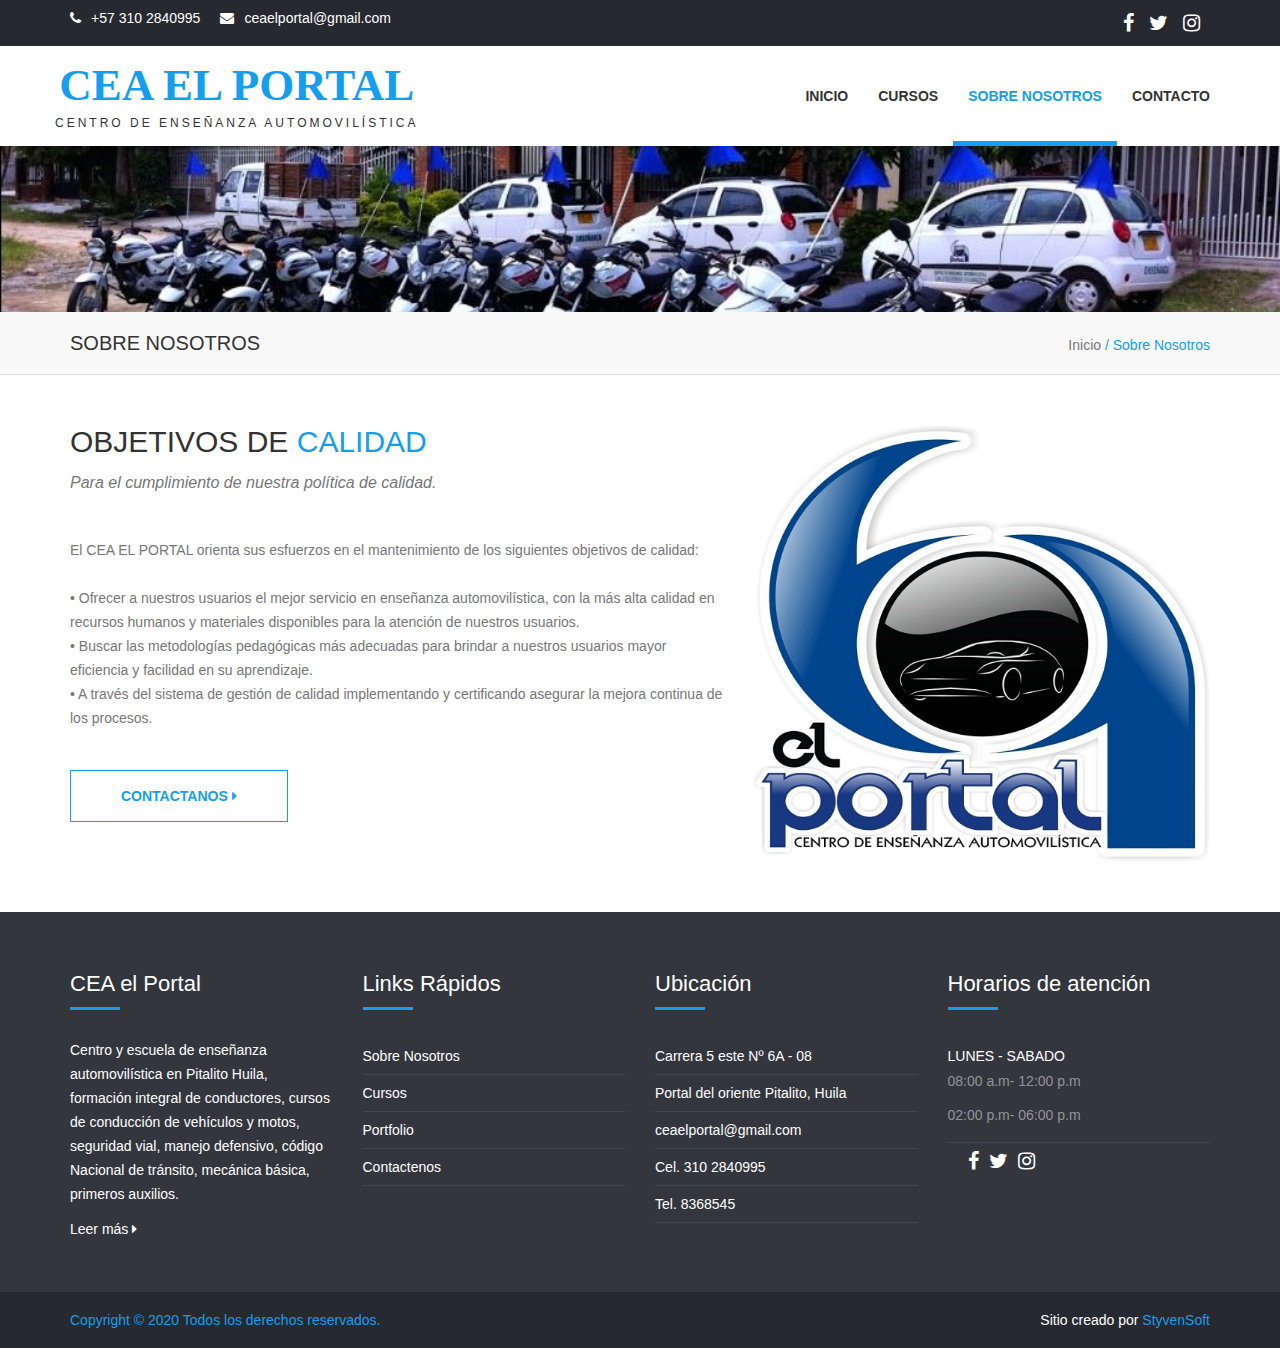
==== about/index.html @ 77159f19 "Create page about" ====
<!DOCTYPE html>
<html lang="es">
<head>
    <meta charset="UTF-8">
    <meta http-equiv="X-UA-Compatible" content="IE=edge">
    <meta name="viewport" content="width=device-width, initial-scale=1.0">

    <meta name="description" content="">
    <meta name="keywords" content="">
    <meta name="author" content="">
    <meta name="robots" content="index, follow">
    <meta property="og:locate" content="">
    <meta property="og:type" content="website">
    <meta property="og:title" content="">
    <meta property="og:description" content="">
    <meta property="og:url" content="">
    <meta property="og:site_name" content="">
    <meta property="og:image" content="">
    <link rel="shortcut icon" href="">

    <title>CEA EL PORTAL | Sobre Nosotros</title>
    <meta content="width=device-width, initial-scale=1, maximum-scale=1, user-scalable=no" name="viewport">
    <link rel="stylesheet" href="https://cdnjs.cloudflare.com/ajax/libs/font-awesome/4.5.0/css/font-awesome.min.css">
    <link rel="stylesheet" href="../css/main.css">
    <link rel="stylesheet" href="../css/skin.css">

</head>

<body id="wrapper">

    <section id="top-header">
        <div class="container">
            <div class="row">
                <div class="col-md-7 col-sm-7 col-xs-7 top-header-links">
                    <ul class="contact_links">
                        <li><i class="fa fa-phone"></i><a href="tel:3102840995">+57 310 2840995</a></li>
                        <li><i class="fa fa-envelope"></i><a href="mailto:ceaelportal@gmail.com">ceaelportal@gmail.com</a></li>
                    </ul>
                </div>
                <div class="col-md-5 col-sm-5 col-xs-5 social">
                    <ul class="social_links">
                        <li><a href="https://www.facebook.com/ceaelportal/" target="_blank"><i class="fa fa-facebook"></i></a></li>
                        <li><a href="https://twitter.com/ceaelportal" target="_blank"><i class="fa fa-twitter"></i></a></li>
                        <li><a href="https://www.instagram.com/ceaelportal/" target="_blank"><i class="fa fa-instagram"></i></a></li>
                    </ul>
                </div>
            </div>
        </div>
        </div>

    </section>

    <header>
        <nav class="navbar navbar-inverse">
            <div class="container">
                <div class="row">
                    <div class="navbar-header">
                        <button type="button" class="navbar-toggle collapsed" data-toggle="collapse" data-target="#navbar" aria-expanded="false" aria-controls="navbar">
				<span class="sr-only">Toggle navigation</span>
				<span class="icon-bar"></span>
				<span class="icon-bar"></span>
				<span class="icon-bar"></span>
			  </button>
                        <a class="navbar-brand" href="#">
                            <h1>Cea El portal</h1><span>Centro De Enseñanza Automovilística</span>
                        </a>
                    </div>
                    <div id="navbar" class="collapse navbar-collapse navbar-right">
                        <ul class="nav navbar-nav">
                            <li><a href="../">Inicio</a></li>
                            <li><a href="about.html">Cursos</a></li>
                            <li class="active"><a href="#">Sobre Nosotros</a></li>
                            <li><a href="contact.html">Contacto</a></li>
                        </ul>
                    </div>
                    <!--/.nav-collapse -->
                </div>
            </div>
        </nav>
    </header>
    <!--/.nav-ends -->

    <section id="top_banner">
        <div class="banner">
            <div class="inner text-center">
                
            </div>
        </div>
        <div class="page_info">
            <div class="container">
                <div class="row">
                    <div class="col-md-8 col-sm-8 col-xs-6">
                        <h4>Sobre Nosotros</h4>
                    </div>
                    <div class="col-md-4 col-sm-4 col-xs-6" style="text-align:right;">Inicio<span class="sep"> 	/ </span><span class="current"> Sobre Nosotros</span></div>
                </div>
            </div>
        </div>

        </div>
    </section>


    <section id="about-page-section-3">
        <div class="container">
            <div class="row">
                <div class="col-xs-12 col-sm-6 col-md-6 col-lg-7 text-align">
                    <div class="section-heading">
                        <h2>Objetivos de <span>calidad</span></h2>
                        <p class="subheading">Para el cumplimiento de nuestra política de calidad.</p>
                    </div>
                    <p>
                        El CEA EL PORTAL orienta sus esfuerzos en el mantenimiento de los siguientes objetivos de calidad:<br><br>

                            •	Ofrecer a nuestros usuarios el mejor servicio en enseñanza automovilística, con la más alta calidad en recursos humanos y materiales disponibles para la atención de nuestros usuarios.<br>
                            •	Buscar las metodologías pedagógicas más adecuadas para brindar a nuestros usuarios mayor eficiencia y facilidad en su aprendizaje. <br>
                            •	A través del sistema de gestión de calidad implementando y certificando asegurar la mejora continua de los procesos.<br>


                    </p>
                    <button type="button" class="btn btn-primary slide">Contactanos <i class="fa fa-caret-right"></i></button>
                </div>
                <div class="col-xs-12 col-sm-6 col-md-6 col-lg-5">
                    <img height="" width="auto" src="../img/portal.jpg" class="attachment-full img-responsive" alt="">
                </div>
            </div>
        </div>
    </section>


    <section id="footer">
        <div class="container">
            <div class="row">
                <div class="col-md-3 col-sm-3 col-xs-12 block">
                    <div class="footer-block">
                        <h4>CEA el Portal</h4>
                        <hr/>
                        <p>Centro y escuela de enseñanza automovilística en Pitalito Huila, formación integral de conductores, cursos de conducción de vehículos y motos, seguridad vial, manejo defensivo, código Nacional de tránsito, mecánica básica, primeros auxilios.</p>
                        <a href="#" class="learnmore">Leer más <i class="fa fa-caret-right"></i></a>
                    </div>
                </div>

                <div class="col-md-3 col-sm-3 col-xs-12 block">
                    <div class="footer-block">
                        <h4>Links Rápidos</h4>
                        <hr/>
                        <ul class="footer-links">
                            <li><a href="#">Sobre Nosotros</a></li>
                            <li><a href="#">Cursos</a></li>
                            <li><a href="#">Portfolio</a></li>
                            <li><a href="#">Contactenos</a></li>
                        </ul>
                    </div>
                </div>

                <div class="col-md-3 col-sm-3 col-xs-12 block">
                    <div class="footer-block">
                        <h4>Ubicación</h4>
                        <hr/>
                        <ul class="footer-links">
                            <li>Carrera 5 este Nº 6A - 08 </li>
                            <li>Portal del oriente Pitalito, Huila</li>
                            <li>ceaelportal@gmail.com</li>
                            <li>Cel. 310 2840995</li>
                            <li>Tel. 8368545</li>
                        </ul>
                    </div>
                </div>

                <div class="col-md-3 col-sm-3 col-xs-12 block">
                    <div class="footer-block">
                        <h4>Horarios de atención</h4>
                        <hr/>
                        <ul class="footer-links">
                            <li>
                                <a href="#" class="post">LUNES - SABADO</a>
                                <p class="post-date">08:00 a.m- 12:00 p.m</p>
                                <p class="post-date">02:00 p.m- 06:00 p.m</p>
                            </li>
                            
                        </ul>
                        <div class="col-md-5 col-sm-5 col-xs-5 social">
                            <ul class="social_links">
                                <li><a href="https://www.facebook.com/ceaelportal/" target="_blank"><i class="fa fa-facebook"></i></a></li>
                                <li><a href="https://twitter.com/ceaelportal" target="_blank"><i class="fa fa-twitter"></i></a></li>
                                <li><a href="https://www.instagram.com/ceaelportal/" target="_blank"><i class="fa fa-instagram"></i></a></li>
                            </ul>
                        </div>
                    </div>
                </div>
            </div>
        </div>


    </section>

    <section id="bottom-footer">
        <div class="container">
            <div class="row">
                <div class="col-md-6 col-sm-6 col-xs-12 btm-footer-links">
                    <span>Copyright © 2020 Todos los derechos reservados.</span>
                </div>
                <div class="col-md-6 col-sm-6 col-xs-12 copyright">
                   Sitio creado por <a href="#">StyvenSoft</a>
                </div>
            </div>
        </div>
    </section>

    <script src="https://cdnjs.cloudflare.com/ajax/libs/jquery/3.2.1/jquery.min.js"></script>
    <script src="https://stackpath.bootstrapcdn.com/bootstrap/3.3.1/js/bootstrap.min.js"></script>

    <script src="../js/index.js"></script>
</body>
</html>
---- css/skin.css ----
/******************* CYAN THEME *******************/
body.cyan span {
	color: #1abac8;
}
body.cyan .btn-primary {
	padding: 15px 50px;
	border-radius: 0px;
	font-weight: bold;
	text-transform: uppercase;
	color: #1abac8;
	background-color: #fff;
	border-color: #1abac8;
	background: none;
}
body.cyan .btn-primary:focus, body.cyan .btn-primary.focus {
	color: #1abac8;
	background-color: #e6e6e6;
	border-color: #0b5157;
}
body.cyan .btn-primary:hover {
	color: #1abac8;
	background-color: #e6e6e6;
	border-color: #138892;
}
body.cyan .btn-primary:active, body.cyan .btn-primary.active, .open > body.cyan .btn-primary.dropdown-toggle {
	color: #1abac8;
	background-color: #e6e6e6;
	border-color: #138892;
}
body.cyan .btn-primary:active:hover, body.cyan .btn-primary:active:focus, body.cyan .btn-primary:active.focus, body.cyan .btn-primary.active:hover, body.cyan .btn-primary.active:focus, body.cyan .btn-primary.active.focus, .open > body.cyan .btn-primary.dropdown-toggle:hover, .open > body.cyan .btn-primary.dropdown-toggle:focus, .open > body.cyan .btn-primary.dropdown-toggle.focus {
	color: #1abac8;
	background-color: #d4d4d4;
	border-color: #0b5157;
}
body.cyan .btn-primary:active, body.cyan .btn-primary.active, .open > body.cyan .btn-primary.dropdown-toggle {
	background-image: none;
}
body.cyan .btn-primary.disabled:hover, body.cyan .btn-primary.disabled:focus, body.cyan .btn-primary.disabled.focus, body.cyan .btn-primary[disabled]:hover, body.cyan .btn-primary[disabled]:focus, body.cyan .btn-primary[disabled].focus, fieldset[disabled] body.cyan .btn-primary:hover, fieldset[disabled] body.cyan .btn-primary:focus, fieldset[disabled] body.cyan .btn-primary.focus {
	background-color: #fff;
	border-color: #1abac8;
}
body.cyan .btn-primary .badge {
	color: #fff;
	background-color: #1abac8;
}
body.cyan .btn-primary:hover, body.cyan .btn-primary:focus, body.cyan .btn-primary:active {
	color: #fff;
	background-color: #1abac8;
	border-color: #1abac8;
	transition: 0.25s;
}
body.cyan .btn-primary:hover:focus, body.cyan .btn-primary:hover.focus, body.cyan .btn-primary:focus:focus, body.cyan .btn-primary:focus.focus, body.cyan .btn-primary:active:focus, body.cyan .btn-primary:active.focus {
	color: #fff;
	background-color: #14909b;
	border-color: #0b5157;
}
body.cyan .btn-primary:hover:hover, body.cyan .btn-primary:focus:hover, body.cyan .btn-primary:active:hover {
	color: #fff;
	background-color: #14909b;
	border-color: #138892;
}
body.cyan .btn-primary:hover:active, body.cyan .btn-primary:hover.active, .open > body.cyan .btn-primary:hover.dropdown-toggle, body.cyan .btn-primary:focus:active, body.cyan .btn-primary:focus.active, .open > body.cyan .btn-primary:focus.dropdown-toggle, body.cyan .btn-primary:active:active, body.cyan .btn-primary:active.active, .open > body.cyan .btn-primary:active.dropdown-toggle {
	color: #fff;
	background-color: #14909b;
	border-color: #138892;
}
body.cyan .btn-primary:hover:active:hover, body.cyan .btn-primary:hover:active:focus, body.cyan .btn-primary:hover:active.focus, body.cyan .btn-primary:hover.active:hover, body.cyan .btn-primary:hover.active:focus, body.cyan .btn-primary:hover.active.focus, .open > body.cyan .btn-primary:hover.dropdown-toggle:hover, .open > body.cyan .btn-primary:hover.dropdown-toggle:focus, .open > body.cyan .btn-primary:hover.dropdown-toggle.focus, body.cyan .btn-primary:focus:active:hover, body.cyan .btn-primary:focus:active:focus, body.cyan .btn-primary:focus:active.focus, body.cyan .btn-primary:focus.active:hover, body.cyan .btn-primary:focus.active:focus, body.cyan .btn-primary:focus.active.focus, .open > body.cyan .btn-primary:focus.dropdown-toggle:hover, .open > body.cyan .btn-primary:focus.dropdown-toggle:focus, .open > body.cyan .btn-primary:focus.dropdown-toggle.focus, body.cyan .btn-primary:active:active:hover, body.cyan .btn-primary:active:active:focus, body.cyan .btn-primary:active:active.focus, body.cyan .btn-primary:active.active:hover, body.cyan .btn-primary:active.active:focus, body.cyan .btn-primary:active.active.focus, .open > body.cyan .btn-primary:active.dropdown-toggle:hover, .open > body.cyan .btn-primary:active.dropdown-toggle:focus, .open > body.cyan .btn-primary:active.dropdown-toggle.focus {
	color: #fff;
	background-color: #10737b;
	border-color: #0b5157;
}
body.cyan .btn-primary:hover:active, body.cyan .btn-primary:hover.active, .open > body.cyan .btn-primary:hover.dropdown-toggle, body.cyan .btn-primary:focus:active, body.cyan .btn-primary:focus.active, .open > body.cyan .btn-primary:focus.dropdown-toggle, body.cyan .btn-primary:active:active, body.cyan .btn-primary:active.active, .open > body.cyan .btn-primary:active.dropdown-toggle {
	background-image: none;
}
body.cyan .btn-primary:hover.disabled:hover, body.cyan .btn-primary:hover.disabled:focus, body.cyan .btn-primary:hover.disabled.focus, body.cyan .btn-primary:hover[disabled]:hover, body.cyan .btn-primary:hover[disabled]:focus, body.cyan .btn-primary:hover[disabled].focus, fieldset[disabled] body.cyan .btn-primary:hover:hover, fieldset[disabled] body.cyan .btn-primary:hover:focus, fieldset[disabled] body.cyan .btn-primary:hover.focus, body.cyan .btn-primary:focus.disabled:hover, body.cyan .btn-primary:focus.disabled:focus, body.cyan .btn-primary:focus.disabled.focus, body.cyan .btn-primary:focus[disabled]:hover, body.cyan .btn-primary:focus[disabled]:focus, body.cyan .btn-primary:focus[disabled].focus, fieldset[disabled] body.cyan .btn-primary:focus:hover, fieldset[disabled] body.cyan .btn-primary:focus:focus, fieldset[disabled] body.cyan .btn-primary:focus.focus, body.cyan .btn-primary:active.disabled:hover, body.cyan .btn-primary:active.disabled:focus, body.cyan .btn-primary:active.disabled.focus, body.cyan .btn-primary:active[disabled]:hover, body.cyan .btn-primary:active[disabled]:focus, body.cyan .btn-primary:active[disabled].focus, fieldset[disabled] body.cyan .btn-primary:active:hover, fieldset[disabled] body.cyan .btn-primary:active:focus, fieldset[disabled] body.cyan .btn-primary:active.focus {
	background-color: #1abac8;
	border-color: #1abac8;
}
body.cyan .btn-primary:hover .badge, body.cyan .btn-primary:focus .badge, body.cyan .btn-primary:active .badge {
	color: #1abac8;
	background-color: #fff;
}
body.cyan .btn-primary:hover:hover, body.cyan .btn-primary:hover:focus, body.cyan .btn-primary:hover.focus, body.cyan .btn-primary:focus:hover, body.cyan .btn-primary:focus:focus, body.cyan .btn-primary:focus.focus, body.cyan .btn-primary:active:hover, body.cyan .btn-primary:active:focus, body.cyan .btn-primary:active.focus {
	color: #fff;
	text-decoration: none;
}
body.cyan .btn-primary:hover i, body.cyan .btn-primary:focus i, body.cyan .btn-primary:active i {
	color: #fff;
}
body.cyan .btn-default {
	padding: 15px 50px;
	border-radius: 0px;
	font-weight: bold;
	text-transform: uppercase;
	color: #fff;
	background-color: #1abac8;
	border-color: #1abac8;
}
body.cyan .btn-default:focus, body.cyan .btn-default.focus {
	color: #fff;
	background-color: #14909b;
	border-color: #0b5157;
}
body.cyan .btn-default:hover {
	color: #fff;
	background-color: #14909b;
	border-color: #138892;
}
body.cyan .btn-default:active, body.cyan .btn-default.active, .open > body.cyan .btn-default.dropdown-toggle {
	color: #fff;
	background-color: #14909b;
	border-color: #138892;
}
body.cyan .btn-default:active:hover, body.cyan .btn-default:active:focus, body.cyan .btn-default:active.focus, body.cyan .btn-default.active:hover, body.cyan .btn-default.active:focus, body.cyan .btn-default.active.focus, .open > body.cyan .btn-default.dropdown-toggle:hover, .open > body.cyan .btn-default.dropdown-toggle:focus, .open > body.cyan .btn-default.dropdown-toggle.focus {
	color: #fff;
	background-color: #10737b;
	border-color: #0b5157;
}
body.cyan .btn-default:active, body.cyan .btn-default.active, .open > body.cyan .btn-default.dropdown-toggle {
	background-image: none;
}
body.cyan .btn-default.disabled:hover, body.cyan .btn-default.disabled:focus, body.cyan .btn-default.disabled.focus, body.cyan .btn-default[disabled]:hover, body.cyan .btn-default[disabled]:focus, body.cyan .btn-default[disabled].focus, fieldset[disabled] body.cyan .btn-default:hover, fieldset[disabled] body.cyan .btn-default:focus, fieldset[disabled] body.cyan .btn-default.focus {
	background-color: #1abac8;
	border-color: #1abac8;
}
body.cyan .btn-default .badge {
	color: #1abac8;
	background-color: #fff;
}
body.cyan .btn-default i {
	color: #fff;
}
body.cyan .btn-default:hover {
	color: #fff;
	background-color: #1abac8;
	border-color: #1abac8;
	transition: 0.25s;
}
body.cyan .btn-default:hover:focus, body.cyan .btn-default:hover.focus {
	color: #fff;
	background-color: #14909b;
	border-color: #0b5157;
}
body.cyan .btn-default:hover:hover {
	color: #fff;
	background-color: #14909b;
	border-color: #138892;
}
body.cyan .btn-default:hover:active, body.cyan .btn-default:hover.active, .open > body.cyan .btn-default:hover.dropdown-toggle {
	color: #fff;
	background-color: #14909b;
	border-color: #138892;
}
body.cyan .btn-default:hover:active:hover, body.cyan .btn-default:hover:active:focus, body.cyan .btn-default:hover:active.focus, body.cyan .btn-default:hover.active:hover, body.cyan .btn-default:hover.active:focus, body.cyan .btn-default:hover.active.focus, .open > body.cyan .btn-default:hover.dropdown-toggle:hover, .open > body.cyan .btn-default:hover.dropdown-toggle:focus, .open > body.cyan .btn-default:hover.dropdown-toggle.focus {
	color: #fff;
	background-color: #10737b;
	border-color: #0b5157;
}
body.cyan .btn-default:hover:active, body.cyan .btn-default:hover.active, .open > body.cyan .btn-default:hover.dropdown-toggle {
	background-image: none;
}
body.cyan .btn-default:hover.disabled:hover, body.cyan .btn-default:hover.disabled:focus, body.cyan .btn-default:hover.disabled.focus, body.cyan .btn-default:hover[disabled]:hover, body.cyan .btn-default:hover[disabled]:focus, body.cyan .btn-default:hover[disabled].focus, fieldset[disabled] body.cyan .btn-default:hover:hover, fieldset[disabled] body.cyan .btn-default:hover:focus, fieldset[disabled] body.cyan .btn-default:hover.focus {
	background-color: #1abac8;
	border-color: #1abac8;
}
body.cyan .btn-default:hover .badge {
	color: #1abac8;
	background-color: #fff;
}
body.cyan .btn-default:hover:hover, body.cyan .btn-default:hover:focus, body.cyan .btn-default:hover.focus {
	color: #777777;
	text-decoration: none;
}
body.cyan .btn-default:hover i {
	color: #777777;
}
body.cyan .fillbtn:hover, body.cyan .fillbtn:focus {
	box-shadow: inset 0 0 0 2em #1abac8;
}
body.cyan .slide:hover, body.cyan .slide:focus {
	box-shadow: inset 15.5em 0 0 0 #1abac8;
}
body.cyan .btn-primary:focus, body.cyan .btn-primary.focus {
	color: #fff;
	background-color: #1abac8;
	border-color: #1abac8;
}
body.cyan #top-header ul.contact_links a:hover {
	color: #1abac8;
}
body.cyan #top-header ul.social_links i:hover {
	color: #1abac8;
}
body.cyan .navbar-brand h1 {
	color: #1abac8 !important;
}
body.cyan .navbar-brand span {
	color: #333333 !important;
}
body.cyan .navbar-inverse .navbar-toggle:hover, body.cyan .navbar-inverse .navbar-toggle:focus {
	background-color: #fff;
}
body.cyan .navbar-inverse .navbar-toggle {
	border-color: #1abac8;
}
body.cyan .navbar-inverse .navbar-toggle .icon-bar {
	background-color: #1abac8;
}
body.cyan i {
	color: #1abac8;
}
body.cyan .btn-default:hover {
	color: #fff;
	background-color: #1abac8;
	border-color: #1abac8;
}
body.cyan .btn-default:hover:focus, body.cyan .btn-default:hover.focus {
	color: #fff;
	background-color: #14909b;
	border-color: #0b5157;
}
body.cyan .btn-default:hover:hover {
	color: #fff;
	background-color: #14909b;
	border-color: #138892;
}
body.cyan .btn-default:hover:active, body.cyan .btn-default:hover.active, .open > body.cyan .btn-default:hover.dropdown-toggle {
	color: #fff;
	background-color: #14909b;
	border-color: #138892;
}
body.cyan .btn-default:hover:active:hover, body.cyan .btn-default:hover:active:focus, body.cyan .btn-default:hover:active.focus, body.cyan .btn-default:hover.active:hover, body.cyan .btn-default:hover.active:focus, body.cyan .btn-default:hover.active.focus, .open > body.cyan .btn-default:hover.dropdown-toggle:hover, .open > body.cyan .btn-default:hover.dropdown-toggle:focus, .open > body.cyan .btn-default:hover.dropdown-toggle.focus {
	color: #fff;
	background-color: #10737b;
	border-color: #0b5157;
}
body.cyan .btn-default:hover:active, body.cyan .btn-default:hover.active, .open > body.cyan .btn-default:hover.dropdown-toggle {
	background-image: none;
}
body.cyan .btn-default:hover.disabled:hover, body.cyan .btn-default:hover.disabled:focus, body.cyan .btn-default:hover.disabled.focus, body.cyan .btn-default:hover[disabled]:hover, body.cyan .btn-default:hover[disabled]:focus, body.cyan .btn-default:hover[disabled].focus, fieldset[disabled] body.cyan .btn-default:hover:hover, fieldset[disabled] body.cyan .btn-default:hover:focus, fieldset[disabled] body.cyan .btn-default:hover.focus {
	background-color: #1abac8;
	border-color: #1abac8;
}
body.cyan .btn-default:hover .badge {
	color: #1abac8;
	background-color: #fff;
}
body.cyan .btn-default:hover:hover, body.cyan .btn-default:hover:focus, body.cyan .btn-default:hover.focus {
	color: #777777;
	background-color: #1abac8;
	text-decoration: none;
}
body.cyan .btn-primary:hover, body.cyan .btn-primary:focus, body.cyan .btn-primary:active {
	color: #fff;
	background-color: #1abac8;
	border-color: #1abac8;
}
body.cyan .btn-primary:hover:focus, body.cyan .btn-primary:hover.focus, body.cyan .btn-primary:focus:focus, body.cyan .btn-primary:focus.focus, body.cyan .btn-primary:active:focus, body.cyan .btn-primary:active.focus {
	color: #fff;
	background-color: #14909b;
	border-color: #0b5157;
}
body.cyan .btn-primary:hover:hover, body.cyan .btn-primary:focus:hover, body.cyan .btn-primary:active:hover {
	color: #fff;
	background-color: #14909b;
	border-color: #138892;
}
body.cyan .btn-primary:hover:active, body.cyan .btn-primary:hover.active, .open > body.cyan .btn-primary:hover.dropdown-toggle, body.cyan .btn-primary:focus:active, body.cyan .btn-primary:focus.active, .open > body.cyan .btn-primary:focus.dropdown-toggle, body.cyan .btn-primary:active:active, body.cyan .btn-primary:active.active, .open > body.cyan .btn-primary:active.dropdown-toggle {
	color: #fff;
	background-color: #14909b;
	border-color: #138892;
}
body.cyan .btn-primary:hover:active:hover, body.cyan .btn-primary:hover:active:focus, body.cyan .btn-primary:hover:active.focus, body.cyan .btn-primary:hover.active:hover, body.cyan .btn-primary:hover.active:focus, body.cyan .btn-primary:hover.active.focus, .open > body.cyan .btn-primary:hover.dropdown-toggle:hover, .open > body.cyan .btn-primary:hover.dropdown-toggle:focus, .open > body.cyan .btn-primary:hover.dropdown-toggle.focus, body.cyan .btn-primary:focus:active:hover, body.cyan .btn-primary:focus:active:focus, body.cyan .btn-primary:focus:active.focus, body.cyan .btn-primary:focus.active:hover, body.cyan .btn-primary:focus.active:focus, body.cyan .btn-primary:focus.active.focus, .open > body.cyan .btn-primary:focus.dropdown-toggle:hover, .open > body.cyan .btn-primary:focus.dropdown-toggle:focus, .open > body.cyan .btn-primary:focus.dropdown-toggle.focus, body.cyan .btn-primary:active:active:hover, body.cyan .btn-primary:active:active:focus, body.cyan .btn-primary:active:active.focus, body.cyan .btn-primary:active.active:hover, body.cyan .btn-primary:active.active:focus, body.cyan .btn-primary:active.active.focus, .open > body.cyan .btn-primary:active.dropdown-toggle:hover, .open > body.cyan .btn-primary:active.dropdown-toggle:focus, .open > body.cyan .btn-primary:active.dropdown-toggle.focus {
	color: #fff;
	background-color: #10737b;
	border-color: #0b5157;
}
body.cyan .btn-primary:hover:active, body.cyan .btn-primary:hover.active, .open > body.cyan .btn-primary:hover.dropdown-toggle, body.cyan .btn-primary:focus:active, body.cyan .btn-primary:focus.active, .open > body.cyan .btn-primary:focus.dropdown-toggle, body.cyan .btn-primary:active:active, body.cyan .btn-primary:active.active, .open > body.cyan .btn-primary:active.dropdown-toggle {
	background-image: none;
}
body.cyan .btn-primary:hover.disabled:hover, body.cyan .btn-primary:hover.disabled:focus, body.cyan .btn-primary:hover.disabled.focus, body.cyan .btn-primary:hover[disabled]:hover, body.cyan .btn-primary:hover[disabled]:focus, body.cyan .btn-primary:hover[disabled].focus, fieldset[disabled] body.cyan .btn-primary:hover:hover, fieldset[disabled] body.cyan .btn-primary:hover:focus, fieldset[disabled] body.cyan .btn-primary:hover.focus, body.cyan .btn-primary:focus.disabled:hover, body.cyan .btn-primary:focus.disabled:focus, body.cyan .btn-primary:focus.disabled.focus, body.cyan .btn-primary:focus[disabled]:hover, body.cyan .btn-primary:focus[disabled]:focus, body.cyan .btn-primary:focus[disabled].focus, fieldset[disabled] body.cyan .btn-primary:focus:hover, fieldset[disabled] body.cyan .btn-primary:focus:focus, fieldset[disabled] body.cyan .btn-primary:focus.focus, body.cyan .btn-primary:active.disabled:hover, body.cyan .btn-primary:active.disabled:focus, body.cyan .btn-primary:active.disabled.focus, body.cyan .btn-primary:active[disabled]:hover, body.cyan .btn-primary:active[disabled]:focus, body.cyan .btn-primary:active[disabled].focus, fieldset[disabled] body.cyan .btn-primary:active:hover, fieldset[disabled] body.cyan .btn-primary:active:focus, fieldset[disabled] body.cyan .btn-primary:active.focus {
	background-color: #1abac8;
	border-color: #1abac8;
}
body.cyan .btn-primary:hover .badge, body.cyan .btn-primary:focus .badge, body.cyan .btn-primary:active .badge {
	color: #1abac8;
	background-color: #fff;
}
body.cyan .btn-primary:hover:hover, body.cyan .btn-primary:hover:focus, body.cyan .btn-primary:hover.focus, body.cyan .btn-primary:focus:hover, body.cyan .btn-primary:focus:focus, body.cyan .btn-primary:focus.focus, body.cyan .btn-primary:active:hover, body.cyan .btn-primary:active:focus, body.cyan .btn-primary:active.focus {
	color: #fff;
	background-color: #1abac8;
	border-color: #1abac8;
	text-decoration: none;
}
body.cyan .section-heading span {
	color: #1abac8;
}
body.cyan .navbar-inverse .navbar-nav > li > a:hover, body.cyan .navbar-inverse .navbar-nav > li > a:focus {
	color: #1abac8;
	background-color: transparent;
	border-bottom-width: 5px;
	border-bottom-style: solid;
	border-bottom-color: #1abac8;
}
body.cyan .navbar-inverse .navbar-nav > .active > a, body.cyan .navbar-inverse .navbar-nav > .active > a:hover, body.cyan .navbar-inverse .navbar-nav > .active > a:focus {
	color: #1abac8;
	background-color: transparent;
	border-bottom-width: 5px;
	border-bottom-style: solid;
	border-bottom-color: #1abac8;
}
body.cyan #myCarousel .carousel-indicators .active {
	background-color: #1abac8;
	border-color: #1abac8;
}
body.cyan #features a.readmore {
	color: #1abac8;
	font-weight: bold;
	text-transform: uppercase;
}
body.cyan #process .process-block:hover .process-icon {
	background-color: #1abac8;
}
body.cyan #process .process-block:hover .process-icon-holder {
	border-color: #1abac8;
}
body.cyan #process .process-block:hover .process-border {
	border: 20px solid rgba(26, 186, 200, 0.2);
}
body.cyan #testimonial .user-info {
	display: inline-block;
}
body.cyan #testimonial .user-info p {
	color: #1abac8;
}
body.cyan #footer a:hover {
	color: #1abac8;
}
body.cyan #footer a:hover i {
	color: #1abac8;
}
body.cyan #footer .footer-block hr {
	background-color: #1abac8;
	width: 50px;
	height: 3px;
	border-top: 1px solid #34363e;
	margin-top: 0px;
	display: inline-block;
}
body.cyan #bottom-footer .copyright a {
	color: #1abac8;
}
body.cyan #bottom-footer .copyright a:hover {
	text-decoration: underline;
}
body.cyan #bottom-footer a:hover {
	color: #1abac8;
}
body.cyan #panel .open {
	background-color: #1abac8;
	display: block;
	width: 42px;
	border-radius: 0 3px 3px 0;
	height: 42px;
	float: right;
	font-size: 22px;
	top: 60px;
	right: -42px;
	z-index: 1000;
	position: absolute;
}
body.cyan #skills .progress.color .progress-bar {
	border-color: #1abac8;
}
body.cyan #skills .progress.color .progress-value {
	color: #fff;
	background-color: #1abac8;
}
body.cyan #skills .progress.progress-bar-1 .progress-left .progress-bar {
	animation: loading-2 1.5s linear forwards 1.8s;
}
body.cyan #skills .progress.progress-bar-2 .progress-left .progress-bar {
	animation: loading-3 1s linear forwards 1.8s;
}
body.cyan #skills .progress.progress-bar-3 .progress-left .progress-bar {
	animation: loading-4 0.4s linear forwards 1.8s;
}
body.cyan #skills .progress.progress-bar-4 .progress-left .progress-bar {
	animation: loading-5 1.2s linear forwards 1.8s;
}
body.cyan #team-member .qodef-circle-animate {
	background-color: #1abac8;
}
body.cyan #portfolio .portfolio-hover {
	background-color: #1abac8;
}
body.cyan #contact-page .submit-button {
	background: #1abac8;
}
body.cyan #faq .icon-circle {
	background: #1abac8;
}
body.cyan #faq .panel-title a:hover, body.cyan #faq .panel-title a:active {
	color: #1abac8;
}
body.cyan #features-page .iconbox-style.icon-color i.boxicon {
	color: #1abac8;
}
body.cyan #features-page .right-background {
	background-color: #1abac8;
}
body.cyan #features-page .right-background:before {
	right: -999em;
	background: #1abac8;
	content: '';
	display: block;
	position: absolute;
	width: 999em;
	top: 0;
	bottom: 0;
}
body.cyan #features-page .flip .icon-color.card .back {
	background: #1abac8;
}
body.cyan #features-page .divider5 {
	border-bottom-color: #1abac8;
}
body.cyan #features-page .feature-section-3-left {
	color: #1abac8;
}
body.cyan #features-page .feature-section-3-left h1 {
	color: #1abac8;
}
body.cyan #features-page .feature-section-3-right {
	background-color: #1abac8;
}
body.cyan #features-page .pricing-plan-2 {
	background-color: #1abac8;
}
body.cyan #features-page hr {
	background-color: #1abac8;
}
body.cyan #features-page .right-section {
	background-color: #1abac8;
}
body.cyan #login-reg .form-box .btn {
	background-color: #1abac8;
}
/******************* BLUE THEME *******************/
body.blue span {
	color: #159eee;
}
body.blue .btn-primary {
	padding: 15px 50px;
	border-radius: 0px;
	font-weight: bold;
	text-transform: uppercase;
	color: #159eee;
	background-color: #fff;
	border-color: #159eee;
	background: none;
}
body.blue .btn-primary:focus, body.blue .btn-primary.focus {
	color: #159eee;
	background-color: #e6e6e6;
	border-color: #09517b;
}
body.blue .btn-primary:hover {
	color: #159eee;
	background-color: #e6e6e6;
	border-color: #0d79b8;
}
body.blue .btn-primary:active, body.blue .btn-primary.active, .open > body.blue .btn-primary.dropdown-toggle {
	color: #159eee;
	background-color: #e6e6e6;
	border-color: #0d79b8;
}
body.blue .btn-primary:active:hover, body.blue .btn-primary:active:focus, body.blue .btn-primary:active.focus, body.blue .btn-primary.active:hover, body.blue .btn-primary.active:focus, body.blue .btn-primary.active.focus, .open > body.blue .btn-primary.dropdown-toggle:hover, .open > body.blue .btn-primary.dropdown-toggle:focus, .open > body.blue .btn-primary.dropdown-toggle.focus {
	color: #159eee;
	background-color: #d4d4d4;
	border-color: #09517b;
}
body.blue .btn-primary:active, body.blue .btn-primary.active, .open > body.blue .btn-primary.dropdown-toggle {
	background-image: none;
}
body.blue .btn-primary.disabled:hover, body.blue .btn-primary.disabled:focus, body.blue .btn-primary.disabled.focus, body.blue .btn-primary[disabled]:hover, body.blue .btn-primary[disabled]:focus, body.blue .btn-primary[disabled].focus, fieldset[disabled] body.blue .btn-primary:hover, fieldset[disabled] body.blue .btn-primary:focus, fieldset[disabled] body.blue .btn-primary.focus {
	background-color: #fff;
	border-color: #159eee;
}
body.blue .btn-primary .badge {
	color: #fff;
	background-color: #159eee;
}
body.blue .btn-primary:hover, body.blue .btn-primary:focus, body.blue .btn-primary:active {
	color: #fff;
	background-color: #159eee;
	border-color: #159eee;
	transition: 0.25s;
}
body.blue .btn-primary:hover:focus, body.blue .btn-primary:hover.focus, body.blue .btn-primary:focus:focus, body.blue .btn-primary:focus.focus, body.blue .btn-primary:active:focus, body.blue .btn-primary:active.focus {
	color: #fff;
	background-color: #0e80c2;
	border-color: #09517b;
}
body.blue .btn-primary:hover:hover, body.blue .btn-primary:focus:hover, body.blue .btn-primary:active:hover {
	color: #fff;
	background-color: #0e80c2;
	border-color: #0d79b8;
}
body.blue .btn-primary:hover:active, body.blue .btn-primary:hover.active, .open > body.blue .btn-primary:hover.dropdown-toggle, body.blue .btn-primary:focus:active, body.blue .btn-primary:focus.active, .open > body.blue .btn-primary:focus.dropdown-toggle, body.blue .btn-primary:active:active, body.blue .btn-primary:active.active, .open > body.blue .btn-primary:active.dropdown-toggle {
	color: #fff;
	background-color: #0e80c2;
	border-color: #0d79b8;
}
body.blue .btn-primary:hover:active:hover, body.blue .btn-primary:hover:active:focus, body.blue .btn-primary:hover:active.focus, body.blue .btn-primary:hover.active:hover, body.blue .btn-primary:hover.active:focus, body.blue .btn-primary:hover.active.focus, .open > body.blue .btn-primary:hover.dropdown-toggle:hover, .open > body.blue .btn-primary:hover.dropdown-toggle:focus, .open > body.blue .btn-primary:hover.dropdown-toggle.focus, body.blue .btn-primary:focus:active:hover, body.blue .btn-primary:focus:active:focus, body.blue .btn-primary:focus:active.focus, body.blue .btn-primary:focus.active:hover, body.blue .btn-primary:focus.active:focus, body.blue .btn-primary:focus.active.focus, .open > body.blue .btn-primary:focus.dropdown-toggle:hover, .open > body.blue .btn-primary:focus.dropdown-toggle:focus, .open > body.blue .btn-primary:focus.dropdown-toggle.focus, body.blue .btn-primary:active:active:hover, body.blue .btn-primary:active:active:focus, body.blue .btn-primary:active:active.focus, body.blue .btn-primary:active.active:hover, body.blue .btn-primary:active.active:focus, body.blue .btn-primary:active.active.focus, .open > body.blue .btn-primary:active.dropdown-toggle:hover, .open > body.blue .btn-primary:active.dropdown-toggle:focus, .open > body.blue .btn-primary:active.dropdown-toggle.focus {
	color: #fff;
	background-color: #0c6aa1;
	border-color: #09517b;
}
body.blue .btn-primary:hover:active, body.blue .btn-primary:hover.active, .open > body.blue .btn-primary:hover.dropdown-toggle, body.blue .btn-primary:focus:active, body.blue .btn-primary:focus.active, .open > body.blue .btn-primary:focus.dropdown-toggle, body.blue .btn-primary:active:active, body.blue .btn-primary:active.active, .open > body.blue .btn-primary:active.dropdown-toggle {
	background-image: none;
}
body.blue .btn-primary:hover.disabled:hover, body.blue .btn-primary:hover.disabled:focus, body.blue .btn-primary:hover.disabled.focus, body.blue .btn-primary:hover[disabled]:hover, body.blue .btn-primary:hover[disabled]:focus, body.blue .btn-primary:hover[disabled].focus, fieldset[disabled] body.blue .btn-primary:hover:hover, fieldset[disabled] body.blue .btn-primary:hover:focus, fieldset[disabled] body.blue .btn-primary:hover.focus, body.blue .btn-primary:focus.disabled:hover, body.blue .btn-primary:focus.disabled:focus, body.blue .btn-primary:focus.disabled.focus, body.blue .btn-primary:focus[disabled]:hover, body.blue .btn-primary:focus[disabled]:focus, body.blue .btn-primary:focus[disabled].focus, fieldset[disabled] body.blue .btn-primary:focus:hover, fieldset[disabled] body.blue .btn-primary:focus:focus, fieldset[disabled] body.blue .btn-primary:focus.focus, body.blue .btn-primary:active.disabled:hover, body.blue .btn-primary:active.disabled:focus, body.blue .btn-primary:active.disabled.focus, body.blue .btn-primary:active[disabled]:hover, body.blue .btn-primary:active[disabled]:focus, body.blue .btn-primary:active[disabled].focus, fieldset[disabled] body.blue .btn-primary:active:hover, fieldset[disabled] body.blue .btn-primary:active:focus, fieldset[disabled] body.blue .btn-primary:active.focus {
	background-color: #159eee;
	border-color: #159eee;
}
body.blue .btn-primary:hover .badge, body.blue .btn-primary:focus .badge, body.blue .btn-primary:active .badge {
	color: #159eee;
	background-color: #fff;
}
body.blue .btn-primary:hover:hover, body.blue .btn-primary:hover:focus, body.blue .btn-primary:hover.focus, body.blue .btn-primary:focus:hover, body.blue .btn-primary:focus:focus, body.blue .btn-primary:focus.focus, body.blue .btn-primary:active:hover, body.blue .btn-primary:active:focus, body.blue .btn-primary:active.focus {
	color: #fff;
	text-decoration: none;
}
body.blue .btn-primary:hover i, body.blue .btn-primary:focus i, body.blue .btn-primary:active i {
	color: #fff;
}
body.blue .btn-default {
	padding: 15px 50px;
	border-radius: 0px;
	font-weight: bold;
	text-transform: uppercase;
	color: #fff;
	background-color: #159eee;
	border-color: #159eee;
}
body.blue .btn-default:focus, body.blue .btn-default.focus {
	color: #fff;
	background-color: #0e80c2;
	border-color: #09517b;
}
body.blue .btn-default:hover {
	color: #fff;
	background-color: #0e80c2;
	border-color: #0d79b8;
}
body.blue .btn-default:active, body.blue .btn-default.active, .open > body.blue .btn-default.dropdown-toggle {
	color: #fff;
	background-color: #0e80c2;
	border-color: #0d79b8;
}
body.blue .btn-default:active:hover, body.blue .btn-default:active:focus, body.blue .btn-default:active.focus, body.blue .btn-default.active:hover, body.blue .btn-default.active:focus, body.blue .btn-default.active.focus, .open > body.blue .btn-default.dropdown-toggle:hover, .open > body.blue .btn-default.dropdown-toggle:focus, .open > body.blue .btn-default.dropdown-toggle.focus {
	color: #fff;
	background-color: #0c6aa1;
	border-color: #09517b;
}
body.blue .btn-default:active, body.blue .btn-default.active, .open > body.blue .btn-default.dropdown-toggle {
	background-image: none;
}
body.blue .btn-default.disabled:hover, body.blue .btn-default.disabled:focus, body.blue .btn-default.disabled.focus, body.blue .btn-default[disabled]:hover, body.blue .btn-default[disabled]:focus, body.blue .btn-default[disabled].focus, fieldset[disabled] body.blue .btn-default:hover, fieldset[disabled] body.blue .btn-default:focus, fieldset[disabled] body.blue .btn-default.focus {
	background-color: #159eee;
	border-color: #159eee;
}
body.blue .btn-default .badge {
	color: #159eee;
	background-color: #fff;
}
body.blue .btn-default i {
	color: #fff;
}
body.blue .btn-default:hover {
	color: #fff;
	background-color: #159eee;
	border-color: #159eee;
	transition: 0.25s;
}
body.blue .btn-default:hover:focus, body.blue .btn-default:hover.focus {
	color: #fff;
	background-color: #0e80c2;
	border-color: #09517b;
}
body.blue .btn-default:hover:hover {
	color: #fff;
	background-color: #0e80c2;
	border-color: #0d79b8;
}
body.blue .btn-default:hover:active, body.blue .btn-default:hover.active, .open > body.blue .btn-default:hover.dropdown-toggle {
	color: #fff;
	background-color: #0e80c2;
	border-color: #0d79b8;
}
body.blue .btn-default:hover:active:hover, body.blue .btn-default:hover:active:focus, body.blue .btn-default:hover:active.focus, body.blue .btn-default:hover.active:hover, body.blue .btn-default:hover.active:focus, body.blue .btn-default:hover.active.focus, .open > body.blue .btn-default:hover.dropdown-toggle:hover, .open > body.blue .btn-default:hover.dropdown-toggle:focus, .open > body.blue .btn-default:hover.dropdown-toggle.focus {
	color: #fff;
	background-color: #0c6aa1;
	border-color: #09517b;
}
body.blue .btn-default:hover:active, body.blue .btn-default:hover.active, .open > body.blue .btn-default:hover.dropdown-toggle {
	background-image: none;
}
body.blue .btn-default:hover.disabled:hover, body.blue .btn-default:hover.disabled:focus, body.blue .btn-default:hover.disabled.focus, body.blue .btn-default:hover[disabled]:hover, body.blue .btn-default:hover[disabled]:focus, body.blue .btn-default:hover[disabled].focus, fieldset[disabled] body.blue .btn-default:hover:hover, fieldset[disabled] body.blue .btn-default:hover:focus, fieldset[disabled] body.blue .btn-default:hover.focus {
	background-color: #159eee;
	border-color: #159eee;
}
body.blue .btn-default:hover .badge {
	color: #159eee;
	background-color: #fff;
}
body.blue .btn-default:hover:hover, body.blue .btn-default:hover:focus, body.blue .btn-default:hover.focus {
	color: #fff;
	text-decoration: none;
}
body.blue .btn-default:hover i {
	color: #777777;
}
body.blue .slide:hover, body.blue .slide:focus {
	box-shadow: inset 15.5em 0 0 0 #159eee;
}
body.blue .btn-primary:focus, body.blue .btn-primary.focus, body.blue .btn-primary:visited, body.blue .btn-primary.visited {
	color: #fff;
	background-color: #159eee;
	border-color: #159eee;
}
body.blue #top-header ul.contact_links a:hover {
	color: #159eee;
}
body.blue #top-header ul.social_links i:hover {
	color: #159eee;
}
body.blue .navbar-brand h1 {
	color: #159eee !important;
}
body.blue .navbar-brand span {
	color: #333333 !important;
}
body.blue .navbar-inverse .navbar-toggle:hover, body.blue .navbar-inverse .navbar-toggle:focus {
	background-color: #fff;
}
body.blue .navbar-inverse .navbar-toggle {
	border-color: #159eee;
}
body.blue .navbar-inverse .navbar-toggle .icon-bar {
	background-color: #159eee;
}
body.blue i {
	color: #159eee;
}
body.blue .btn-default:hover {
	color: #fff;
	background-color: #159eee;
	border-color: #159eee;
}
body.blue .btn-default:hover:focus, body.blue .btn-default:hover.focus {
	color: #fff;
	background-color: #0e80c2;
	border-color: #09517b;
}
body.blue .btn-default:hover:hover {
	color: #fff;
	background-color: #0e80c2;
	border-color: #0d79b8;
}
body.blue .btn-default:hover:active, body.blue .btn-default:hover.active, .open > body.blue .btn-default:hover.dropdown-toggle {
	color: #fff;
	background-color: #0e80c2;
	border-color: #0d79b8;
}
body.blue .btn-default:hover:active:hover, body.blue .btn-default:hover:active:focus, body.blue .btn-default:hover:active.focus, body.blue .btn-default:hover.active:hover, body.blue .btn-default:hover.active:focus, body.blue .btn-default:hover.active.focus, .open > body.blue .btn-default:hover.dropdown-toggle:hover, .open > body.blue .btn-default:hover.dropdown-toggle:focus, .open > body.blue .btn-default:hover.dropdown-toggle.focus {
	color: #fff;
	background-color: #0c6aa1;
	border-color: #09517b;
}
body.blue .btn-default:hover:active, body.blue .btn-default:hover.active, .open > body.blue .btn-default:hover.dropdown-toggle {
	background-image: none;
}
body.blue .btn-default:hover.disabled:hover, body.blue .btn-default:hover.disabled:focus, body.blue .btn-default:hover.disabled.focus, body.blue .btn-default:hover[disabled]:hover, body.blue .btn-default:hover[disabled]:focus, body.blue .btn-default:hover[disabled].focus, fieldset[disabled] body.blue .btn-default:hover:hover, fieldset[disabled] body.blue .btn-default:hover:focus, fieldset[disabled] body.blue .btn-default:hover.focus {
	background-color: #159eee;
	border-color: #159eee;
}
body.blue .btn-default:hover .badge {
	color: #159eee;
	background-color: #fff;
}
body.blue .btn-default:hover:hover, body.blue .btn-default:hover:focus, body.blue .btn-default:hover.focus {
	color: #777777;
	background-color: #159eee;
	text-decoration: none;
}
body.blue .btn-primary:hover, body.blue .btn-primary:focus, body.blue .btn-primary:active {
	color: #fff;
	background-color: #159eee;
	border-color: #159eee;
}
body.blue .btn-primary:hover:focus, body.blue .btn-primary:hover.focus, body.blue .btn-primary:focus:focus, body.blue .btn-primary:focus.focus, body.blue .btn-primary:active:focus, body.blue .btn-primary:active.focus {
	color: #fff;
	background-color: #0e80c2;
	border-color: #09517b;
}
body.blue .btn-primary:hover:hover, body.blue .btn-primary:focus:hover, body.blue .btn-primary:active:hover {
	color: #fff;
	background-color: #0e80c2;
	border-color: #0d79b8;
}
body.blue .btn-primary:hover:active, body.blue .btn-primary:hover.active, .open > body.blue .btn-primary:hover.dropdown-toggle, body.blue .btn-primary:focus:active, body.blue .btn-primary:focus.active, .open > body.blue .btn-primary:focus.dropdown-toggle, body.blue .btn-primary:active:active, body.blue .btn-primary:active.active, .open > body.blue .btn-primary:active.dropdown-toggle {
	color: #fff;
	background-color: #0e80c2;
	border-color: #0d79b8;
}
body.blue .btn-primary:hover:active:hover, body.blue .btn-primary:hover:active:focus, body.blue .btn-primary:hover:active.focus, body.blue .btn-primary:hover.active:hover, body.blue .btn-primary:hover.active:focus, body.blue .btn-primary:hover.active.focus, .open > body.blue .btn-primary:hover.dropdown-toggle:hover, .open > body.blue .btn-primary:hover.dropdown-toggle:focus, .open > body.blue .btn-primary:hover.dropdown-toggle.focus, body.blue .btn-primary:focus:active:hover, body.blue .btn-primary:focus:active:focus, body.blue .btn-primary:focus:active.focus, body.blue .btn-primary:focus.active:hover, body.blue .btn-primary:focus.active:focus, body.blue .btn-primary:focus.active.focus, .open > body.blue .btn-primary:focus.dropdown-toggle:hover, .open > body.blue .btn-primary:focus.dropdown-toggle:focus, .open > body.blue .btn-primary:focus.dropdown-toggle.focus, body.blue .btn-primary:active:active:hover, body.blue .btn-primary:active:active:focus, body.blue .btn-primary:active:active.focus, body.blue .btn-primary:active.active:hover, body.blue .btn-primary:active.active:focus, body.blue .btn-primary:active.active.focus, .open > body.blue .btn-primary:active.dropdown-toggle:hover, .open > body.blue .btn-primary:active.dropdown-toggle:focus, .open > body.blue .btn-primary:active.dropdown-toggle.focus {
	color: #fff;
	background-color: #0c6aa1;
	border-color: #09517b;
}
body.blue .btn-primary:hover:active, body.blue .btn-primary:hover.active, .open > body.blue .btn-primary:hover.dropdown-toggle, body.blue .btn-primary:focus:active, body.blue .btn-primary:focus.active, .open > body.blue .btn-primary:focus.dropdown-toggle, body.blue .btn-primary:active:active, body.blue .btn-primary:active.active, .open > body.blue .btn-primary:active.dropdown-toggle {
	background-image: none;
}
body.blue .btn-primary:hover.disabled:hover, body.blue .btn-primary:hover.disabled:focus, body.blue .btn-primary:hover.disabled.focus, body.blue .btn-primary:hover[disabled]:hover, body.blue .btn-primary:hover[disabled]:focus, body.blue .btn-primary:hover[disabled].focus, fieldset[disabled] body.blue .btn-primary:hover:hover, fieldset[disabled] body.blue .btn-primary:hover:focus, fieldset[disabled] body.blue .btn-primary:hover.focus, body.blue .btn-primary:focus.disabled:hover, body.blue .btn-primary:focus.disabled:focus, body.blue .btn-primary:focus.disabled.focus, body.blue .btn-primary:focus[disabled]:hover, body.blue .btn-primary:focus[disabled]:focus, body.blue .btn-primary:focus[disabled].focus, fieldset[disabled] body.blue .btn-primary:focus:hover, fieldset[disabled] body.blue .btn-primary:focus:focus, fieldset[disabled] body.blue .btn-primary:focus.focus, body.blue .btn-primary:active.disabled:hover, body.blue .btn-primary:active.disabled:focus, body.blue .btn-primary:active.disabled.focus, body.blue .btn-primary:active[disabled]:hover, body.blue .btn-primary:active[disabled]:focus, body.blue .btn-primary:active[disabled].focus, fieldset[disabled] body.blue .btn-primary:active:hover, fieldset[disabled] body.blue .btn-primary:active:focus, fieldset[disabled] body.blue .btn-primary:active.focus {
	background-color: #159eee;
	border-color: #159eee;
}
body.blue .btn-primary:hover .badge, body.blue .btn-primary:focus .badge, body.blue .btn-primary:active .badge {
	color: #159eee;
	background-color: #fff;
}
body.blue .btn-primary:hover:hover, body.blue .btn-primary:hover:focus, body.blue .btn-primary:hover.focus, body.blue .btn-primary:focus:hover, body.blue .btn-primary:focus:focus, body.blue .btn-primary:focus.focus, body.blue .btn-primary:active:hover, body.blue .btn-primary:active:focus, body.blue .btn-primary:active.focus {
	color: #fff;
	background-color: #159eee;
	border-color: #159eee;
	text-decoration: none;
}
body.blue .section-heading span {
	color: #159eee;
}
body.blue .navbar-inverse .navbar-nav > li > a:hover, body.blue .navbar-inverse .navbar-nav > li > a:focus {
	color: #159eee;
	background-color: transparent;
	border-bottom-width: 5px;
	border-bottom-style: solid;
	border-bottom-color: #159eee;
}
body.blue .navbar-inverse .navbar-nav > .active > a, body.blue .navbar-inverse .navbar-nav > .active > a:hover, body.blue .navbar-inverse .navbar-nav > .active > a:focus {
	color: #159eee;
	background-color: transparent;
	border-bottom-width: 5px;
	border-bottom-style: solid;
	border-bottom-color: #159eee;
}
body.blue #myCarousel .carousel-indicators .active {
	background-color: #159eee;
	border-color: #159eee;
}
body.blue #features a.readmore {
	color: #159eee;
	font-weight: bold;
	text-transform: uppercase;
}
body.blue #process .process-block:hover .process-icon {
	background-color: #159eee;
}
body.blue #process .process-block:hover .process-icon-holder {
	border-color: #159eee;
}
body.blue #process .process-block:hover .process-border {
	border: 20px solid rgba(21, 158, 238, 0.2);
}
body.blue #testimonial .user-info {
	display: inline-block;
	margin-top: 10px;
}
body.blue #testimonial .user-info p {
	color: #159eee;
}
body.blue #footer a:hover {
	color: #159eee;
}
body.blue #footer a:hover i {
	color: #159eee;
}
body.blue #footer .footer-block hr {
	background-color: #159eee;
	width: 50px;
	height: 3px;
	border-top: 1px solid #34363e;
	margin-top: 0px;
	display: inline-block;
}
body.blue #bottom-footer .copyright a {
	color: #159eee;
}
body.blue #bottom-footer .copyright a:hover {
	text-decoration: underline;
}
body.blue #bottom-footer a:hover {
	color: #159eee;
}
body.blue #panel .open {
	background-color: #159eee;
	display: block;
	width: 42px;
	border-radius: 0 3px 3px 0;
	height: 42px;
	float: right;
	font-size: 22px;
	top: 60px;
	right: -42px;
	z-index: 1000;
	position: absolute;
}
body.blue #skills .progress.color .progress-bar {
	border-color: #159eee;
}
body.blue #skills .progress.color .progress-value {
	color: #fff;
	background-color: #159eee;
}
body.blue #skills .progress.progress-bar-1 .progress-left .progress-bar {
	animation: loading-2 1.5s linear forwards 1.8s;
}
body.blue #skills .progress.progress-bar-2 .progress-left .progress-bar {
	animation: loading-3 1s linear forwards 1.8s;
}
body.blue #skills .progress.progress-bar-3 .progress-left .progress-bar {
	animation: loading-4 0.4s linear forwards 1.8s;
}
body.blue #skills .progress.progress-bar-4 .progress-left .progress-bar {
	animation: loading-5 1.2s linear forwards 1.8s;
}
body.blue #team-member .qodef-circle-animate {
	background-color: #159eee;
}
body.blue #portfolio .portfolio-hover {
	background-color: #159eee;
}
body.blue #contact-page .submit-button {
	background: #159eee;
}
body.blue #faq .icon-circle {
	background: #159eee;
}
body.blue #faq .panel-title a:hover, body.blue #faq .panel-title a:active {
	color: #159eee;
}
body.blue #features-page .right-background {
	background-color: #159eee;
}
body.blue #features-page .right-background:before {
	right: -999em;
	background: #159eee;
	content: '';
	display: block;
	position: absolute;
	width: 999em;
	top: 0;
	bottom: 0;
}
body.blue #features-page .iconbox-style.icon-color i.boxicon {
	color: #159eee !important;
}
body.blue #features-page .flip .icon-color.card .back {
	background: #159eee;
}
body.blue #features-page .divider5 {
	border-bottom-color: #159eee;
}
body.blue #features-page .feature-section-3-left {
	color: #159eee;
}
body.blue #features-page .feature-section-3-left h1 {
	color: #159eee;
}
body.blue #features-page .feature-section-3-right {
	background-color: #159eee;
}
body.blue #features-page .pricing-plan-2 {
	background-color: #159eee;
}
body.blue #features-page hr {
	background-color: #159eee;
}
body.blue #features-page .right-section {
	background-color: #159eee;
}
body.blue #login-reg .form-box .btn {
	background-color: #159eee;
}
/******************* ORANGE THEME *******************/
body.orange span {
	color: #ff8a00;
}
body.orange .slide:hover, body.orange .slide:focus {
	box-shadow: inset 15.5em 0 0 0 #ff8a00;
}
body.orange .btn-primary:focus, body.orange .btn-primary.focus {
	color: #fff;
	background-color: #ff8a00;
	border-color: #ff8a00;
}
body.orange .btn-primary {
	padding: 15px 50px;
	border-radius: 0px;
	font-weight: bold;
	text-transform: uppercase;
	color: #ff8a00;
	background-color: #fff;
	border-color: #ff8a00;
	background: none;
}
body.orange .btn-primary:focus, body.orange .btn-primary.focus {
	color: #ff8a00;
	background-color: #e6e6e6;
	border-color: #804500;
}
body.orange .btn-primary:hover {
	color: #ff8a00;
	background-color: #e6e6e6;
	border-color: #c26900;
}
body.orange .btn-primary:active, body.orange .btn-primary.active, .open > body.orange .btn-primary.dropdown-toggle {
	color: #ff8a00;
	background-color: #e6e6e6;
	border-color: #c26900;
}
body.orange .btn-primary:active:hover, body.orange .btn-primary:active:focus, body.orange .btn-primary:active.focus, body.orange .btn-primary.active:hover, body.orange .btn-primary.active:focus, body.orange .btn-primary.active.focus, .open > body.orange .btn-primary.dropdown-toggle:hover, .open > body.orange .btn-primary.dropdown-toggle:focus, .open > body.orange .btn-primary.dropdown-toggle.focus {
	color: #ff8a00;
	background-color: #d4d4d4;
	border-color: #804500;
}
body.orange .btn-primary:active, body.orange .btn-primary.active, .open > body.orange .btn-primary.dropdown-toggle {
	background-image: none;
}
body.orange .btn-primary.disabled:hover, body.orange .btn-primary.disabled:focus, body.orange .btn-primary.disabled.focus, body.orange .btn-primary[disabled]:hover, body.orange .btn-primary[disabled]:focus, body.orange .btn-primary[disabled].focus, fieldset[disabled] body.orange .btn-primary:hover, fieldset[disabled] body.orange .btn-primary:focus, fieldset[disabled] body.orange .btn-primary.focus {
	background-color: #fff;
	border-color: #ff8a00;
}
body.orange .btn-primary .badge {
	color: #fff;
	background-color: #ff8a00;
}
body.orange .btn-primary:hover, body.orange .btn-primary:focus, body.orange .btn-primary:active {
	color: #fff;
	background-color: #ff8a00;
	border-color: #ff8a00;
	transition: 0.25s;
}
body.orange .btn-primary:hover:focus, body.orange .btn-primary:hover.focus, body.orange .btn-primary:focus:focus, body.orange .btn-primary:focus.focus, body.orange .btn-primary:active:focus, body.orange .btn-primary:active.focus {
	color: #fff;
	background-color: #cc6e00;
	border-color: #804500;
}
body.orange .btn-primary:hover:hover, body.orange .btn-primary:focus:hover, body.orange .btn-primary:active:hover {
	color: #fff;
	background-color: #cc6e00;
	border-color: #c26900;
}
body.orange .btn-primary:hover:active, body.orange .btn-primary:hover.active, .open > body.orange .btn-primary:hover.dropdown-toggle, body.orange .btn-primary:focus:active, body.orange .btn-primary:focus.active, .open > body.orange .btn-primary:focus.dropdown-toggle, body.orange .btn-primary:active:active, body.orange .btn-primary:active.active, .open > body.orange .btn-primary:active.dropdown-toggle {
	color: #fff;
	background-color: #cc6e00;
	border-color: #c26900;
}
body.orange .btn-primary:hover:active:hover, body.orange .btn-primary:hover:active:focus, body.orange .btn-primary:hover:active.focus, body.orange .btn-primary:hover.active:hover, body.orange .btn-primary:hover.active:focus, body.orange .btn-primary:hover.active.focus, .open > body.orange .btn-primary:hover.dropdown-toggle:hover, .open > body.orange .btn-primary:hover.dropdown-toggle:focus, .open > body.orange .btn-primary:hover.dropdown-toggle.focus, body.orange .btn-primary:focus:active:hover, body.orange .btn-primary:focus:active:focus, body.orange .btn-primary:focus:active.focus, body.orange .btn-primary:focus.active:hover, body.orange .btn-primary:focus.active:focus, body.orange .btn-primary:focus.active.focus, .open > body.orange .btn-primary:focus.dropdown-toggle:hover, .open > body.orange .btn-primary:focus.dropdown-toggle:focus, .open > body.orange .btn-primary:focus.dropdown-toggle.focus, body.orange .btn-primary:active:active:hover, body.orange .btn-primary:active:active:focus, body.orange .btn-primary:active:active.focus, body.orange .btn-primary:active.active:hover, body.orange .btn-primary:active.active:focus, body.orange .btn-primary:active.active.focus, .open > body.orange .btn-primary:active.dropdown-toggle:hover, .open > body.orange .btn-primary:active.dropdown-toggle:focus, .open > body.orange .btn-primary:active.dropdown-toggle.focus {
	color: #fff;
	background-color: #a85b00;
	border-color: #804500;
}
body.orange .btn-primary:hover:active, body.orange .btn-primary:hover.active, .open > body.orange .btn-primary:hover.dropdown-toggle, body.orange .btn-primary:focus:active, body.orange .btn-primary:focus.active, .open > body.orange .btn-primary:focus.dropdown-toggle, body.orange .btn-primary:active:active, body.orange .btn-primary:active.active, .open > body.orange .btn-primary:active.dropdown-toggle {
	background-image: none;
}
body.orange .btn-primary:hover.disabled:hover, body.orange .btn-primary:hover.disabled:focus, body.orange .btn-primary:hover.disabled.focus, body.orange .btn-primary:hover[disabled]:hover, body.orange .btn-primary:hover[disabled]:focus, body.orange .btn-primary:hover[disabled].focus, fieldset[disabled] body.orange .btn-primary:hover:hover, fieldset[disabled] body.orange .btn-primary:hover:focus, fieldset[disabled] body.orange .btn-primary:hover.focus, body.orange .btn-primary:focus.disabled:hover, body.orange .btn-primary:focus.disabled:focus, body.orange .btn-primary:focus.disabled.focus, body.orange .btn-primary:focus[disabled]:hover, body.orange .btn-primary:focus[disabled]:focus, body.orange .btn-primary:focus[disabled].focus, fieldset[disabled] body.orange .btn-primary:focus:hover, fieldset[disabled] body.orange .btn-primary:focus:focus, fieldset[disabled] body.orange .btn-primary:focus.focus, body.orange .btn-primary:active.disabled:hover, body.orange .btn-primary:active.disabled:focus, body.orange .btn-primary:active.disabled.focus, body.orange .btn-primary:active[disabled]:hover, body.orange .btn-primary:active[disabled]:focus, body.orange .btn-primary:active[disabled].focus, fieldset[disabled] body.orange .btn-primary:active:hover, fieldset[disabled] body.orange .btn-primary:active:focus, fieldset[disabled] body.orange .btn-primary:active.focus {
	background-color: #ff8a00;
	border-color: #ff8a00;
}
body.orange .btn-primary:hover .badge, body.orange .btn-primary:focus .badge, body.orange .btn-primary:active .badge {
	color: #ff8a00;
	background-color: #fff;
}
body.orange .btn-primary:hover:hover, body.orange .btn-primary:hover:focus, body.orange .btn-primary:hover.focus, body.orange .btn-primary:focus:hover, body.orange .btn-primary:focus:focus, body.orange .btn-primary:focus.focus, body.orange .btn-primary:active:hover, body.orange .btn-primary:active:focus, body.orange .btn-primary:active.focus {
	color: #fff;
	text-decoration: none;
}
body.orange .btn-primary:hover i, body.orange .btn-primary:focus i, body.orange .btn-primary:active i {
	color: #fff;
}
body.orange .btn-default {
	padding: 15px 50px;
	border-radius: 0px;
	font-weight: bold;
	text-transform: uppercase;
	color: #fff;
	background-color: #ff8a00;
	border-color: #ff8a00;
}
body.orange .btn-default:focus, body.orange .btn-default.focus {
	color: #fff;
	background-color: #cc6e00;
	border-color: #804500;
}
body.orange .btn-default:hover {
	color: #fff;
	background-color: #cc6e00;
	border-color: #c26900;
}
body.orange .btn-default:active, body.orange .btn-default.active, .open > body.orange .btn-default.dropdown-toggle {
	color: #fff;
	background-color: #cc6e00;
	border-color: #c26900;
}
body.orange .btn-default:active:hover, body.orange .btn-default:active:focus, body.orange .btn-default:active.focus, body.orange .btn-default.active:hover, body.orange .btn-default.active:focus, body.orange .btn-default.active.focus, .open > body.orange .btn-default.dropdown-toggle:hover, .open > body.orange .btn-default.dropdown-toggle:focus, .open > body.orange .btn-default.dropdown-toggle.focus {
	color: #fff;
	background-color: #a85b00;
	border-color: #804500;
}
body.orange .btn-default:active, body.orange .btn-default.active, .open > body.orange .btn-default.dropdown-toggle {
	background-image: none;
}
body.orange .btn-default.disabled:hover, body.orange .btn-default.disabled:focus, body.orange .btn-default.disabled.focus, body.orange .btn-default[disabled]:hover, body.orange .btn-default[disabled]:focus, body.orange .btn-default[disabled].focus, fieldset[disabled] body.orange .btn-default:hover, fieldset[disabled] body.orange .btn-default:focus, fieldset[disabled] body.orange .btn-default.focus {
	background-color: #ff8a00;
	border-color: #ff8a00;
}
body.orange .btn-default .badge {
	color: #ff8a00;
	background-color: #fff;
}
body.orange .btn-default i {
	color: #fff;
}
body.orange .btn-default:hover {
	color: #fff;
	background-color: #ff8a00;
	border-color: #ff8a00;
	transition: 0.25s;
}
body.orange .btn-default:hover:focus, body.orange .btn-default:hover.focus {
	color: #fff;
	background-color: #cc6e00;
	border-color: #804500;
}
body.orange .btn-default:hover:hover {
	color: #fff;
	background-color: #cc6e00;
	border-color: #c26900;
}
body.orange .btn-default:hover:active, body.orange .btn-default:hover.active, .open > body.orange .btn-default:hover.dropdown-toggle {
	color: #fff;
	background-color: #cc6e00;
	border-color: #c26900;
}
body.orange .btn-default:hover:active:hover, body.orange .btn-default:hover:active:focus, body.orange .btn-default:hover:active.focus, body.orange .btn-default:hover.active:hover, body.orange .btn-default:hover.active:focus, body.orange .btn-default:hover.active.focus, .open > body.orange .btn-default:hover.dropdown-toggle:hover, .open > body.orange .btn-default:hover.dropdown-toggle:focus, .open > body.orange .btn-default:hover.dropdown-toggle.focus {
	color: #fff;
	background-color: #a85b00;
	border-color: #804500;
}
body.orange .btn-default:hover:active, body.orange .btn-default:hover.active, .open > body.orange .btn-default:hover.dropdown-toggle {
	background-image: none;
}
body.orange .btn-default:hover.disabled:hover, body.orange .btn-default:hover.disabled:focus, body.orange .btn-default:hover.disabled.focus, body.orange .btn-default:hover[disabled]:hover, body.orange .btn-default:hover[disabled]:focus, body.orange .btn-default:hover[disabled].focus, fieldset[disabled] body.orange .btn-default:hover:hover, fieldset[disabled] body.orange .btn-default:hover:focus, fieldset[disabled] body.orange .btn-default:hover.focus {
	background-color: #ff8a00;
	border-color: #ff8a00;
}
body.orange .btn-default:hover .badge {
	color: #ff8a00;
	background-color: #fff;
}
body.orange .btn-default:hover:hover, body.orange .btn-default:hover:focus, body.orange .btn-default:hover.focus {
	color: #fff;
	text-decoration: none;
}
body.orange .btn-default:hover i {
	color: #777777;
}
body.orange #top-header ul.contact_links a:hover {
	color: #ff8a00;
}
body.orange #top-header ul.social_links i:hover {
	color: #ff8a00;
}
body.orange .navbar-brand h1 {
	color: #ff8a00 !important;
}
body.orange .navbar-brand span {
	color: #333333 !important;
}
body.orange .navbar-inverse .navbar-toggle:hover, body.orange .navbar-inverse .navbar-toggle:focus {
	background-color: #fff;
}
body.orange .navbar-inverse .navbar-toggle {
	border-color: #ff8a00;
}
body.orange .navbar-inverse .navbar-toggle .icon-bar {
	background-color: #ff8a00;
}
body.orange i {
	color: #ff8a00;
}
body.orange .btn-default:hover {
	color: #fff;
	background-color: #ff8a00;
	border-color: #ff8a00;
}
body.orange .btn-default:hover:focus, body.orange .btn-default:hover.focus {
	color: #fff;
	background-color: #cc6e00;
	border-color: #804500;
}
body.orange .btn-default:hover:hover {
	color: #fff;
	background-color: #cc6e00;
	border-color: #c26900;
}
body.orange .btn-default:hover:active, body.orange .btn-default:hover.active, .open > body.orange .btn-default:hover.dropdown-toggle {
	color: #fff;
	background-color: #cc6e00;
	border-color: #c26900;
}
body.orange .btn-default:hover:active:hover, body.orange .btn-default:hover:active:focus, body.orange .btn-default:hover:active.focus, body.orange .btn-default:hover.active:hover, body.orange .btn-default:hover.active:focus, body.orange .btn-default:hover.active.focus, .open > body.orange .btn-default:hover.dropdown-toggle:hover, .open > body.orange .btn-default:hover.dropdown-toggle:focus, .open > body.orange .btn-default:hover.dropdown-toggle.focus {
	color: #fff;
	background-color: #a85b00;
	border-color: #804500;
}
body.orange .btn-default:hover:active, body.orange .btn-default:hover.active, .open > body.orange .btn-default:hover.dropdown-toggle {
	background-image: none;
}
body.orange .btn-default:hover.disabled:hover, body.orange .btn-default:hover.disabled:focus, body.orange .btn-default:hover.disabled.focus, body.orange .btn-default:hover[disabled]:hover, body.orange .btn-default:hover[disabled]:focus, body.orange .btn-default:hover[disabled].focus, fieldset[disabled] body.orange .btn-default:hover:hover, fieldset[disabled] body.orange .btn-default:hover:focus, fieldset[disabled] body.orange .btn-default:hover.focus {
	background-color: #ff8a00;
	border-color: #ff8a00;
}
body.orange .btn-default:hover .badge {
	color: #ff8a00;
	background-color: #fff;
}
body.orange .btn-default:hover:hover, body.orange .btn-default:hover:focus, body.orange .btn-default:hover.focus {
	color: #777777;
	background-color: #ff8a00;
	text-decoration: none;
}
body.orange .btn-primary:hover, body.orange .btn-primary:focus, body.orange .btn-primary:active {
	color: #fff;
	background-color: #ff8a00;
	border-color: #ff8a00;
}
body.orange .btn-primary:hover:focus, body.orange .btn-primary:hover.focus, body.orange .btn-primary:focus:focus, body.orange .btn-primary:focus.focus, body.orange .btn-primary:active:focus, body.orange .btn-primary:active.focus {
	color: #fff;
	background-color: #cc6e00;
	border-color: #804500;
}
body.orange .btn-primary:hover:hover, body.orange .btn-primary:focus:hover, body.orange .btn-primary:active:hover {
	color: #fff;
	background-color: #cc6e00;
	border-color: #c26900;
}
body.orange .btn-primary:hover:active, body.orange .btn-primary:hover.active, .open > body.orange .btn-primary:hover.dropdown-toggle, body.orange .btn-primary:focus:active, body.orange .btn-primary:focus.active, .open > body.orange .btn-primary:focus.dropdown-toggle, body.orange .btn-primary:active:active, body.orange .btn-primary:active.active, .open > body.orange .btn-primary:active.dropdown-toggle {
	color: #fff;
	background-color: #cc6e00;
	border-color: #c26900;
}
body.orange .btn-primary:hover:active:hover, body.orange .btn-primary:hover:active:focus, body.orange .btn-primary:hover:active.focus, body.orange .btn-primary:hover.active:hover, body.orange .btn-primary:hover.active:focus, body.orange .btn-primary:hover.active.focus, .open > body.orange .btn-primary:hover.dropdown-toggle:hover, .open > body.orange .btn-primary:hover.dropdown-toggle:focus, .open > body.orange .btn-primary:hover.dropdown-toggle.focus, body.orange .btn-primary:focus:active:hover, body.orange .btn-primary:focus:active:focus, body.orange .btn-primary:focus:active.focus, body.orange .btn-primary:focus.active:hover, body.orange .btn-primary:focus.active:focus, body.orange .btn-primary:focus.active.focus, .open > body.orange .btn-primary:focus.dropdown-toggle:hover, .open > body.orange .btn-primary:focus.dropdown-toggle:focus, .open > body.orange .btn-primary:focus.dropdown-toggle.focus, body.orange .btn-primary:active:active:hover, body.orange .btn-primary:active:active:focus, body.orange .btn-primary:active:active.focus, body.orange .btn-primary:active.active:hover, body.orange .btn-primary:active.active:focus, body.orange .btn-primary:active.active.focus, .open > body.orange .btn-primary:active.dropdown-toggle:hover, .open > body.orange .btn-primary:active.dropdown-toggle:focus, .open > body.orange .btn-primary:active.dropdown-toggle.focus {
	color: #fff;
	background-color: #a85b00;
	border-color: #804500;
}
body.orange .btn-primary:hover:active, body.orange .btn-primary:hover.active, .open > body.orange .btn-primary:hover.dropdown-toggle, body.orange .btn-primary:focus:active, body.orange .btn-primary:focus.active, .open > body.orange .btn-primary:focus.dropdown-toggle, body.orange .btn-primary:active:active, body.orange .btn-primary:active.active, .open > body.orange .btn-primary:active.dropdown-toggle {
	background-image: none;
}
body.orange .btn-primary:hover.disabled:hover, body.orange .btn-primary:hover.disabled:focus, body.orange .btn-primary:hover.disabled.focus, body.orange .btn-primary:hover[disabled]:hover, body.orange .btn-primary:hover[disabled]:focus, body.orange .btn-primary:hover[disabled].focus, fieldset[disabled] body.orange .btn-primary:hover:hover, fieldset[disabled] body.orange .btn-primary:hover:focus, fieldset[disabled] body.orange .btn-primary:hover.focus, body.orange .btn-primary:focus.disabled:hover, body.orange .btn-primary:focus.disabled:focus, body.orange .btn-primary:focus.disabled.focus, body.orange .btn-primary:focus[disabled]:hover, body.orange .btn-primary:focus[disabled]:focus, body.orange .btn-primary:focus[disabled].focus, fieldset[disabled] body.orange .btn-primary:focus:hover, fieldset[disabled] body.orange .btn-primary:focus:focus, fieldset[disabled] body.orange .btn-primary:focus.focus, body.orange .btn-primary:active.disabled:hover, body.orange .btn-primary:active.disabled:focus, body.orange .btn-primary:active.disabled.focus, body.orange .btn-primary:active[disabled]:hover, body.orange .btn-primary:active[disabled]:focus, body.orange .btn-primary:active[disabled].focus, fieldset[disabled] body.orange .btn-primary:active:hover, fieldset[disabled] body.orange .btn-primary:active:focus, fieldset[disabled] body.orange .btn-primary:active.focus {
	background-color: #ff8a00;
	border-color: #ff8a00;
}
body.orange .btn-primary:hover .badge, body.orange .btn-primary:focus .badge, body.orange .btn-primary:active .badge {
	color: #ff8a00;
	background-color: #fff;
}
body.orange .btn-primary:hover:hover, body.orange .btn-primary:hover:focus, body.orange .btn-primary:hover.focus, body.orange .btn-primary:focus:hover, body.orange .btn-primary:focus:focus, body.orange .btn-primary:focus.focus, body.orange .btn-primary:active:hover, body.orange .btn-primary:active:focus, body.orange .btn-primary:active.focus {
	color: #fff;
	background-color: #ff8a00;
	border-color: #ff8a00;
	text-decoration: none;
}
body.orange .section-heading span {
	color: #ff8a00;
}
body.orange .navbar-inverse .navbar-nav > li > a:hover, body.orange .navbar-inverse .navbar-nav > li > a:focus {
	color: #ff8a00;
	background-color: transparent;
	border-bottom-width: 5px;
	border-bottom-style: solid;
	border-bottom-color: #ff8a00;
}
body.orange .navbar-inverse .navbar-nav > .active > a, body.orange .navbar-inverse .navbar-nav > .active > a:hover, body.orange .navbar-inverse .navbar-nav > .active > a:focus {
	color: #ff8a00;
	background-color: transparent;
	border-bottom-width: 5px;
	border-bottom-style: solid;
	border-bottom-color: #ff8a00;
}
body.orange #myCarousel .carousel-indicators .active {
	background-color: #ff8a00;
	border-color: #ff8a00;
}
body.orange #features a.readmore {
	color: #ff8a00;
	font-weight: bold;
	text-transform: uppercase;
}
body.orange #process .process-block:hover .process-icon {
	background-color: #ff8a00;
}
body.orange #process .process-block:hover .process-icon-holder {
	border-color: #ff8a00;
}
body.orange #process .process-block:hover .process-border {
	border: 20px solid rgba(255, 138, 0, 0.2);
}
body.orange #testimonial .user-info {
	display: inline-block;
}
body.orange #testimonial .user-info p {
	color: #ff8a00;
}
body.orange #footer a:hover {
	color: #ff8a00;
}
body.orange #footer a:hover i {
	color: #ff8a00;
}
body.orange #footer .footer-block hr {
	background-color: #ff8a00;
	width: 50px;
	height: 3px;
	border-top: 1px solid #34363e;
	margin-top: 0px;
	display: inline-block;
}
body.orange #bottom-footer .copyright a {
	color: #ff8a00;
}
body.orange #bottom-footer .copyright a:hover {
	text-decoration: underline;
}
body.orange #bottom-footer a:hover {
	color: #ff8a00;
}
body.orange #panel .open {
	background-color: #ff8a00;
	display: block;
	width: 42px;
	border-radius: 0 3px 3px 0;
	height: 42px;
	float: right;
	font-size: 22px;
	top: 60px;
	right: -42px;
	z-index: 1000;
	position: absolute;
}
body.orange #skills .progress.color .progress-bar {
	border-color: #ff8a00;
}
body.orange #skills .progress.color .progress-value {
	color: #fff;
	background-color: #ff8a00;
}
body.orange #skills .progress.progress-bar-1 .progress-left .progress-bar {
	animation: loading-2 1.5s linear forwards 1.8s;
}
body.orange #skills .progress.progress-bar-2 .progress-left .progress-bar {
	animation: loading-3 1s linear forwards 1.8s;
}
body.orange #skills .progress.progress-bar-3 .progress-left .progress-bar {
	animation: loading-4 0.4s linear forwards 1.8s;
}
body.orange #skills .progress.progress-bar-4 .progress-left .progress-bar {
	animation: loading-5 1.2s linear forwards 1.8s;
}
body.orange #team-member .qodef-circle-animate {
	background-color: #ff8a00;
}
body.orange #portfolio .portfolio-hover {
	background-color: #ff8a00;
}
body.orange #contact-page .submit-button {
	background: #ff8a00;
}
body.orange #faq .icon-circle {
	background: #ff8a00;
}
body.orange #faq .panel-title a:hover, body.orange #faq .panel-title a:active {
	color: #ff8a00;
}
body.orange #features-page .right-background {
	background-color: #ff8a00;
}
body.orange #features-page .right-background:before {
	right: -999em;
	background: #ff8a00;
	content: '';
	display: block;
	position: absolute;
	width: 999em;
	top: 0;
	bottom: 0;
}
body.orange #features-page .iconbox-style.icon-color i.boxicon {
	color: #ff8a00 !important;
}
body.orange #features-page .flip .icon-color.card .back {
	background: #ff8a00;
}
body.orange #features-page .divider5 {
	border-bottom-color: #ff8a00;
}
body.orange #features-page .feature-section-3-left {
	color: #ff8a00;
}
body.orange #features-page .feature-section-3-left h1 {
	color: #ff8a00;
}
body.orange #features-page .feature-section-3-right {
	background-color: #ff8a00;
}
body.orange #features-page .pricing-plan-2 {
	background-color: #ff8a00;
}
body.orange #features-page hr {
	background-color: #ff8a00;
}
body.orange #features-page .right-section {
	background-color: #ff8a00;
}
body.orange #login-reg .form-box .btn {
	background-color: #ff8a00;
}
/******************* RED THEME *******************/
body.red span {
	color: #e54e53;
}
body.red .slide:hover, body.red .slide:focus {
	box-shadow: inset 15.5em 0 0 0 #e54e53;
}
body.red .btn-primary:focus, body.red .btn-primary.focus {
	color: #fff;
	background-color: #e54e53;
	border-color: #e54e53;
}
body.red .btn-primary {
	padding: 15px 50px;
	border-radius: 0px;
	font-weight: bold;
	text-transform: uppercase;
	color: #e54e53;
	background-color: #fff;
	border-color: #e54e53;
	background: none;
}
body.red .btn-primary:focus, body.red .btn-primary.focus {
	color: #e54e53;
	background-color: #e6e6e6;
	border-color: #9d171b;
}
body.red .btn-primary:hover {
	color: #e54e53;
	background-color: #e6e6e6;
	border-color: #d61f26;
}
body.red .btn-primary:active, body.red .btn-primary.active, .open > body.red .btn-primary.dropdown-toggle {
	color: #e54e53;
	background-color: #e6e6e6;
	border-color: #d61f26;
}
body.red .btn-primary:active:hover, body.red .btn-primary:active:focus, body.red .btn-primary:active.focus, body.red .btn-primary.active:hover, body.red .btn-primary.active:focus, body.red .btn-primary.active.focus, .open > body.red .btn-primary.dropdown-toggle:hover, .open > body.red .btn-primary.dropdown-toggle:focus, .open > body.red .btn-primary.dropdown-toggle.focus {
	color: #e54e53;
	background-color: #d4d4d4;
	border-color: #9d171b;
}
body.red .btn-primary:active, body.red .btn-primary.active, .open > body.red .btn-primary.dropdown-toggle {
	background-image: none;
}
body.red .btn-primary.disabled:hover, body.red .btn-primary.disabled:focus, body.red .btn-primary.disabled.focus, body.red .btn-primary[disabled]:hover, body.red .btn-primary[disabled]:focus, body.red .btn-primary[disabled].focus, fieldset[disabled] body.red .btn-primary:hover, fieldset[disabled] body.red .btn-primary:focus, fieldset[disabled] body.red .btn-primary.focus {
	background-color: #fff;
	border-color: #e54e53;
}
body.red .btn-primary .badge {
	color: #fff;
	background-color: #e54e53;
}
body.red .btn-primary:hover, body.red .btn-primary:focus, body.red .btn-primary:active {
	color: #fff;
	background-color: #e54e53;
	border-color: #e54e53;
	transition: 0.25s;
}
body.red .btn-primary:hover:focus, body.red .btn-primary:hover.focus, body.red .btn-primary:focus:focus, body.red .btn-primary:focus.focus, body.red .btn-primary:active:focus, body.red .btn-primary:active.focus {
	color: #fff;
	background-color: #de2228;
	border-color: #9d171b;
}
body.red .btn-primary:hover:hover, body.red .btn-primary:focus:hover, body.red .btn-primary:active:hover {
	color: #fff;
	background-color: #de2228;
	border-color: #d61f26;
}
body.red .btn-primary:hover:active, body.red .btn-primary:hover.active, .open > body.red .btn-primary:hover.dropdown-toggle, body.red .btn-primary:focus:active, body.red .btn-primary:focus.active, .open > body.red .btn-primary:focus.dropdown-toggle, body.red .btn-primary:active:active, body.red .btn-primary:active.active, .open > body.red .btn-primary:active.dropdown-toggle {
	color: #fff;
	background-color: #de2228;
	border-color: #d61f26;
}
body.red .btn-primary:hover:active:hover, body.red .btn-primary:hover:active:focus, body.red .btn-primary:hover:active.focus, body.red .btn-primary:hover.active:hover, body.red .btn-primary:hover.active:focus, body.red .btn-primary:hover.active.focus, .open > body.red .btn-primary:hover.dropdown-toggle:hover, .open > body.red .btn-primary:hover.dropdown-toggle:focus, .open > body.red .btn-primary:hover.dropdown-toggle.focus, body.red .btn-primary:focus:active:hover, body.red .btn-primary:focus:active:focus, body.red .btn-primary:focus:active.focus, body.red .btn-primary:focus.active:hover, body.red .btn-primary:focus.active:focus, body.red .btn-primary:focus.active.focus, .open > body.red .btn-primary:focus.dropdown-toggle:hover, .open > body.red .btn-primary:focus.dropdown-toggle:focus, .open > body.red .btn-primary:focus.dropdown-toggle.focus, body.red .btn-primary:active:active:hover, body.red .btn-primary:active:active:focus, body.red .btn-primary:active:active.focus, body.red .btn-primary:active.active:hover, body.red .btn-primary:active.active:focus, body.red .btn-primary:active.active.focus, .open > body.red .btn-primary:active.dropdown-toggle:hover, .open > body.red .btn-primary:active.dropdown-toggle:focus, .open > body.red .btn-primary:active.dropdown-toggle.focus {
	color: #fff;
	background-color: #c01c22;
	border-color: #9d171b;
}
body.red .btn-primary:hover:active, body.red .btn-primary:hover.active, .open > body.red .btn-primary:hover.dropdown-toggle, body.red .btn-primary:focus:active, body.red .btn-primary:focus.active, .open > body.red .btn-primary:focus.dropdown-toggle, body.red .btn-primary:active:active, body.red .btn-primary:active.active, .open > body.red .btn-primary:active.dropdown-toggle {
	background-image: none;
}
body.red .btn-primary:hover.disabled:hover, body.red .btn-primary:hover.disabled:focus, body.red .btn-primary:hover.disabled.focus, body.red .btn-primary:hover[disabled]:hover, body.red .btn-primary:hover[disabled]:focus, body.red .btn-primary:hover[disabled].focus, fieldset[disabled] body.red .btn-primary:hover:hover, fieldset[disabled] body.red .btn-primary:hover:focus, fieldset[disabled] body.red .btn-primary:hover.focus, body.red .btn-primary:focus.disabled:hover, body.red .btn-primary:focus.disabled:focus, body.red .btn-primary:focus.disabled.focus, body.red .btn-primary:focus[disabled]:hover, body.red .btn-primary:focus[disabled]:focus, body.red .btn-primary:focus[disabled].focus, fieldset[disabled] body.red .btn-primary:focus:hover, fieldset[disabled] body.red .btn-primary:focus:focus, fieldset[disabled] body.red .btn-primary:focus.focus, body.red .btn-primary:active.disabled:hover, body.red .btn-primary:active.disabled:focus, body.red .btn-primary:active.disabled.focus, body.red .btn-primary:active[disabled]:hover, body.red .btn-primary:active[disabled]:focus, body.red .btn-primary:active[disabled].focus, fieldset[disabled] body.red .btn-primary:active:hover, fieldset[disabled] body.red .btn-primary:active:focus, fieldset[disabled] body.red .btn-primary:active.focus {
	background-color: #e54e53;
	border-color: #e54e53;
}
body.red .btn-primary:hover .badge, body.red .btn-primary:focus .badge, body.red .btn-primary:active .badge {
	color: #e54e53;
	background-color: #fff;
}
body.red .btn-primary:hover:hover, body.red .btn-primary:hover:focus, body.red .btn-primary:hover.focus, body.red .btn-primary:focus:hover, body.red .btn-primary:focus:focus, body.red .btn-primary:focus.focus, body.red .btn-primary:active:hover, body.red .btn-primary:active:focus, body.red .btn-primary:active.focus {
	color: #fff;
	text-decoration: none;
}
body.red .btn-primary:hover i, body.red .btn-primary:focus i, body.red .btn-primary:active i {
	color: #fff;
}
body.red .btn-default {
	padding: 15px 50px;
	border-radius: 0px;
	font-weight: bold;
	text-transform: uppercase;
	color: #fff;
	background-color: #e54e53;
	border-color: #e54e53;
}
body.red .btn-default:focus, body.red .btn-default.focus {
	color: #fff;
	background-color: #de2228;
	border-color: #9d171b;
}
body.red .btn-default:hover {
	color: #fff;
	background-color: #de2228;
	border-color: #d61f26;
}
body.red .btn-default:active, body.red .btn-default.active, .open > body.red .btn-default.dropdown-toggle {
	color: #fff;
	background-color: #de2228;
	border-color: #d61f26;
}
body.red .btn-default:active:hover, body.red .btn-default:active:focus, body.red .btn-default:active.focus, body.red .btn-default.active:hover, body.red .btn-default.active:focus, body.red .btn-default.active.focus, .open > body.red .btn-default.dropdown-toggle:hover, .open > body.red .btn-default.dropdown-toggle:focus, .open > body.red .btn-default.dropdown-toggle.focus {
	color: #fff;
	background-color: #c01c22;
	border-color: #9d171b;
}
body.red .btn-default:active, body.red .btn-default.active, .open > body.red .btn-default.dropdown-toggle {
	background-image: none;
}
body.red .btn-default.disabled:hover, body.red .btn-default.disabled:focus, body.red .btn-default.disabled.focus, body.red .btn-default[disabled]:hover, body.red .btn-default[disabled]:focus, body.red .btn-default[disabled].focus, fieldset[disabled] body.red .btn-default:hover, fieldset[disabled] body.red .btn-default:focus, fieldset[disabled] body.red .btn-default.focus {
	background-color: #e54e53;
	border-color: #e54e53;
}
body.red .btn-default .badge {
	color: #e54e53;
	background-color: #fff;
}
body.red .btn-default i {
	color: #fff;
}
body.red .btn-default:hover {
	color: #fff;
	background-color: #e54e53;
	border-color: #e54e53;
	transition: 0.25s;
}
body.red .btn-default:hover:focus, body.red .btn-default:hover.focus {
	color: #fff;
	background-color: #de2228;
	border-color: #9d171b;
}
body.red .btn-default:hover:hover {
	color: #fff;
	background-color: #de2228;
	border-color: #d61f26;
}
body.red .btn-default:hover:active, body.red .btn-default:hover.active, .open > body.red .btn-default:hover.dropdown-toggle {
	color: #fff;
	background-color: #de2228;
	border-color: #d61f26;
}
body.red .btn-default:hover:active:hover, body.red .btn-default:hover:active:focus, body.red .btn-default:hover:active.focus, body.red .btn-default:hover.active:hover, body.red .btn-default:hover.active:focus, body.red .btn-default:hover.active.focus, .open > body.red .btn-default:hover.dropdown-toggle:hover, .open > body.red .btn-default:hover.dropdown-toggle:focus, .open > body.red .btn-default:hover.dropdown-toggle.focus {
	color: #fff;
	background-color: #c01c22;
	border-color: #9d171b;
}
body.red .btn-default:hover:active, body.red .btn-default:hover.active, .open > body.red .btn-default:hover.dropdown-toggle {
	background-image: none;
}
body.red .btn-default:hover.disabled:hover, body.red .btn-default:hover.disabled:focus, body.red .btn-default:hover.disabled.focus, body.red .btn-default:hover[disabled]:hover, body.red .btn-default:hover[disabled]:focus, body.red .btn-default:hover[disabled].focus, fieldset[disabled] body.red .btn-default:hover:hover, fieldset[disabled] body.red .btn-default:hover:focus, fieldset[disabled] body.red .btn-default:hover.focus {
	background-color: #e54e53;
	border-color: #e54e53;
}
body.red .btn-default:hover .badge {
	color: #e54e53;
	background-color: #fff;
}
body.red .btn-default:hover:hover, body.red .btn-default:hover:focus, body.red .btn-default:hover.focus {
	color: #fff;
	text-decoration: none;
}
body.red .btn-default:hover i {
	color: #777777;
}
body.red #top-header ul.contact_links a:hover {
	color: #e54e53;
}
body.red #top-header ul.social_links i:hover {
	color: #e54e53;
}
body.red .navbar-brand h1 {
	color: #e54e53 !important;
}
body.red .navbar-brand span {
	color: #333333 !important;
}
body.red .navbar-inverse .navbar-toggle:hover, body.red .navbar-inverse .navbar-toggle:focus {
	background-color: #fff;
}
body.red .navbar-inverse .navbar-toggle {
	border-color: #e54e53;
}
body.red .navbar-inverse .navbar-toggle .icon-bar {
	background-color: #e54e53;
}
body.red i {
	color: #e54e53;
}
body.red .btn-default:hover {
	color: #fff;
	background-color: #e54e53;
	border-color: #e54e53;
}
body.red .btn-default:hover:focus, body.red .btn-default:hover.focus {
	color: #fff;
	background-color: #de2228;
	border-color: #9d171b;
}
body.red .btn-default:hover:hover {
	color: #fff;
	background-color: #de2228;
	border-color: #d61f26;
}
body.red .btn-default:hover:active, body.red .btn-default:hover.active, .open > body.red .btn-default:hover.dropdown-toggle {
	color: #fff;
	background-color: #de2228;
	border-color: #d61f26;
}
body.red .btn-default:hover:active:hover, body.red .btn-default:hover:active:focus, body.red .btn-default:hover:active.focus, body.red .btn-default:hover.active:hover, body.red .btn-default:hover.active:focus, body.red .btn-default:hover.active.focus, .open > body.red .btn-default:hover.dropdown-toggle:hover, .open > body.red .btn-default:hover.dropdown-toggle:focus, .open > body.red .btn-default:hover.dropdown-toggle.focus {
	color: #fff;
	background-color: #c01c22;
	border-color: #9d171b;
}
body.red .btn-default:hover:active, body.red .btn-default:hover.active, .open > body.red .btn-default:hover.dropdown-toggle {
	background-image: none;
}
body.red .btn-default:hover.disabled:hover, body.red .btn-default:hover.disabled:focus, body.red .btn-default:hover.disabled.focus, body.red .btn-default:hover[disabled]:hover, body.red .btn-default:hover[disabled]:focus, body.red .btn-default:hover[disabled].focus, fieldset[disabled] body.red .btn-default:hover:hover, fieldset[disabled] body.red .btn-default:hover:focus, fieldset[disabled] body.red .btn-default:hover.focus {
	background-color: #e54e53;
	border-color: #e54e53;
}
body.red .btn-default:hover .badge {
	color: #e54e53;
	background-color: #fff;
}
body.red .btn-default:hover:hover, body.red .btn-default:hover:focus, body.red .btn-default:hover.focus {
	color: #777777;
	background-color: #e54e53;
	text-decoration: none;
}
body.red .btn-primary:hover, body.red .btn-primary:focus, body.red .btn-primary:active {
	color: #fff;
	background-color: #e54e53;
	border-color: #e54e53;
}
body.red .btn-primary:hover:focus, body.red .btn-primary:hover.focus, body.red .btn-primary:focus:focus, body.red .btn-primary:focus.focus, body.red .btn-primary:active:focus, body.red .btn-primary:active.focus {
	color: #fff;
	background-color: #de2228;
	border-color: #9d171b;
}
body.red .btn-primary:hover:hover, body.red .btn-primary:focus:hover, body.red .btn-primary:active:hover {
	color: #fff;
	background-color: #de2228;
	border-color: #d61f26;
}
body.red .btn-primary:hover:active, body.red .btn-primary:hover.active, .open > body.red .btn-primary:hover.dropdown-toggle, body.red .btn-primary:focus:active, body.red .btn-primary:focus.active, .open > body.red .btn-primary:focus.dropdown-toggle, body.red .btn-primary:active:active, body.red .btn-primary:active.active, .open > body.red .btn-primary:active.dropdown-toggle {
	color: #fff;
	background-color: #de2228;
	border-color: #d61f26;
}
body.red .btn-primary:hover:active:hover, body.red .btn-primary:hover:active:focus, body.red .btn-primary:hover:active.focus, body.red .btn-primary:hover.active:hover, body.red .btn-primary:hover.active:focus, body.red .btn-primary:hover.active.focus, .open > body.red .btn-primary:hover.dropdown-toggle:hover, .open > body.red .btn-primary:hover.dropdown-toggle:focus, .open > body.red .btn-primary:hover.dropdown-toggle.focus, body.red .btn-primary:focus:active:hover, body.red .btn-primary:focus:active:focus, body.red .btn-primary:focus:active.focus, body.red .btn-primary:focus.active:hover, body.red .btn-primary:focus.active:focus, body.red .btn-primary:focus.active.focus, .open > body.red .btn-primary:focus.dropdown-toggle:hover, .open > body.red .btn-primary:focus.dropdown-toggle:focus, .open > body.red .btn-primary:focus.dropdown-toggle.focus, body.red .btn-primary:active:active:hover, body.red .btn-primary:active:active:focus, body.red .btn-primary:active:active.focus, body.red .btn-primary:active.active:hover, body.red .btn-primary:active.active:focus, body.red .btn-primary:active.active.focus, .open > body.red .btn-primary:active.dropdown-toggle:hover, .open > body.red .btn-primary:active.dropdown-toggle:focus, .open > body.red .btn-primary:active.dropdown-toggle.focus {
	color: #fff;
	background-color: #c01c22;
	border-color: #9d171b;
}
body.red .btn-primary:hover:active, body.red .btn-primary:hover.active, .open > body.red .btn-primary:hover.dropdown-toggle, body.red .btn-primary:focus:active, body.red .btn-primary:focus.active, .open > body.red .btn-primary:focus.dropdown-toggle, body.red .btn-primary:active:active, body.red .btn-primary:active.active, .open > body.red .btn-primary:active.dropdown-toggle {
	background-image: none;
}
body.red .btn-primary:hover.disabled:hover, body.red .btn-primary:hover.disabled:focus, body.red .btn-primary:hover.disabled.focus, body.red .btn-primary:hover[disabled]:hover, body.red .btn-primary:hover[disabled]:focus, body.red .btn-primary:hover[disabled].focus, fieldset[disabled] body.red .btn-primary:hover:hover, fieldset[disabled] body.red .btn-primary:hover:focus, fieldset[disabled] body.red .btn-primary:hover.focus, body.red .btn-primary:focus.disabled:hover, body.red .btn-primary:focus.disabled:focus, body.red .btn-primary:focus.disabled.focus, body.red .btn-primary:focus[disabled]:hover, body.red .btn-primary:focus[disabled]:focus, body.red .btn-primary:focus[disabled].focus, fieldset[disabled] body.red .btn-primary:focus:hover, fieldset[disabled] body.red .btn-primary:focus:focus, fieldset[disabled] body.red .btn-primary:focus.focus, body.red .btn-primary:active.disabled:hover, body.red .btn-primary:active.disabled:focus, body.red .btn-primary:active.disabled.focus, body.red .btn-primary:active[disabled]:hover, body.red .btn-primary:active[disabled]:focus, body.red .btn-primary:active[disabled].focus, fieldset[disabled] body.red .btn-primary:active:hover, fieldset[disabled] body.red .btn-primary:active:focus, fieldset[disabled] body.red .btn-primary:active.focus {
	background-color: #e54e53;
	border-color: #e54e53;
}
body.red .btn-primary:hover .badge, body.red .btn-primary:focus .badge, body.red .btn-primary:active .badge {
	color: #e54e53;
	background-color: #fff;
}
body.red .btn-primary:hover:hover, body.red .btn-primary:hover:focus, body.red .btn-primary:hover.focus, body.red .btn-primary:focus:hover, body.red .btn-primary:focus:focus, body.red .btn-primary:focus.focus, body.red .btn-primary:active:hover, body.red .btn-primary:active:focus, body.red .btn-primary:active.focus {
	color: #fff;
	background-color: #e54e53;
	border-color: #e54e53;
	text-decoration: none;
}
body.red .section-heading span {
	color: #e54e53;
}
body.red .navbar-inverse .navbar-nav > li > a:hover, body.red .navbar-inverse .navbar-nav > li > a:focus {
	color: #e54e53;
	background-color: transparent;
	border-bottom-width: 5px;
	border-bottom-style: solid;
	border-bottom-color: #e54e53;
}
body.red .navbar-inverse .navbar-nav > .active > a, body.red .navbar-inverse .navbar-nav > .active > a:hover, body.red .navbar-inverse .navbar-nav > .active > a:focus {
	color: #e54e53;
	background-color: transparent;
	border-bottom-width: 5px;
	border-bottom-style: solid;
	border-bottom-color: #e54e53;
}
body.red #myCarousel .carousel-indicators .active {
	background-color: #e54e53;
	border-color: #e54e53;
}
body.red #features a.readmore {
	color: #e54e53;
	font-weight: bold;
	text-transform: uppercase;
}
body.red #process .process-block:hover .process-icon {
	background-color: #e54e53;
}
body.red #process .process-block:hover .process-icon-holder {
	border-color: #e54e53;
}
body.red #process .process-block:hover .process-border {
	border: 20px solid rgba(229, 78, 83, 0.2);
}
body.red #testimonial .user-info {
	display: inline-block;
}
body.red #testimonial .user-info p {
	color: #e54e53;
}
body.red #footer a:hover {
	color: #e54e53;
}
body.red #footer a:hover i {
	color: #e54e53;
}
body.red #footer .footer-block hr {
	background-color: #e54e53;
	width: 50px;
	height: 3px;
	border-top: 1px solid #34363e;
	margin-top: 0px;
	display: inline-block;
}
body.red #bottom-footer .copyright a {
	color: #e54e53;
}
body.red #bottom-footer .copyright a:hover {
	text-decoration: underline;
}
body.red #bottom-footer a:hover {
	color: #e54e53;
}
body.red #panel .open {
	background-color: #e54e53;
	display: block;
	width: 42px;
	border-radius: 0 3px 3px 0;
	height: 42px;
	float: right;
	font-size: 22px;
	top: 60px;
	right: -42px;
	z-index: 1000;
	position: absolute;
}
body.red #skills .progress.color .progress-bar {
	border-color: #e54e53;
}
body.red #skills .progress.color .progress-value {
	color: #fff;
	background-color: #e54e53;
}
body.red #skills .progress.progress-bar-1 .progress-left .progress-bar {
	animation: loading-2 1.5s linear forwards 1.8s;
}
body.red #skills .progress.progress-bar-2 .progress-left .progress-bar {
	animation: loading-3 1s linear forwards 1.8s;
}
body.red #skills .progress.progress-bar-3 .progress-left .progress-bar {
	animation: loading-4 0.4s linear forwards 1.8s;
}
body.red #skills .progress.progress-bar-4 .progress-left .progress-bar {
	animation: loading-5 1.2s linear forwards 1.8s;
}
body.red #team-member .qodef-circle-animate {
	background-color: #e54e53;
}
body.red #portfolio .portfolio-hover {
	background-color: #e54e53;
}
body.red #contact-page .submit-button {
	background: #e54e53;
}
body.red #faq .icon-circle {
	background: #e54e53;
}
body.red #faq .panel-title a:hover, body.red #faq .panel-title a:active {
	color: #e54e53;
}
body.red #features-page .right-background {
	background-color: #e54e53;
}
body.red #features-page .right-background:before {
	right: -999em;
	background: #e54e53;
	content: '';
	display: block;
	position: absolute;
	width: 999em;
	top: 0;
	bottom: 0;
}
body.red #features-page .iconbox-style.icon-color i.boxicon {
	color: #e54e53 !important;
}
body.red #features-page .flip .icon-color.card .back {
	background: #e54e53;
}
body.red #features-page .divider5 {
	border-bottom-color: #e54e53;
}
body.red #features-page .feature-section-3-left {
	color: #e54e53;
}
body.red #features-page .feature-section-3-left h1 {
	color: #e54e53;
}
body.red #features-page .feature-section-3-right {
	background-color: #e54e53;
}
body.red #features-page .pricing-plan-2 {
	background-color: #e54e53;
}
body.red #features-page hr {
	background-color: #e54e53;
}
body.red #features-page .right-section {
	background-color: #e54e53;
}
body.red #login-reg .form-box .btn {
	background-color: #e54e53;
}
/******************* GREEN THEME *******************/
body.green span {
	color: #1abc9c;
}
body.green .slide:hover, body.green .slide:focus {
	box-shadow: inset 15.5em 0 0 0 #1abc9c;
}
body.green .btn-primary:focus, body.green .btn-primary.focus {
	color: #fff;
	background-color: #1abc9c;
	border-color: #1abc9c;
}
body.green .btn-primary {
	padding: 15px 50px;
	border-radius: 0px;
	font-weight: bold;
	text-transform: uppercase;
	color: #1abc9c;
	background-color: #fff;
	border-color: #1abc9c;
	background: none;
}
body.green .btn-primary:focus, body.green .btn-primary.focus {
	color: #1abc9c;
	background-color: #e6e6e6;
	border-color: #0b4c3f;
}
body.green .btn-primary:hover {
	color: #1abc9c;
	background-color: #e6e6e6;
	border-color: #13866f;
}
body.green .btn-primary:active, body.green .btn-primary.active, .open > body.green .btn-primary.dropdown-toggle {
	color: #1abc9c;
	background-color: #e6e6e6;
	border-color: #13866f;
}
body.green .btn-primary:active:hover, body.green .btn-primary:active:focus, body.green .btn-primary:active.focus, body.green .btn-primary.active:hover, body.green .btn-primary.active:focus, body.green .btn-primary.active.focus, .open > body.green .btn-primary.dropdown-toggle:hover, .open > body.green .btn-primary.dropdown-toggle:focus, .open > body.green .btn-primary.dropdown-toggle.focus {
	color: #1abc9c;
	background-color: #d4d4d4;
	border-color: #0b4c3f;
}
body.green .btn-primary:active, body.green .btn-primary.active, .open > body.green .btn-primary.dropdown-toggle {
	background-image: none;
}
body.green .btn-primary.disabled:hover, body.green .btn-primary.disabled:focus, body.green .btn-primary.disabled.focus, body.green .btn-primary[disabled]:hover, body.green .btn-primary[disabled]:focus, body.green .btn-primary[disabled].focus, fieldset[disabled] body.green .btn-primary:hover, fieldset[disabled] body.green .btn-primary:focus, fieldset[disabled] body.green .btn-primary.focus {
	background-color: #fff;
	border-color: #1abc9c;
}
body.green .btn-primary .badge {
	color: #fff;
	background-color: #1abc9c;
}
body.green .btn-primary:hover, body.green .btn-primary:focus, body.green .btn-primary:active {
	color: #fff;
	background-color: #1abc9c;
	border-color: #1abc9c;
	transition: 0.25s;
}
body.green .btn-primary:hover:focus, body.green .btn-primary:hover.focus, body.green .btn-primary:focus:focus, body.green .btn-primary:focus.focus, body.green .btn-primary:active:focus, body.green .btn-primary:active.focus {
	color: #fff;
	background-color: #148f77;
	border-color: #0b4c3f;
}
body.green .btn-primary:hover:hover, body.green .btn-primary:focus:hover, body.green .btn-primary:active:hover {
	color: #fff;
	background-color: #148f77;
	border-color: #13866f;
}
body.green .btn-primary:hover:active, body.green .btn-primary:hover.active, .open > body.green .btn-primary:hover.dropdown-toggle, body.green .btn-primary:focus:active, body.green .btn-primary:focus.active, .open > body.green .btn-primary:focus.dropdown-toggle, body.green .btn-primary:active:active, body.green .btn-primary:active.active, .open > body.green .btn-primary:active.dropdown-toggle {
	color: #fff;
	background-color: #148f77;
	border-color: #13866f;
}
body.green .btn-primary:hover:active:hover, body.green .btn-primary:hover:active:focus, body.green .btn-primary:hover:active.focus, body.green .btn-primary:hover.active:hover, body.green .btn-primary:hover.active:focus, body.green .btn-primary:hover.active.focus, .open > body.green .btn-primary:hover.dropdown-toggle:hover, .open > body.green .btn-primary:hover.dropdown-toggle:focus, .open > body.green .btn-primary:hover.dropdown-toggle.focus, body.green .btn-primary:focus:active:hover, body.green .btn-primary:focus:active:focus, body.green .btn-primary:focus:active.focus, body.green .btn-primary:focus.active:hover, body.green .btn-primary:focus.active:focus, body.green .btn-primary:focus.active.focus, .open > body.green .btn-primary:focus.dropdown-toggle:hover, .open > body.green .btn-primary:focus.dropdown-toggle:focus, .open > body.green .btn-primary:focus.dropdown-toggle.focus, body.green .btn-primary:active:active:hover, body.green .btn-primary:active:active:focus, body.green .btn-primary:active:active.focus, body.green .btn-primary:active.active:hover, body.green .btn-primary:active.active:focus, body.green .btn-primary:active.active.focus, .open > body.green .btn-primary:active.dropdown-toggle:hover, .open > body.green .btn-primary:active.dropdown-toggle:focus, .open > body.green .btn-primary:active.dropdown-toggle.focus {
	color: #fff;
	background-color: #0f705d;
	border-color: #0b4c3f;
}
body.green .btn-primary:hover:active, body.green .btn-primary:hover.active, .open > body.green .btn-primary:hover.dropdown-toggle, body.green .btn-primary:focus:active, body.green .btn-primary:focus.active, .open > body.green .btn-primary:focus.dropdown-toggle, body.green .btn-primary:active:active, body.green .btn-primary:active.active, .open > body.green .btn-primary:active.dropdown-toggle {
	background-image: none;
}
body.green .btn-primary:hover.disabled:hover, body.green .btn-primary:hover.disabled:focus, body.green .btn-primary:hover.disabled.focus, body.green .btn-primary:hover[disabled]:hover, body.green .btn-primary:hover[disabled]:focus, body.green .btn-primary:hover[disabled].focus, fieldset[disabled] body.green .btn-primary:hover:hover, fieldset[disabled] body.green .btn-primary:hover:focus, fieldset[disabled] body.green .btn-primary:hover.focus, body.green .btn-primary:focus.disabled:hover, body.green .btn-primary:focus.disabled:focus, body.green .btn-primary:focus.disabled.focus, body.green .btn-primary:focus[disabled]:hover, body.green .btn-primary:focus[disabled]:focus, body.green .btn-primary:focus[disabled].focus, fieldset[disabled] body.green .btn-primary:focus:hover, fieldset[disabled] body.green .btn-primary:focus:focus, fieldset[disabled] body.green .btn-primary:focus.focus, body.green .btn-primary:active.disabled:hover, body.green .btn-primary:active.disabled:focus, body.green .btn-primary:active.disabled.focus, body.green .btn-primary:active[disabled]:hover, body.green .btn-primary:active[disabled]:focus, body.green .btn-primary:active[disabled].focus, fieldset[disabled] body.green .btn-primary:active:hover, fieldset[disabled] body.green .btn-primary:active:focus, fieldset[disabled] body.green .btn-primary:active.focus {
	background-color: #1abc9c;
	border-color: #1abc9c;
}
body.green .btn-primary:hover .badge, body.green .btn-primary:focus .badge, body.green .btn-primary:active .badge {
	color: #1abc9c;
	background-color: #fff;
}
body.green .btn-primary:hover:hover, body.green .btn-primary:hover:focus, body.green .btn-primary:hover.focus, body.green .btn-primary:focus:hover, body.green .btn-primary:focus:focus, body.green .btn-primary:focus.focus, body.green .btn-primary:active:hover, body.green .btn-primary:active:focus, body.green .btn-primary:active.focus {
	color: #fff;
	text-decoration: none;
}
body.green .btn-primary:hover i, body.green .btn-primary:focus i, body.green .btn-primary:active i {
	color: #fff;
}
body.green .btn-default {
	padding: 15px 50px;
	border-radius: 0px;
	font-weight: bold;
	text-transform: uppercase;
	color: #fff;
	background-color: #1abc9c;
	border-color: #1abc9c;
}
body.green .btn-default:focus, body.green .btn-default.focus {
	color: #fff;
	background-color: #148f77;
	border-color: #0b4c3f;
}
body.green .btn-default:hover {
	color: #fff;
	background-color: #148f77;
	border-color: #13866f;
}
body.green .btn-default:active, body.green .btn-default.active, .open > body.green .btn-default.dropdown-toggle {
	color: #fff;
	background-color: #148f77;
	border-color: #13866f;
}
body.green .btn-default:active:hover, body.green .btn-default:active:focus, body.green .btn-default:active.focus, body.green .btn-default.active:hover, body.green .btn-default.active:focus, body.green .btn-default.active.focus, .open > body.green .btn-default.dropdown-toggle:hover, .open > body.green .btn-default.dropdown-toggle:focus, .open > body.green .btn-default.dropdown-toggle.focus {
	color: #fff;
	background-color: #0f705d;
	border-color: #0b4c3f;
}
body.green .btn-default:active, body.green .btn-default.active, .open > body.green .btn-default.dropdown-toggle {
	background-image: none;
}
body.green .btn-default.disabled:hover, body.green .btn-default.disabled:focus, body.green .btn-default.disabled.focus, body.green .btn-default[disabled]:hover, body.green .btn-default[disabled]:focus, body.green .btn-default[disabled].focus, fieldset[disabled] body.green .btn-default:hover, fieldset[disabled] body.green .btn-default:focus, fieldset[disabled] body.green .btn-default.focus {
	background-color: #1abc9c;
	border-color: #1abc9c;
}
body.green .btn-default .badge {
	color: #1abc9c;
	background-color: #fff;
}
body.green .btn-default i {
	color: #fff;
}
body.green .btn-default:hover {
	color: #fff;
	background-color: #1abc9c;
	border-color: #1abc9c;
	transition: 0.25s;
}
body.green .btn-default:hover:focus, body.green .btn-default:hover.focus {
	color: #fff;
	background-color: #148f77;
	border-color: #0b4c3f;
}
body.green .btn-default:hover:hover {
	color: #fff;
	background-color: #148f77;
	border-color: #13866f;
}
body.green .btn-default:hover:active, body.green .btn-default:hover.active, .open > body.green .btn-default:hover.dropdown-toggle {
	color: #fff;
	background-color: #148f77;
	border-color: #13866f;
}
body.green .btn-default:hover:active:hover, body.green .btn-default:hover:active:focus, body.green .btn-default:hover:active.focus, body.green .btn-default:hover.active:hover, body.green .btn-default:hover.active:focus, body.green .btn-default:hover.active.focus, .open > body.green .btn-default:hover.dropdown-toggle:hover, .open > body.green .btn-default:hover.dropdown-toggle:focus, .open > body.green .btn-default:hover.dropdown-toggle.focus {
	color: #fff;
	background-color: #0f705d;
	border-color: #0b4c3f;
}
body.green .btn-default:hover:active, body.green .btn-default:hover.active, .open > body.green .btn-default:hover.dropdown-toggle {
	background-image: none;
}
body.green .btn-default:hover.disabled:hover, body.green .btn-default:hover.disabled:focus, body.green .btn-default:hover.disabled.focus, body.green .btn-default:hover[disabled]:hover, body.green .btn-default:hover[disabled]:focus, body.green .btn-default:hover[disabled].focus, fieldset[disabled] body.green .btn-default:hover:hover, fieldset[disabled] body.green .btn-default:hover:focus, fieldset[disabled] body.green .btn-default:hover.focus {
	background-color: #1abc9c;
	border-color: #1abc9c;
}
body.green .btn-default:hover .badge {
	color: #1abc9c;
	background-color: #fff;
}
body.green .btn-default:hover:hover, body.green .btn-default:hover:focus, body.green .btn-default:hover.focus {
	color: #fff;
	text-decoration: none;
}
body.green .btn-default:hover i {
	color: #777777;
}
body.green #top-header ul.contact_links a:hover {
	color: #1abc9c;
}
body.green #top-header ul.social_links i:hover {
	color: #1abc9c;
}
body.green .navbar-brand h1 {
	color: #1abc9c !important;
}
body.green .navbar-brand span {
	color: #333333 !important;
}
body.green .navbar-inverse .navbar-toggle:hover, body.green .navbar-inverse .navbar-toggle:focus {
	background-color: #fff;
}
body.green .navbar-inverse .navbar-toggle {
	border-color: #1abc9c;
}
body.green .navbar-inverse .navbar-toggle .icon-bar {
	background-color: #1abc9c;
}
body.green i {
	color: #1abc9c;
}
body.green .btn-default:hover {
	color: #fff;
	background-color: #1abc9c;
	border-color: #1abc9c;
}
body.green .btn-default:hover:focus, body.green .btn-default:hover.focus {
	color: #fff;
	background-color: #148f77;
	border-color: #0b4c3f;
}
body.green .btn-default:hover:hover {
	color: #fff;
	background-color: #148f77;
	border-color: #13866f;
}
body.green .btn-default:hover:active, body.green .btn-default:hover.active, .open > body.green .btn-default:hover.dropdown-toggle {
	color: #fff;
	background-color: #148f77;
	border-color: #13866f;
}
body.green .btn-default:hover:active:hover, body.green .btn-default:hover:active:focus, body.green .btn-default:hover:active.focus, body.green .btn-default:hover.active:hover, body.green .btn-default:hover.active:focus, body.green .btn-default:hover.active.focus, .open > body.green .btn-default:hover.dropdown-toggle:hover, .open > body.green .btn-default:hover.dropdown-toggle:focus, .open > body.green .btn-default:hover.dropdown-toggle.focus {
	color: #fff;
	background-color: #0f705d;
	border-color: #0b4c3f;
}
body.green .btn-default:hover:active, body.green .btn-default:hover.active, .open > body.green .btn-default:hover.dropdown-toggle {
	background-image: none;
}
body.green .btn-default:hover.disabled:hover, body.green .btn-default:hover.disabled:focus, body.green .btn-default:hover.disabled.focus, body.green .btn-default:hover[disabled]:hover, body.green .btn-default:hover[disabled]:focus, body.green .btn-default:hover[disabled].focus, fieldset[disabled] body.green .btn-default:hover:hover, fieldset[disabled] body.green .btn-default:hover:focus, fieldset[disabled] body.green .btn-default:hover.focus {
	background-color: #1abc9c;
	border-color: #1abc9c;
}
body.green .btn-default:hover .badge {
	color: #1abc9c;
	background-color: #fff;
}
body.green .btn-default:hover:hover, body.green .btn-default:hover:focus, body.green .btn-default:hover.focus {
	color: #777777;
	background-color: #1abc9c;
	text-decoration: none;
}
body.green .btn-primary:hover, body.green .btn-primary:focus, body.green .btn-primary:active {
	color: #fff;
	background-color: #1abc9c;
	border-color: #1abc9c;
}
body.green .btn-primary:hover:focus, body.green .btn-primary:hover.focus, body.green .btn-primary:focus:focus, body.green .btn-primary:focus.focus, body.green .btn-primary:active:focus, body.green .btn-primary:active.focus {
	color: #fff;
	background-color: #148f77;
	border-color: #0b4c3f;
}
body.green .btn-primary:hover:hover, body.green .btn-primary:focus:hover, body.green .btn-primary:active:hover {
	color: #fff;
	background-color: #148f77;
	border-color: #13866f;
}
body.green .btn-primary:hover:active, body.green .btn-primary:hover.active, .open > body.green .btn-primary:hover.dropdown-toggle, body.green .btn-primary:focus:active, body.green .btn-primary:focus.active, .open > body.green .btn-primary:focus.dropdown-toggle, body.green .btn-primary:active:active, body.green .btn-primary:active.active, .open > body.green .btn-primary:active.dropdown-toggle {
	color: #fff;
	background-color: #148f77;
	border-color: #13866f;
}
body.green .btn-primary:hover:active:hover, body.green .btn-primary:hover:active:focus, body.green .btn-primary:hover:active.focus, body.green .btn-primary:hover.active:hover, body.green .btn-primary:hover.active:focus, body.green .btn-primary:hover.active.focus, .open > body.green .btn-primary:hover.dropdown-toggle:hover, .open > body.green .btn-primary:hover.dropdown-toggle:focus, .open > body.green .btn-primary:hover.dropdown-toggle.focus, body.green .btn-primary:focus:active:hover, body.green .btn-primary:focus:active:focus, body.green .btn-primary:focus:active.focus, body.green .btn-primary:focus.active:hover, body.green .btn-primary:focus.active:focus, body.green .btn-primary:focus.active.focus, .open > body.green .btn-primary:focus.dropdown-toggle:hover, .open > body.green .btn-primary:focus.dropdown-toggle:focus, .open > body.green .btn-primary:focus.dropdown-toggle.focus, body.green .btn-primary:active:active:hover, body.green .btn-primary:active:active:focus, body.green .btn-primary:active:active.focus, body.green .btn-primary:active.active:hover, body.green .btn-primary:active.active:focus, body.green .btn-primary:active.active.focus, .open > body.green .btn-primary:active.dropdown-toggle:hover, .open > body.green .btn-primary:active.dropdown-toggle:focus, .open > body.green .btn-primary:active.dropdown-toggle.focus {
	color: #fff;
	background-color: #0f705d;
	border-color: #0b4c3f;
}
body.green .btn-primary:hover:active, body.green .btn-primary:hover.active, .open > body.green .btn-primary:hover.dropdown-toggle, body.green .btn-primary:focus:active, body.green .btn-primary:focus.active, .open > body.green .btn-primary:focus.dropdown-toggle, body.green .btn-primary:active:active, body.green .btn-primary:active.active, .open > body.green .btn-primary:active.dropdown-toggle {
	background-image: none;
}
body.green .btn-primary:hover.disabled:hover, body.green .btn-primary:hover.disabled:focus, body.green .btn-primary:hover.disabled.focus, body.green .btn-primary:hover[disabled]:hover, body.green .btn-primary:hover[disabled]:focus, body.green .btn-primary:hover[disabled].focus, fieldset[disabled] body.green .btn-primary:hover:hover, fieldset[disabled] body.green .btn-primary:hover:focus, fieldset[disabled] body.green .btn-primary:hover.focus, body.green .btn-primary:focus.disabled:hover, body.green .btn-primary:focus.disabled:focus, body.green .btn-primary:focus.disabled.focus, body.green .btn-primary:focus[disabled]:hover, body.green .btn-primary:focus[disabled]:focus, body.green .btn-primary:focus[disabled].focus, fieldset[disabled] body.green .btn-primary:focus:hover, fieldset[disabled] body.green .btn-primary:focus:focus, fieldset[disabled] body.green .btn-primary:focus.focus, body.green .btn-primary:active.disabled:hover, body.green .btn-primary:active.disabled:focus, body.green .btn-primary:active.disabled.focus, body.green .btn-primary:active[disabled]:hover, body.green .btn-primary:active[disabled]:focus, body.green .btn-primary:active[disabled].focus, fieldset[disabled] body.green .btn-primary:active:hover, fieldset[disabled] body.green .btn-primary:active:focus, fieldset[disabled] body.green .btn-primary:active.focus {
	background-color: #1abc9c;
	border-color: #1abc9c;
}
body.green .btn-primary:hover .badge, body.green .btn-primary:focus .badge, body.green .btn-primary:active .badge {
	color: #1abc9c;
	background-color: #fff;
}
body.green .btn-primary:hover:hover, body.green .btn-primary:hover:focus, body.green .btn-primary:hover.focus, body.green .btn-primary:focus:hover, body.green .btn-primary:focus:focus, body.green .btn-primary:focus.focus, body.green .btn-primary:active:hover, body.green .btn-primary:active:focus, body.green .btn-primary:active.focus {
	color: #fff;
	background-color: #1abc9c;
	border-color: #1abc9c;
	text-decoration: none;
}
body.green .section-heading span {
	color: #1abc9c;
}
body.green .navbar-inverse .navbar-nav > li > a:hover, body.green .navbar-inverse .navbar-nav > li > a:focus {
	color: #1abc9c;
	background-color: transparent;
	border-bottom-width: 5px;
	border-bottom-style: solid;
	border-bottom-color: #1abc9c;
}
body.green .navbar-inverse .navbar-nav > .active > a, body.green .navbar-inverse .navbar-nav > .active > a:hover, body.green .navbar-inverse .navbar-nav > .active > a:focus {
	color: #1abc9c;
	background-color: transparent;
	border-bottom-width: 5px;
	border-bottom-style: solid;
	border-bottom-color: #1abc9c;
}
body.green #myCarousel .carousel-indicators .active {
	background-color: #1abc9c;
	border-color: #1abc9c;
}
body.green #features a.readmore {
	color: #1abc9c;
	font-weight: bold;
	text-transform: uppercase;
}
body.green #process .process-block:hover .process-icon {
	background-color: #1abc9c;
}
body.green #process .process-block:hover .process-icon-holder {
	border-color: #1abc9c;
}
body.green #process .process-block:hover .process-border {
	border: 20px solid rgba(26, 188, 156, 0.2);
}
body.green #testimonial .user-info {
	display: inline-block;
}
body.green #testimonial .user-info p {
	color: #1abc9c;
}
body.green #footer a:hover {
	color: #1abc9c;
}
body.green #footer a:hover i {
	color: #1abc9c;
}
body.green #footer .footer-block hr {
	background-color: #1abc9c;
	width: 50px;
	height: 3px;
	border-top: 1px solid #34363e;
	margin-top: 0px;
	display: inline-block;
}
body.green #bottom-footer .copyright a {
	color: #1abc9c;
}
body.green #bottom-footer .copyright a:hover {
	text-decoration: underline;
}
body.green #bottom-footer a:hover {
	color: #1abc9c;
}
body.green #panel .open {
	background-color: #1abc9c;
	display: block;
	width: 42px;
	border-radius: 0 3px 3px 0;
	height: 42px;
	float: right;
	font-size: 22px;
	top: 60px;
	right: -42px;
	z-index: 1000;
	position: absolute;
}
body.green #skills .progress.color .progress-bar {
	border-color: #1abc9c;
}
body.green #skills .progress.color .progress-value {
	color: #fff;
	background-color: #1abc9c;
}
body.green #skills .progress.progress-bar-1 .progress-left .progress-bar {
	animation: loading-2 1.5s linear forwards 1.8s;
}
body.green #skills .progress.progress-bar-2 .progress-left .progress-bar {
	animation: loading-3 1s linear forwards 1.8s;
}
body.green #skills .progress.progress-bar-3 .progress-left .progress-bar {
	animation: loading-4 0.4s linear forwards 1.8s;
}
body.green #skills .progress.progress-bar-4 .progress-left .progress-bar {
	animation: loading-5 1.2s linear forwards 1.8s;
}
body.green #team-member .qodef-circle-animate {
	background-color: #1abc9c;
}
body.green #portfolio .portfolio-hover {
	background-color: #1abc9c;
}
body.green #contact-page .submit-button {
	background: #1abc9c;
}
body.green #faq .icon-circle {
	background: #1abc9c;
}
body.green #faq .panel-title a:hover, body.green #faq .panel-title a:active {
	color: #1abc9c;
}
body.green #features-page .right-background {
	background-color: #1abc9c;
}
body.green #features-page .right-background:before {
	right: -999em;
	background: #1abc9c;
	content: '';
	display: block;
	position: absolute;
	width: 999em;
	top: 0;
	bottom: 0;
}
body.green #features-page .iconbox-style.icon-color i.boxicon {
	color: #1abc9c !important;
}
body.green #features-page .flip .icon-color.card .back {
	background: #1abc9c;
}
body.green #features-page .divider5 {
	border-bottom-color: #1abc9c;
}
body.green #features-page .feature-section-3-left {
	color: #1abc9c;
}
body.green #features-page .feature-section-3-left h1 {
	color: #1abc9c;
}
body.green #features-page .feature-section-3-right {
	background-color: #1abc9c;
}
body.green #features-page .pricing-plan-2 {
	background-color: #1abc9c;
}
body.green #features-page hr {
	background-color: #1abc9c;
}
body.green #features-page .right-section {
	background-color: #1abc9c;
}
body.green #login-reg .form-box .btn {
	background-color: #1abc9c;
}
/******************* LIGHT GREEN THEME *******************/
body.lightgreen span {
	color: #b4de50;
}
body.lightgreen .slide:hover, body.lightgreen .slide:focus {
	box-shadow: inset 12.5em 0 0 0 #b4de50;
}
body.lightgreen .btn-primary {
	padding: 15px 50px;
	border-radius: 0px;
	font-weight: bold;
	text-transform: uppercase;
	color: #b4de50;
	background-color: #fff;
	border-color: #b4de50;
	background: none;
}
body.lightgreen .btn-primary:focus, body.lightgreen .btn-primary.focus {
	color: #b4de50;
	background-color: #e6e6e6;
	border-color: #70931c;
}
body.lightgreen .btn-primary:hover {
	color: #b4de50;
	background-color: #e6e6e6;
	border-color: #9acb26;
}
body.lightgreen .btn-primary:active, body.lightgreen .btn-primary.active, .open > body.lightgreen .btn-primary.dropdown-toggle {
	color: #b4de50;
	background-color: #e6e6e6;
	border-color: #9acb26;
}
body.lightgreen .btn-primary:active:hover, body.lightgreen .btn-primary:active:focus, body.lightgreen .btn-primary:active.focus, body.lightgreen .btn-primary.active:hover, body.lightgreen .btn-primary.active:focus, body.lightgreen .btn-primary.active.focus, .open > body.lightgreen .btn-primary.dropdown-toggle:hover, .open > body.lightgreen .btn-primary.dropdown-toggle:focus, .open > body.lightgreen .btn-primary.dropdown-toggle.focus {
	color: #b4de50;
	background-color: #d4d4d4;
	border-color: #70931c;
}
body.lightgreen .btn-primary:active, body.lightgreen .btn-primary.active, .open > body.lightgreen .btn-primary.dropdown-toggle {
	background-image: none;
}
body.lightgreen .btn-primary.disabled:hover, body.lightgreen .btn-primary.disabled:focus, body.lightgreen .btn-primary.disabled.focus, body.lightgreen .btn-primary[disabled]:hover, body.lightgreen .btn-primary[disabled]:focus, body.lightgreen .btn-primary[disabled].focus, fieldset[disabled] body.lightgreen .btn-primary:hover, fieldset[disabled] body.lightgreen .btn-primary:focus, fieldset[disabled] body.lightgreen .btn-primary.focus {
	background-color: #fff;
	border-color: #b4de50;
}
body.lightgreen .btn-primary .badge {
	color: #fff;
	background-color: #b4de50;
}
body.lightgreen .btn-primary:hover, body.lightgreen .btn-primary:focus, body.lightgreen .btn-primary:active {
	color: #fff;
	background-color: #b4de50;
	border-color: #b4de50;
	transition: 0.25s;
}
body.lightgreen .btn-primary:hover:focus, body.lightgreen .btn-primary:hover.focus, body.lightgreen .btn-primary:focus:focus, body.lightgreen .btn-primary:focus.focus, body.lightgreen .btn-primary:active:focus, body.lightgreen .btn-primary:active.focus {
	color: #fff;
	background-color: #a0d328;
	border-color: #70931c;
}
body.lightgreen .btn-primary:hover:hover, body.lightgreen .btn-primary:focus:hover, body.lightgreen .btn-primary:active:hover {
	color: #fff;
	background-color: #a0d328;
	border-color: #9acb26;
}
body.lightgreen .btn-primary:hover:active, body.lightgreen .btn-primary:hover.active, .open > body.lightgreen .btn-primary:hover.dropdown-toggle, body.lightgreen .btn-primary:focus:active, body.lightgreen .btn-primary:focus.active, .open > body.lightgreen .btn-primary:focus.dropdown-toggle, body.lightgreen .btn-primary:active:active, body.lightgreen .btn-primary:active.active, .open > body.lightgreen .btn-primary:active.dropdown-toggle {
	color: #fff;
	background-color: #a0d328;
	border-color: #9acb26;
}
body.lightgreen .btn-primary:hover:active:hover, body.lightgreen .btn-primary:hover:active:focus, body.lightgreen .btn-primary:hover:active.focus, body.lightgreen .btn-primary:hover.active:hover, body.lightgreen .btn-primary:hover.active:focus, body.lightgreen .btn-primary:hover.active.focus, .open > body.lightgreen .btn-primary:hover.dropdown-toggle:hover, .open > body.lightgreen .btn-primary:hover.dropdown-toggle:focus, .open > body.lightgreen .btn-primary:hover.dropdown-toggle.focus, body.lightgreen .btn-primary:focus:active:hover, body.lightgreen .btn-primary:focus:active:focus, body.lightgreen .btn-primary:focus:active.focus, body.lightgreen .btn-primary:focus.active:hover, body.lightgreen .btn-primary:focus.active:focus, body.lightgreen .btn-primary:focus.active.focus, .open > body.lightgreen .btn-primary:focus.dropdown-toggle:hover, .open > body.lightgreen .btn-primary:focus.dropdown-toggle:focus, .open > body.lightgreen .btn-primary:focus.dropdown-toggle.focus, body.lightgreen .btn-primary:active:active:hover, body.lightgreen .btn-primary:active:active:focus, body.lightgreen .btn-primary:active:active.focus, body.lightgreen .btn-primary:active.active:hover, body.lightgreen .btn-primary:active.active:focus, body.lightgreen .btn-primary:active.active.focus, .open > body.lightgreen .btn-primary:active.dropdown-toggle:hover, .open > body.lightgreen .btn-primary:active.dropdown-toggle:focus, .open > body.lightgreen .btn-primary:active.dropdown-toggle.focus {
	color: #fff;
	background-color: #8ab522;
	border-color: #70931c;
}
body.lightgreen .btn-primary:hover:active, body.lightgreen .btn-primary:hover.active, .open > body.lightgreen .btn-primary:hover.dropdown-toggle, body.lightgreen .btn-primary:focus:active, body.lightgreen .btn-primary:focus.active, .open > body.lightgreen .btn-primary:focus.dropdown-toggle, body.lightgreen .btn-primary:active:active, body.lightgreen .btn-primary:active.active, .open > body.lightgreen .btn-primary:active.dropdown-toggle {
	background-image: none;
}
body.lightgreen .btn-primary:hover.disabled:hover, body.lightgreen .btn-primary:hover.disabled:focus, body.lightgreen .btn-primary:hover.disabled.focus, body.lightgreen .btn-primary:hover[disabled]:hover, body.lightgreen .btn-primary:hover[disabled]:focus, body.lightgreen .btn-primary:hover[disabled].focus, fieldset[disabled] body.lightgreen .btn-primary:hover:hover, fieldset[disabled] body.lightgreen .btn-primary:hover:focus, fieldset[disabled] body.lightgreen .btn-primary:hover.focus, body.lightgreen .btn-primary:focus.disabled:hover, body.lightgreen .btn-primary:focus.disabled:focus, body.lightgreen .btn-primary:focus.disabled.focus, body.lightgreen .btn-primary:focus[disabled]:hover, body.lightgreen .btn-primary:focus[disabled]:focus, body.lightgreen .btn-primary:focus[disabled].focus, fieldset[disabled] body.lightgreen .btn-primary:focus:hover, fieldset[disabled] body.lightgreen .btn-primary:focus:focus, fieldset[disabled] body.lightgreen .btn-primary:focus.focus, body.lightgreen .btn-primary:active.disabled:hover, body.lightgreen .btn-primary:active.disabled:focus, body.lightgreen .btn-primary:active.disabled.focus, body.lightgreen .btn-primary:active[disabled]:hover, body.lightgreen .btn-primary:active[disabled]:focus, body.lightgreen .btn-primary:active[disabled].focus, fieldset[disabled] body.lightgreen .btn-primary:active:hover, fieldset[disabled] body.lightgreen .btn-primary:active:focus, fieldset[disabled] body.lightgreen .btn-primary:active.focus {
	background-color: #b4de50;
	border-color: #b4de50;
}
body.lightgreen .btn-primary:hover .badge, body.lightgreen .btn-primary:focus .badge, body.lightgreen .btn-primary:active .badge {
	color: #b4de50;
	background-color: #fff;
}
body.lightgreen .btn-primary:hover:hover, body.lightgreen .btn-primary:hover:focus, body.lightgreen .btn-primary:hover.focus, body.lightgreen .btn-primary:focus:hover, body.lightgreen .btn-primary:focus:focus, body.lightgreen .btn-primary:focus.focus, body.lightgreen .btn-primary:active:hover, body.lightgreen .btn-primary:active:focus, body.lightgreen .btn-primary:active.focus {
	color: #fff;
	text-decoration: none;
}
body.lightgreen .btn-primary:hover i, body.lightgreen .btn-primary:focus i, body.lightgreen .btn-primary:active i {
	color: #fff;
}
body.lightgreen .btn-default {
	padding: 15px 50px;
	border-radius: 0px;
	font-weight: bold;
	text-transform: uppercase;
	color: #fff;
	background-color: #b4de50;
	border-color: #b4de50;
}
body.lightgreen .btn-default:focus, body.lightgreen .btn-default.focus {
	color: #fff;
	background-color: #a0d328;
	border-color: #70931c;
}
body.lightgreen .btn-default:hover {
	color: #fff;
	background-color: #a0d328;
	border-color: #9acb26;
}
body.lightgreen .btn-default:active, body.lightgreen .btn-default.active, .open > body.lightgreen .btn-default.dropdown-toggle {
	color: #fff;
	background-color: #a0d328;
	border-color: #9acb26;
}
body.lightgreen .btn-default:active:hover, body.lightgreen .btn-default:active:focus, body.lightgreen .btn-default:active.focus, body.lightgreen .btn-default.active:hover, body.lightgreen .btn-default.active:focus, body.lightgreen .btn-default.active.focus, .open > body.lightgreen .btn-default.dropdown-toggle:hover, .open > body.lightgreen .btn-default.dropdown-toggle:focus, .open > body.lightgreen .btn-default.dropdown-toggle.focus {
	color: #fff;
	background-color: #8ab522;
	border-color: #70931c;
}
body.lightgreen .btn-default:active, body.lightgreen .btn-default.active, .open > body.lightgreen .btn-default.dropdown-toggle {
	background-image: none;
}
body.lightgreen .btn-default.disabled:hover, body.lightgreen .btn-default.disabled:focus, body.lightgreen .btn-default.disabled.focus, body.lightgreen .btn-default[disabled]:hover, body.lightgreen .btn-default[disabled]:focus, body.lightgreen .btn-default[disabled].focus, fieldset[disabled] body.lightgreen .btn-default:hover, fieldset[disabled] body.lightgreen .btn-default:focus, fieldset[disabled] body.lightgreen .btn-default.focus {
	background-color: #b4de50;
	border-color: #b4de50;
}
body.lightgreen .btn-default .badge {
	color: #b4de50;
	background-color: #fff;
}
body.lightgreen .btn-default i {
	color: #fff;
}
body.lightgreen .btn-default:hover {
	color: #fff;
	background-color: #b4de50;
	border-color: #b4de50;
	transition: 0.25s;
}
body.lightgreen .btn-default:hover:focus, body.lightgreen .btn-default:hover.focus {
	color: #fff;
	background-color: #a0d328;
	border-color: #70931c;
}
body.lightgreen .btn-default:hover:hover {
	color: #fff;
	background-color: #a0d328;
	border-color: #9acb26;
}
body.lightgreen .btn-default:hover:active, body.lightgreen .btn-default:hover.active, .open > body.lightgreen .btn-default:hover.dropdown-toggle {
	color: #fff;
	background-color: #a0d328;
	border-color: #9acb26;
}
body.lightgreen .btn-default:hover:active:hover, body.lightgreen .btn-default:hover:active:focus, body.lightgreen .btn-default:hover:active.focus, body.lightgreen .btn-default:hover.active:hover, body.lightgreen .btn-default:hover.active:focus, body.lightgreen .btn-default:hover.active.focus, .open > body.lightgreen .btn-default:hover.dropdown-toggle:hover, .open > body.lightgreen .btn-default:hover.dropdown-toggle:focus, .open > body.lightgreen .btn-default:hover.dropdown-toggle.focus {
	color: #fff;
	background-color: #8ab522;
	border-color: #70931c;
}
body.lightgreen .btn-default:hover:active, body.lightgreen .btn-default:hover.active, .open > body.lightgreen .btn-default:hover.dropdown-toggle {
	background-image: none;
}
body.lightgreen .btn-default:hover.disabled:hover, body.lightgreen .btn-default:hover.disabled:focus, body.lightgreen .btn-default:hover.disabled.focus, body.lightgreen .btn-default:hover[disabled]:hover, body.lightgreen .btn-default:hover[disabled]:focus, body.lightgreen .btn-default:hover[disabled].focus, fieldset[disabled] body.lightgreen .btn-default:hover:hover, fieldset[disabled] body.lightgreen .btn-default:hover:focus, fieldset[disabled] body.lightgreen .btn-default:hover.focus {
	background-color: #b4de50;
	border-color: #b4de50;
}
body.lightgreen .btn-default:hover .badge {
	color: #b4de50;
	background-color: #fff;
}
body.lightgreen .btn-default:hover:hover, body.lightgreen .btn-default:hover:focus, body.lightgreen .btn-default:hover.focus {
	color: #fff;
	text-decoration: none;
}
body.lightgreen .btn-default:hover i {
	color: #777777;
}
body.lightgreen #top-header ul.contact_links a:hover {
	color: #b4de50;
}
body.lightgreen #top-header ul.social_links i:hover {
	color: #b4de50;
}
body.lightgreen .navbar-brand h1 {
	color: #b4de50 !important;
}
body.lightgreen .navbar-brand span {
	color: #333333 !important;
}
body.lightgreen .navbar-inverse .navbar-toggle:hover, body.lightgreen .navbar-inverse .navbar-toggle:focus {
	background-color: #fff;
}
body.lightgreen .navbar-inverse .navbar-toggle {
	border-color: #b4de50;
}
body.lightgreen .navbar-inverse .navbar-toggle .icon-bar {
	background-color: #b4de50;
}
body.lightgreen i {
	color: #b4de50;
}
body.lightgreen .btn-default:hover {
	color: #fff;
	background-color: #b4de50;
	border-color: #b4de50;
}
body.lightgreen .btn-default:hover:focus, body.lightgreen .btn-default:hover.focus {
	color: #fff;
	background-color: #a0d328;
	border-color: #70931c;
}
body.lightgreen .btn-default:hover:hover {
	color: #fff;
	background-color: #a0d328;
	border-color: #9acb26;
}
body.lightgreen .btn-default:hover:active, body.lightgreen .btn-default:hover.active, .open > body.lightgreen .btn-default:hover.dropdown-toggle {
	color: #fff;
	background-color: #a0d328;
	border-color: #9acb26;
}
body.lightgreen .btn-default:hover:active:hover, body.lightgreen .btn-default:hover:active:focus, body.lightgreen .btn-default:hover:active.focus, body.lightgreen .btn-default:hover.active:hover, body.lightgreen .btn-default:hover.active:focus, body.lightgreen .btn-default:hover.active.focus, .open > body.lightgreen .btn-default:hover.dropdown-toggle:hover, .open > body.lightgreen .btn-default:hover.dropdown-toggle:focus, .open > body.lightgreen .btn-default:hover.dropdown-toggle.focus {
	color: #fff;
	background-color: #8ab522;
	border-color: #70931c;
}
body.lightgreen .btn-default:hover:active, body.lightgreen .btn-default:hover.active, .open > body.lightgreen .btn-default:hover.dropdown-toggle {
	background-image: none;
}
body.lightgreen .btn-default:hover.disabled:hover, body.lightgreen .btn-default:hover.disabled:focus, body.lightgreen .btn-default:hover.disabled.focus, body.lightgreen .btn-default:hover[disabled]:hover, body.lightgreen .btn-default:hover[disabled]:focus, body.lightgreen .btn-default:hover[disabled].focus, fieldset[disabled] body.lightgreen .btn-default:hover:hover, fieldset[disabled] body.lightgreen .btn-default:hover:focus, fieldset[disabled] body.lightgreen .btn-default:hover.focus {
	background-color: #b4de50;
	border-color: #b4de50;
}
body.lightgreen .btn-default:hover .badge {
	color: #b4de50;
	background-color: #fff;
}
body.lightgreen .btn-default:hover:hover, body.lightgreen .btn-default:hover:focus, body.lightgreen .btn-default:hover.focus {
	color: #777777;
	background-color: #b4de50;
	text-decoration: none;
}
body.lightgreen .btn-primary:hover, body.lightgreen .btn-primary:focus, body.lightgreen .btn-primary:active {
	color: #fff;
	background-color: #b4de50;
	border-color: #b4de50;
}
body.lightgreen .btn-primary:hover:focus, body.lightgreen .btn-primary:hover.focus, body.lightgreen .btn-primary:focus:focus, body.lightgreen .btn-primary:focus.focus, body.lightgreen .btn-primary:active:focus, body.lightgreen .btn-primary:active.focus {
	color: #fff;
	background-color: #a0d328;
	border-color: #70931c;
}
body.lightgreen .btn-primary:hover:hover, body.lightgreen .btn-primary:focus:hover, body.lightgreen .btn-primary:active:hover {
	color: #fff;
	background-color: #a0d328;
	border-color: #9acb26;
}
body.lightgreen .btn-primary:hover:active, body.lightgreen .btn-primary:hover.active, .open > body.lightgreen .btn-primary:hover.dropdown-toggle, body.lightgreen .btn-primary:focus:active, body.lightgreen .btn-primary:focus.active, .open > body.lightgreen .btn-primary:focus.dropdown-toggle, body.lightgreen .btn-primary:active:active, body.lightgreen .btn-primary:active.active, .open > body.lightgreen .btn-primary:active.dropdown-toggle {
	color: #fff;
	background-color: #a0d328;
	border-color: #9acb26;
}
body.lightgreen .btn-primary:hover:active:hover, body.lightgreen .btn-primary:hover:active:focus, body.lightgreen .btn-primary:hover:active.focus, body.lightgreen .btn-primary:hover.active:hover, body.lightgreen .btn-primary:hover.active:focus, body.lightgreen .btn-primary:hover.active.focus, .open > body.lightgreen .btn-primary:hover.dropdown-toggle:hover, .open > body.lightgreen .btn-primary:hover.dropdown-toggle:focus, .open > body.lightgreen .btn-primary:hover.dropdown-toggle.focus, body.lightgreen .btn-primary:focus:active:hover, body.lightgreen .btn-primary:focus:active:focus, body.lightgreen .btn-primary:focus:active.focus, body.lightgreen .btn-primary:focus.active:hover, body.lightgreen .btn-primary:focus.active:focus, body.lightgreen .btn-primary:focus.active.focus, .open > body.lightgreen .btn-primary:focus.dropdown-toggle:hover, .open > body.lightgreen .btn-primary:focus.dropdown-toggle:focus, .open > body.lightgreen .btn-primary:focus.dropdown-toggle.focus, body.lightgreen .btn-primary:active:active:hover, body.lightgreen .btn-primary:active:active:focus, body.lightgreen .btn-primary:active:active.focus, body.lightgreen .btn-primary:active.active:hover, body.lightgreen .btn-primary:active.active:focus, body.lightgreen .btn-primary:active.active.focus, .open > body.lightgreen .btn-primary:active.dropdown-toggle:hover, .open > body.lightgreen .btn-primary:active.dropdown-toggle:focus, .open > body.lightgreen .btn-primary:active.dropdown-toggle.focus {
	color: #fff;
	background-color: #8ab522;
	border-color: #70931c;
}
body.lightgreen .btn-primary:hover:active, body.lightgreen .btn-primary:hover.active, .open > body.lightgreen .btn-primary:hover.dropdown-toggle, body.lightgreen .btn-primary:focus:active, body.lightgreen .btn-primary:focus.active, .open > body.lightgreen .btn-primary:focus.dropdown-toggle, body.lightgreen .btn-primary:active:active, body.lightgreen .btn-primary:active.active, .open > body.lightgreen .btn-primary:active.dropdown-toggle {
	background-image: none;
}
body.lightgreen .btn-primary:hover.disabled:hover, body.lightgreen .btn-primary:hover.disabled:focus, body.lightgreen .btn-primary:hover.disabled.focus, body.lightgreen .btn-primary:hover[disabled]:hover, body.lightgreen .btn-primary:hover[disabled]:focus, body.lightgreen .btn-primary:hover[disabled].focus, fieldset[disabled] body.lightgreen .btn-primary:hover:hover, fieldset[disabled] body.lightgreen .btn-primary:hover:focus, fieldset[disabled] body.lightgreen .btn-primary:hover.focus, body.lightgreen .btn-primary:focus.disabled:hover, body.lightgreen .btn-primary:focus.disabled:focus, body.lightgreen .btn-primary:focus.disabled.focus, body.lightgreen .btn-primary:focus[disabled]:hover, body.lightgreen .btn-primary:focus[disabled]:focus, body.lightgreen .btn-primary:focus[disabled].focus, fieldset[disabled] body.lightgreen .btn-primary:focus:hover, fieldset[disabled] body.lightgreen .btn-primary:focus:focus, fieldset[disabled] body.lightgreen .btn-primary:focus.focus, body.lightgreen .btn-primary:active.disabled:hover, body.lightgreen .btn-primary:active.disabled:focus, body.lightgreen .btn-primary:active.disabled.focus, body.lightgreen .btn-primary:active[disabled]:hover, body.lightgreen .btn-primary:active[disabled]:focus, body.lightgreen .btn-primary:active[disabled].focus, fieldset[disabled] body.lightgreen .btn-primary:active:hover, fieldset[disabled] body.lightgreen .btn-primary:active:focus, fieldset[disabled] body.lightgreen .btn-primary:active.focus {
	background-color: #b4de50;
	border-color: #b4de50;
}
body.lightgreen .btn-primary:hover .badge, body.lightgreen .btn-primary:focus .badge, body.lightgreen .btn-primary:active .badge {
	color: #b4de50;
	background-color: #fff;
}
body.lightgreen .btn-primary:hover:hover, body.lightgreen .btn-primary:hover:focus, body.lightgreen .btn-primary:hover.focus, body.lightgreen .btn-primary:focus:hover, body.lightgreen .btn-primary:focus:focus, body.lightgreen .btn-primary:focus.focus, body.lightgreen .btn-primary:active:hover, body.lightgreen .btn-primary:active:focus, body.lightgreen .btn-primary:active.focus {
	color: #fff;
	background-color: #b4de50;
	border-color: #b4de50;
	text-decoration: none;
}
body.lightgreen .section-heading span {
	color: #b4de50;
}
body.lightgreen .navbar-inverse .navbar-nav > li > a:hover, body.lightgreen .navbar-inverse .navbar-nav > li > a:focus {
	color: #b4de50;
	background-color: transparent;
	border-bottom-width: 5px;
	border-bottom-style: solid;
	border-bottom-color: #b4de50;
}
body.lightgreen .navbar-inverse .navbar-nav > .active > a, body.lightgreen .navbar-inverse .navbar-nav > .active > a:hover, body.lightgreen .navbar-inverse .navbar-nav > .active > a:focus {
	color: #b4de50;
	background-color: transparent;
	border-bottom-width: 5px;
	border-bottom-style: solid;
	border-bottom-color: #b4de50;
}
body.lightgreen #myCarousel .carousel-indicators .active {
	background-color: #b4de50;
	border-color: #b4de50;
}
body.lightgreen #features a.readmore {
	color: #b4de50;
	font-weight: bold;
	text-transform: uppercase;
}
body.lightgreen #process .process-block:hover .process-icon {
	background-color: #b4de50;
}
body.lightgreen #process .process-block:hover .process-icon-holder {
	border-color: #b4de50;
}
body.lightgreen #process .process-block:hover .process-border {
	border: 20px solid rgba(180, 222, 80, 0.2);
}
body.lightgreen #testimonial .user-info {
	display: inline-block;
}
body.lightgreen #testimonial .user-info p {
	color: #b4de50;
}
body.lightgreen #footer a:hover {
	color: #b4de50;
}
body.lightgreen #footer a:hover i {
	color: #b4de50;
}
body.lightgreen #footer .footer-block hr {
	background-color: #b4de50;
	width: 50px;
	height: 3px;
	border-top: 1px solid #34363e;
	margin-top: 0px;
	display: inline-block;
}
body.lightgreen #bottom-footer .copyright a {
	color: #b4de50;
}
body.lightgreen #bottom-footer .copyright a:hover {
	text-decoration: underline;
}
body.lightgreen #bottom-footer a:hover {
	color: #b4de50;
}
body.lightgreen #panel .open {
	background-color: #b4de50;
	display: block;
	width: 42px;
	border-radius: 0 3px 3px 0;
	height: 42px;
	float: right;
	font-size: 22px;
	top: 60px;
	right: -42px;
	z-index: 1000;
	position: absolute;
}
body.lightgreen #skills .progress.color .progress-bar {
	border-color: #b4de50;
}
body.lightgreen #skills .progress.color .progress-value {
	color: #fff;
	background-color: #b4de50;
}
body.lightgreen #skills .progress.progress-bar-1 .progress-left .progress-bar {
	animation: loading-2 1.5s linear forwards 1.8s;
}
body.lightgreen #skills .progress.progress-bar-2 .progress-left .progress-bar {
	animation: loading-3 1s linear forwards 1.8s;
}
body.lightgreen #skills .progress.progress-bar-3 .progress-left .progress-bar {
	animation: loading-4 0.4s linear forwards 1.8s;
}
body.lightgreen #skills .progress.progress-bar-4 .progress-left .progress-bar {
	animation: loading-5 1.2s linear forwards 1.8s;
}
body.lightgreen #team-member .qodef-circle-animate {
	background-color: #b4de50;
}
body.lightgreen #portfolio .portfolio-hover {
	background-color: #b4de50;
}
body.lightgreen #portfolio .submit-button {
	background: #b4de50;
}
body.lightgreen #contact-page .submit-button {
	background: #b4de50;
}
body.lightgreen #faq .icon-circle {
	background: #b4de50;
}
body.lightgreen #faq .panel-title a:hover, body.lightgreen #faq .panel-title a:active {
	color: #b4de50;
}
body.lightgreen #features-page .right-background {
	background-color: #b4de50;
}
body.lightgreen #features-page .right-background:before {
	right: -999em;
	background: #b4de50;
	content: '';
	display: block;
	position: absolute;
	width: 999em;
	top: 0;
	bottom: 0;
}
body.lightgreen #features-page .iconbox-style.icon-color i.boxicon {
	color: #b4de50 !important;
}
body.lightgreen #features-page .flip .icon-color.card .back {
	background: #b4de50;
}
body.lightgreen #features-page .divider5 {
	border-bottom-color: #b4de50;
}
body.lightgreen #features-page .feature-section-3-left {
	color: #b4de50;
}
body.lightgreen #features-page .feature-section-3-left h1 {
	color: #b4de50;
}
body.lightgreen #features-page .feature-section-3-right {
	background-color: #b4de50;
}
body.lightgreen #features-page .pricing-plan-2 {
	background-color: #b4de50;
}
body.lightgreen #features-page hr {
	background-color: #b4de50;
}
body.lightgreen #features-page .right-section {
	background-color: #b4de50;
}
body.lightgreen #login-reg .form-box .btn {
	background-color: #b4de50;
}
.social_links > li {
    font-size: 2rem;
    margin: .5rem;
}
ul.social_links {
    display: flex;
}
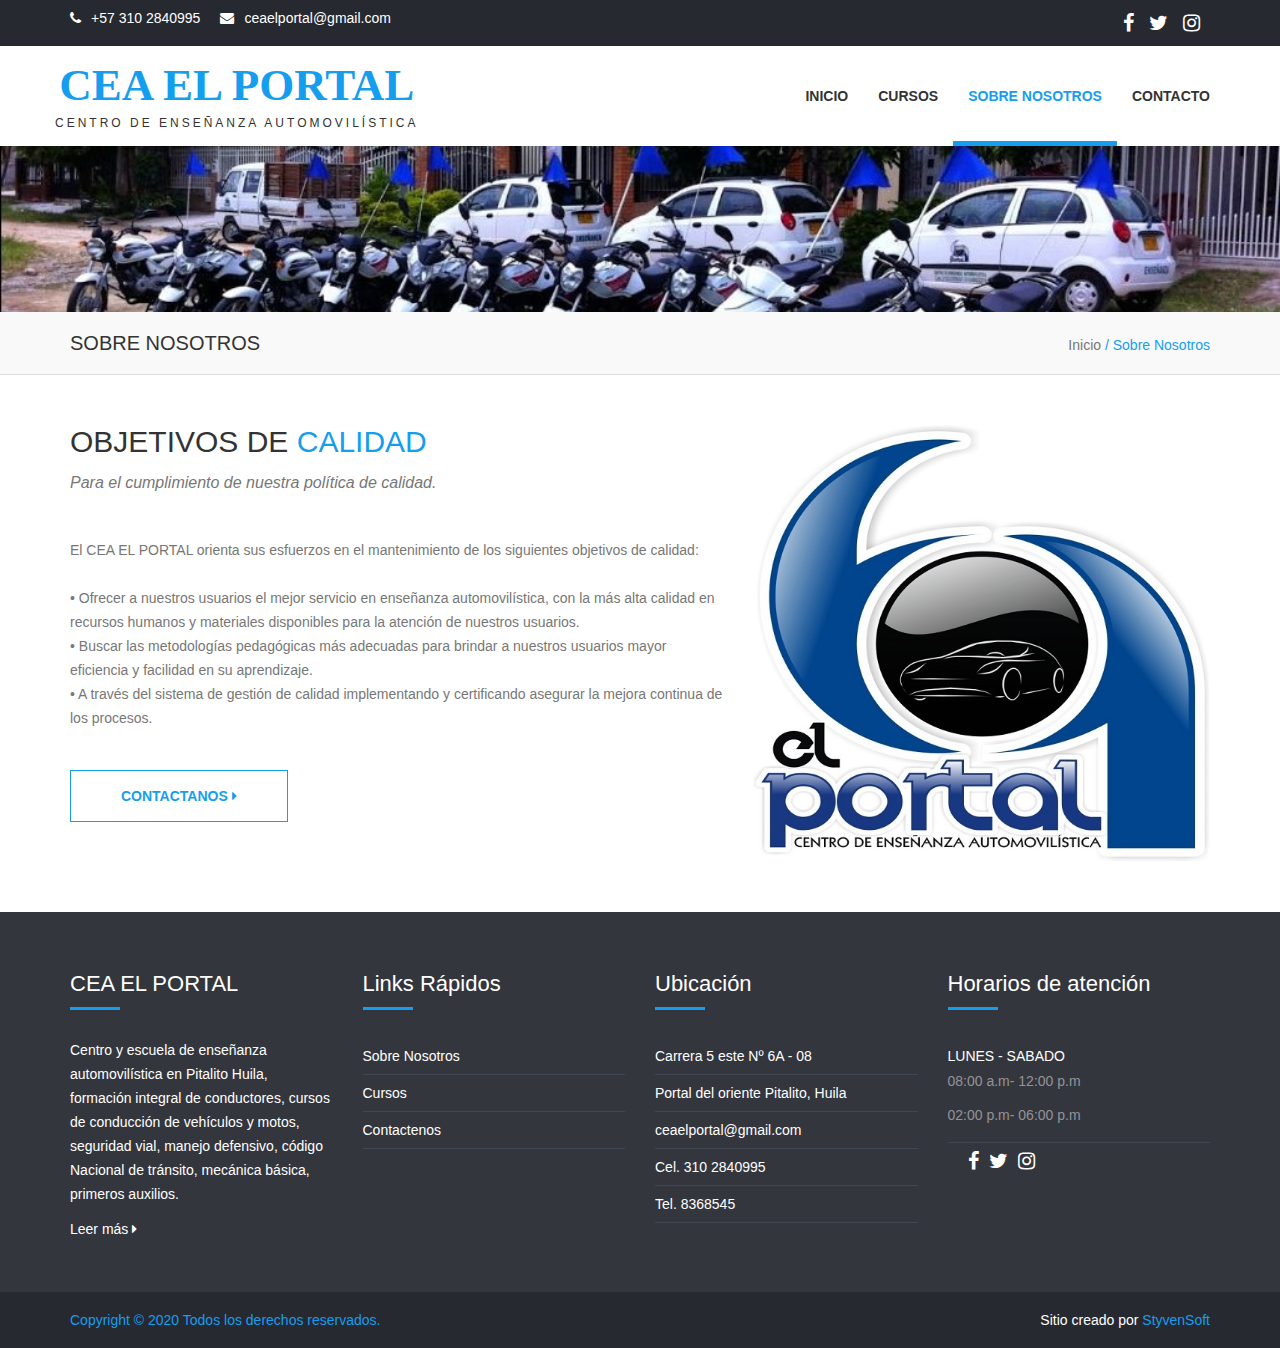
==== commit e583a697: "Change info and add media query for title h1" ====
--- a/about/index.html
+++ b/about/index.html
@@ -68,9 +68,9 @@
                     <div id="navbar" class="collapse navbar-collapse navbar-right">
                         <ul class="nav navbar-nav">
                             <li><a href="../">Inicio</a></li>
-                            <li><a href="about.html">Cursos</a></li>
+                            <li><a href="../courses/">Cursos</a></li>
                             <li class="active"><a href="#">Sobre Nosotros</a></li>
-                            <li><a href="contact.html">Contacto</a></li>
+                            <li><a href="../contact/">Contacto</a></li>
                         </ul>
                     </div>
                     <!--/.nav-collapse -->
@@ -133,7 +133,7 @@
             <div class="row">
                 <div class="col-md-3 col-sm-3 col-xs-12 block">
                     <div class="footer-block">
-                        <h4>CEA el Portal</h4>
+                        <h4>CEA EL PORTAL</h4>
                         <hr/>
                         <p>Centro y escuela de enseñanza automovilística en Pitalito Huila, formación integral de conductores, cursos de conducción de vehículos y motos, seguridad vial, manejo defensivo, código Nacional de tránsito, mecánica básica, primeros auxilios.</p>
                         <a href="#" class="learnmore">Leer más <i class="fa fa-caret-right"></i></a>
@@ -147,7 +147,6 @@
                         <ul class="footer-links">
                             <li><a href="#">Sobre Nosotros</a></li>
                             <li><a href="#">Cursos</a></li>
-                            <li><a href="#">Portfolio</a></li>
                             <li><a href="#">Contactenos</a></li>
                         </ul>
                     </div>
--- a/css/skin.css
+++ b/css/skin.css
@@ -1,363 +1,361 @@
-/******************* CYAN THEME *******************/
-body.cyan span {
-	color: #1abac8;
-}
-body.cyan .btn-primary {
+/******************* BLUE THEME *******************/
+body.blue span {
+	color: #159eee;
+}
+body.blue .btn-primary {
 	padding: 15px 50px;
 	border-radius: 0px;
 	font-weight: bold;
 	text-transform: uppercase;
-	color: #1abac8;
-	background-color: #fff;
-	border-color: #1abac8;
+	color: #159eee;
+	background-color: #fff;
+	border-color: #159eee;
 	background: none;
 }
-body.cyan .btn-primary:focus, body.cyan .btn-primary.focus {
-	color: #1abac8;
+body.blue .btn-primary:focus, body.blue .btn-primary.focus {
+	color: #159eee;
 	background-color: #e6e6e6;
-	border-color: #0b5157;
-}
-body.cyan .btn-primary:hover {
-	color: #1abac8;
+	border-color: #09517b;
+}
+body.blue .btn-primary:hover {
+	color: #159eee;
 	background-color: #e6e6e6;
-	border-color: #138892;
-}
-body.cyan .btn-primary:active, body.cyan .btn-primary.active, .open > body.cyan .btn-primary.dropdown-toggle {
-	color: #1abac8;
+	border-color: #0d79b8;
+}
+body.blue .btn-primary:active, body.blue .btn-primary.active, .open > body.blue .btn-primary.dropdown-toggle {
+	color: #159eee;
 	background-color: #e6e6e6;
-	border-color: #138892;
-}
-body.cyan .btn-primary:active:hover, body.cyan .btn-primary:active:focus, body.cyan .btn-primary:active.focus, body.cyan .btn-primary.active:hover, body.cyan .btn-primary.active:focus, body.cyan .btn-primary.active.focus, .open > body.cyan .btn-primary.dropdown-toggle:hover, .open > body.cyan .btn-primary.dropdown-toggle:focus, .open > body.cyan .btn-primary.dropdown-toggle.focus {
-	color: #1abac8;
+	border-color: #0d79b8;
+}
+body.blue .btn-primary:active:hover, body.blue .btn-primary:active:focus, body.blue .btn-primary:active.focus, body.blue .btn-primary.active:hover, body.blue .btn-primary.active:focus, body.blue .btn-primary.active.focus, .open > body.blue .btn-primary.dropdown-toggle:hover, .open > body.blue .btn-primary.dropdown-toggle:focus, .open > body.blue .btn-primary.dropdown-toggle.focus {
+	color: #159eee;
 	background-color: #d4d4d4;
-	border-color: #0b5157;
-}
-body.cyan .btn-primary:active, body.cyan .btn-primary.active, .open > body.cyan .btn-primary.dropdown-toggle {
-	background-image: none;
-}
-body.cyan .btn-primary.disabled:hover, body.cyan .btn-primary.disabled:focus, body.cyan .btn-primary.disabled.focus, body.cyan .btn-primary[disabled]:hover, body.cyan .btn-primary[disabled]:focus, body.cyan .btn-primary[disabled].focus, fieldset[disabled] body.cyan .btn-primary:hover, fieldset[disabled] body.cyan .btn-primary:focus, fieldset[disabled] body.cyan .btn-primary.focus {
-	background-color: #fff;
-	border-color: #1abac8;
-}
-body.cyan .btn-primary .badge {
-	color: #fff;
-	background-color: #1abac8;
-}
-body.cyan .btn-primary:hover, body.cyan .btn-primary:focus, body.cyan .btn-primary:active {
-	color: #fff;
-	background-color: #1abac8;
-	border-color: #1abac8;
+	border-color: #09517b;
+}
+body.blue .btn-primary:active, body.blue .btn-primary.active, .open > body.blue .btn-primary.dropdown-toggle {
+	background-image: none;
+}
+body.blue .btn-primary.disabled:hover, body.blue .btn-primary.disabled:focus, body.blue .btn-primary.disabled.focus, body.blue .btn-primary[disabled]:hover, body.blue .btn-primary[disabled]:focus, body.blue .btn-primary[disabled].focus, fieldset[disabled] body.blue .btn-primary:hover, fieldset[disabled] body.blue .btn-primary:focus, fieldset[disabled] body.blue .btn-primary.focus {
+	background-color: #fff;
+	border-color: #159eee;
+}
+body.blue .btn-primary .badge {
+	color: #fff;
+	background-color: #159eee;
+}
+body.blue .btn-primary:hover, body.blue .btn-primary:focus, body.blue .btn-primary:active {
+	color: #fff;
+	background-color: #159eee;
+	border-color: #159eee;
 	transition: 0.25s;
 }
-body.cyan .btn-primary:hover:focus, body.cyan .btn-primary:hover.focus, body.cyan .btn-primary:focus:focus, body.cyan .btn-primary:focus.focus, body.cyan .btn-primary:active:focus, body.cyan .btn-primary:active.focus {
-	color: #fff;
-	background-color: #14909b;
-	border-color: #0b5157;
-}
-body.cyan .btn-primary:hover:hover, body.cyan .btn-primary:focus:hover, body.cyan .btn-primary:active:hover {
-	color: #fff;
-	background-color: #14909b;
-	border-color: #138892;
-}
-body.cyan .btn-primary:hover:active, body.cyan .btn-primary:hover.active, .open > body.cyan .btn-primary:hover.dropdown-toggle, body.cyan .btn-primary:focus:active, body.cyan .btn-primary:focus.active, .open > body.cyan .btn-primary:focus.dropdown-toggle, body.cyan .btn-primary:active:active, body.cyan .btn-primary:active.active, .open > body.cyan .btn-primary:active.dropdown-toggle {
-	color: #fff;
-	background-color: #14909b;
-	border-color: #138892;
-}
-body.cyan .btn-primary:hover:active:hover, body.cyan .btn-primary:hover:active:focus, body.cyan .btn-primary:hover:active.focus, body.cyan .btn-primary:hover.active:hover, body.cyan .btn-primary:hover.active:focus, body.cyan .btn-primary:hover.active.focus, .open > body.cyan .btn-primary:hover.dropdown-toggle:hover, .open > body.cyan .btn-primary:hover.dropdown-toggle:focus, .open > body.cyan .btn-primary:hover.dropdown-toggle.focus, body.cyan .btn-primary:focus:active:hover, body.cyan .btn-primary:focus:active:focus, body.cyan .btn-primary:focus:active.focus, body.cyan .btn-primary:focus.active:hover, body.cyan .btn-primary:focus.active:focus, body.cyan .btn-primary:focus.active.focus, .open > body.cyan .btn-primary:focus.dropdown-toggle:hover, .open > body.cyan .btn-primary:focus.dropdown-toggle:focus, .open > body.cyan .btn-primary:focus.dropdown-toggle.focus, body.cyan .btn-primary:active:active:hover, body.cyan .btn-primary:active:active:focus, body.cyan .btn-primary:active:active.focus, body.cyan .btn-primary:active.active:hover, body.cyan .btn-primary:active.active:focus, body.cyan .btn-primary:active.active.focus, .open > body.cyan .btn-primary:active.dropdown-toggle:hover, .open > body.cyan .btn-primary:active.dropdown-toggle:focus, .open > body.cyan .btn-primary:active.dropdown-toggle.focus {
-	color: #fff;
-	background-color: #10737b;
-	border-color: #0b5157;
-}
-body.cyan .btn-primary:hover:active, body.cyan .btn-primary:hover.active, .open > body.cyan .btn-primary:hover.dropdown-toggle, body.cyan .btn-primary:focus:active, body.cyan .btn-primary:focus.active, .open > body.cyan .btn-primary:focus.dropdown-toggle, body.cyan .btn-primary:active:active, body.cyan .btn-primary:active.active, .open > body.cyan .btn-primary:active.dropdown-toggle {
-	background-image: none;
-}
-body.cyan .btn-primary:hover.disabled:hover, body.cyan .btn-primary:hover.disabled:focus, body.cyan .btn-primary:hover.disabled.focus, body.cyan .btn-primary:hover[disabled]:hover, body.cyan .btn-primary:hover[disabled]:focus, body.cyan .btn-primary:hover[disabled].focus, fieldset[disabled] body.cyan .btn-primary:hover:hover, fieldset[disabled] body.cyan .btn-primary:hover:focus, fieldset[disabled] body.cyan .btn-primary:hover.focus, body.cyan .btn-primary:focus.disabled:hover, body.cyan .btn-primary:focus.disabled:focus, body.cyan .btn-primary:focus.disabled.focus, body.cyan .btn-primary:focus[disabled]:hover, body.cyan .btn-primary:focus[disabled]:focus, body.cyan .btn-primary:focus[disabled].focus, fieldset[disabled] body.cyan .btn-primary:focus:hover, fieldset[disabled] body.cyan .btn-primary:focus:focus, fieldset[disabled] body.cyan .btn-primary:focus.focus, body.cyan .btn-primary:active.disabled:hover, body.cyan .btn-primary:active.disabled:focus, body.cyan .btn-primary:active.disabled.focus, body.cyan .btn-primary:active[disabled]:hover, body.cyan .btn-primary:active[disabled]:focus, body.cyan .btn-primary:active[disabled].focus, fieldset[disabled] body.cyan .btn-primary:active:hover, fieldset[disabled] body.cyan .btn-primary:active:focus, fieldset[disabled] body.cyan .btn-primary:active.focus {
-	background-color: #1abac8;
-	border-color: #1abac8;
-}
-body.cyan .btn-primary:hover .badge, body.cyan .btn-primary:focus .badge, body.cyan .btn-primary:active .badge {
-	color: #1abac8;
-	background-color: #fff;
-}
-body.cyan .btn-primary:hover:hover, body.cyan .btn-primary:hover:focus, body.cyan .btn-primary:hover.focus, body.cyan .btn-primary:focus:hover, body.cyan .btn-primary:focus:focus, body.cyan .btn-primary:focus.focus, body.cyan .btn-primary:active:hover, body.cyan .btn-primary:active:focus, body.cyan .btn-primary:active.focus {
+body.blue .btn-primary:hover:focus, body.blue .btn-primary:hover.focus, body.blue .btn-primary:focus:focus, body.blue .btn-primary:focus.focus, body.blue .btn-primary:active:focus, body.blue .btn-primary:active.focus {
+	color: #fff;
+	background-color: #0e80c2;
+	border-color: #09517b;
+}
+body.blue .btn-primary:hover:hover, body.blue .btn-primary:focus:hover, body.blue .btn-primary:active:hover {
+	color: #fff;
+	background-color: #0e80c2;
+	border-color: #0d79b8;
+}
+body.blue .btn-primary:hover:active, body.blue .btn-primary:hover.active, .open > body.blue .btn-primary:hover.dropdown-toggle, body.blue .btn-primary:focus:active, body.blue .btn-primary:focus.active, .open > body.blue .btn-primary:focus.dropdown-toggle, body.blue .btn-primary:active:active, body.blue .btn-primary:active.active, .open > body.blue .btn-primary:active.dropdown-toggle {
+	color: #fff;
+	background-color: #0e80c2;
+	border-color: #0d79b8;
+}
+body.blue .btn-primary:hover:active:hover, body.blue .btn-primary:hover:active:focus, body.blue .btn-primary:hover:active.focus, body.blue .btn-primary:hover.active:hover, body.blue .btn-primary:hover.active:focus, body.blue .btn-primary:hover.active.focus, .open > body.blue .btn-primary:hover.dropdown-toggle:hover, .open > body.blue .btn-primary:hover.dropdown-toggle:focus, .open > body.blue .btn-primary:hover.dropdown-toggle.focus, body.blue .btn-primary:focus:active:hover, body.blue .btn-primary:focus:active:focus, body.blue .btn-primary:focus:active.focus, body.blue .btn-primary:focus.active:hover, body.blue .btn-primary:focus.active:focus, body.blue .btn-primary:focus.active.focus, .open > body.blue .btn-primary:focus.dropdown-toggle:hover, .open > body.blue .btn-primary:focus.dropdown-toggle:focus, .open > body.blue .btn-primary:focus.dropdown-toggle.focus, body.blue .btn-primary:active:active:hover, body.blue .btn-primary:active:active:focus, body.blue .btn-primary:active:active.focus, body.blue .btn-primary:active.active:hover, body.blue .btn-primary:active.active:focus, body.blue .btn-primary:active.active.focus, .open > body.blue .btn-primary:active.dropdown-toggle:hover, .open > body.blue .btn-primary:active.dropdown-toggle:focus, .open > body.blue .btn-primary:active.dropdown-toggle.focus {
+	color: #fff;
+	background-color: #0c6aa1;
+	border-color: #09517b;
+}
+body.blue .btn-primary:hover:active, body.blue .btn-primary:hover.active, .open > body.blue .btn-primary:hover.dropdown-toggle, body.blue .btn-primary:focus:active, body.blue .btn-primary:focus.active, .open > body.blue .btn-primary:focus.dropdown-toggle, body.blue .btn-primary:active:active, body.blue .btn-primary:active.active, .open > body.blue .btn-primary:active.dropdown-toggle {
+	background-image: none;
+}
+body.blue .btn-primary:hover.disabled:hover, body.blue .btn-primary:hover.disabled:focus, body.blue .btn-primary:hover.disabled.focus, body.blue .btn-primary:hover[disabled]:hover, body.blue .btn-primary:hover[disabled]:focus, body.blue .btn-primary:hover[disabled].focus, fieldset[disabled] body.blue .btn-primary:hover:hover, fieldset[disabled] body.blue .btn-primary:hover:focus, fieldset[disabled] body.blue .btn-primary:hover.focus, body.blue .btn-primary:focus.disabled:hover, body.blue .btn-primary:focus.disabled:focus, body.blue .btn-primary:focus.disabled.focus, body.blue .btn-primary:focus[disabled]:hover, body.blue .btn-primary:focus[disabled]:focus, body.blue .btn-primary:focus[disabled].focus, fieldset[disabled] body.blue .btn-primary:focus:hover, fieldset[disabled] body.blue .btn-primary:focus:focus, fieldset[disabled] body.blue .btn-primary:focus.focus, body.blue .btn-primary:active.disabled:hover, body.blue .btn-primary:active.disabled:focus, body.blue .btn-primary:active.disabled.focus, body.blue .btn-primary:active[disabled]:hover, body.blue .btn-primary:active[disabled]:focus, body.blue .btn-primary:active[disabled].focus, fieldset[disabled] body.blue .btn-primary:active:hover, fieldset[disabled] body.blue .btn-primary:active:focus, fieldset[disabled] body.blue .btn-primary:active.focus {
+	background-color: #159eee;
+	border-color: #159eee;
+}
+body.blue .btn-primary:hover .badge, body.blue .btn-primary:focus .badge, body.blue .btn-primary:active .badge {
+	color: #159eee;
+	background-color: #fff;
+}
+body.blue .btn-primary:hover:hover, body.blue .btn-primary:hover:focus, body.blue .btn-primary:hover.focus, body.blue .btn-primary:focus:hover, body.blue .btn-primary:focus:focus, body.blue .btn-primary:focus.focus, body.blue .btn-primary:active:hover, body.blue .btn-primary:active:focus, body.blue .btn-primary:active.focus {
 	color: #fff;
 	text-decoration: none;
 }
-body.cyan .btn-primary:hover i, body.cyan .btn-primary:focus i, body.cyan .btn-primary:active i {
-	color: #fff;
-}
-body.cyan .btn-default {
+body.blue .btn-primary:hover i, body.blue .btn-primary:focus i, body.blue .btn-primary:active i {
+	color: #fff;
+}
+body.blue .btn-default {
 	padding: 15px 50px;
 	border-radius: 0px;
 	font-weight: bold;
 	text-transform: uppercase;
 	color: #fff;
-	background-color: #1abac8;
-	border-color: #1abac8;
-}
-body.cyan .btn-default:focus, body.cyan .btn-default.focus {
-	color: #fff;
-	background-color: #14909b;
-	border-color: #0b5157;
-}
-body.cyan .btn-default:hover {
-	color: #fff;
-	background-color: #14909b;
-	border-color: #138892;
-}
-body.cyan .btn-default:active, body.cyan .btn-default.active, .open > body.cyan .btn-default.dropdown-toggle {
-	color: #fff;
-	background-color: #14909b;
-	border-color: #138892;
-}
-body.cyan .btn-default:active:hover, body.cyan .btn-default:active:focus, body.cyan .btn-default:active.focus, body.cyan .btn-default.active:hover, body.cyan .btn-default.active:focus, body.cyan .btn-default.active.focus, .open > body.cyan .btn-default.dropdown-toggle:hover, .open > body.cyan .btn-default.dropdown-toggle:focus, .open > body.cyan .btn-default.dropdown-toggle.focus {
-	color: #fff;
-	background-color: #10737b;
-	border-color: #0b5157;
-}
-body.cyan .btn-default:active, body.cyan .btn-default.active, .open > body.cyan .btn-default.dropdown-toggle {
-	background-image: none;
-}
-body.cyan .btn-default.disabled:hover, body.cyan .btn-default.disabled:focus, body.cyan .btn-default.disabled.focus, body.cyan .btn-default[disabled]:hover, body.cyan .btn-default[disabled]:focus, body.cyan .btn-default[disabled].focus, fieldset[disabled] body.cyan .btn-default:hover, fieldset[disabled] body.cyan .btn-default:focus, fieldset[disabled] body.cyan .btn-default.focus {
-	background-color: #1abac8;
-	border-color: #1abac8;
-}
-body.cyan .btn-default .badge {
-	color: #1abac8;
-	background-color: #fff;
-}
-body.cyan .btn-default i {
-	color: #fff;
-}
-body.cyan .btn-default:hover {
-	color: #fff;
-	background-color: #1abac8;
-	border-color: #1abac8;
+	background-color: #159eee;
+	border-color: #159eee;
+}
+body.blue .btn-default:focus, body.blue .btn-default.focus {
+	color: #fff;
+	background-color: #0e80c2;
+	border-color: #09517b;
+}
+body.blue .btn-default:hover {
+	color: #fff;
+	background-color: #0e80c2;
+	border-color: #0d79b8;
+}
+body.blue .btn-default:active, body.blue .btn-default.active, .open > body.blue .btn-default.dropdown-toggle {
+	color: #fff;
+	background-color: #0e80c2;
+	border-color: #0d79b8;
+}
+body.blue .btn-default:active:hover, body.blue .btn-default:active:focus, body.blue .btn-default:active.focus, body.blue .btn-default.active:hover, body.blue .btn-default.active:focus, body.blue .btn-default.active.focus, .open > body.blue .btn-default.dropdown-toggle:hover, .open > body.blue .btn-default.dropdown-toggle:focus, .open > body.blue .btn-default.dropdown-toggle.focus {
+	color: #fff;
+	background-color: #0c6aa1;
+	border-color: #09517b;
+}
+body.blue .btn-default:active, body.blue .btn-default.active, .open > body.blue .btn-default.dropdown-toggle {
+	background-image: none;
+}
+body.blue .btn-default.disabled:hover, body.blue .btn-default.disabled:focus, body.blue .btn-default.disabled.focus, body.blue .btn-default[disabled]:hover, body.blue .btn-default[disabled]:focus, body.blue .btn-default[disabled].focus, fieldset[disabled] body.blue .btn-default:hover, fieldset[disabled] body.blue .btn-default:focus, fieldset[disabled] body.blue .btn-default.focus {
+	background-color: #159eee;
+	border-color: #159eee;
+}
+body.blue .btn-default .badge {
+	color: #159eee;
+	background-color: #fff;
+}
+body.blue .btn-default i {
+	color: #fff;
+}
+body.blue .btn-default:hover {
+	color: #fff;
+	background-color: #159eee;
+	border-color: #159eee;
 	transition: 0.25s;
 }
-body.cyan .btn-default:hover:focus, body.cyan .btn-default:hover.focus {
-	color: #fff;
-	background-color: #14909b;
-	border-color: #0b5157;
-}
-body.cyan .btn-default:hover:hover {
-	color: #fff;
-	background-color: #14909b;
-	border-color: #138892;
-}
-body.cyan .btn-default:hover:active, body.cyan .btn-default:hover.active, .open > body.cyan .btn-default:hover.dropdown-toggle {
-	color: #fff;
-	background-color: #14909b;
-	border-color: #138892;
-}
-body.cyan .btn-default:hover:active:hover, body.cyan .btn-default:hover:active:focus, body.cyan .btn-default:hover:active.focus, body.cyan .btn-default:hover.active:hover, body.cyan .btn-default:hover.active:focus, body.cyan .btn-default:hover.active.focus, .open > body.cyan .btn-default:hover.dropdown-toggle:hover, .open > body.cyan .btn-default:hover.dropdown-toggle:focus, .open > body.cyan .btn-default:hover.dropdown-toggle.focus {
-	color: #fff;
-	background-color: #10737b;
-	border-color: #0b5157;
-}
-body.cyan .btn-default:hover:active, body.cyan .btn-default:hover.active, .open > body.cyan .btn-default:hover.dropdown-toggle {
-	background-image: none;
-}
-body.cyan .btn-default:hover.disabled:hover, body.cyan .btn-default:hover.disabled:focus, body.cyan .btn-default:hover.disabled.focus, body.cyan .btn-default:hover[disabled]:hover, body.cyan .btn-default:hover[disabled]:focus, body.cyan .btn-default:hover[disabled].focus, fieldset[disabled] body.cyan .btn-default:hover:hover, fieldset[disabled] body.cyan .btn-default:hover:focus, fieldset[disabled] body.cyan .btn-default:hover.focus {
-	background-color: #1abac8;
-	border-color: #1abac8;
-}
-body.cyan .btn-default:hover .badge {
-	color: #1abac8;
-	background-color: #fff;
-}
-body.cyan .btn-default:hover:hover, body.cyan .btn-default:hover:focus, body.cyan .btn-default:hover.focus {
+body.blue .btn-default:hover:focus, body.blue .btn-default:hover.focus {
+	color: #fff;
+	background-color: #0e80c2;
+	border-color: #09517b;
+}
+body.blue .btn-default:hover:hover {
+	color: #fff;
+	background-color: #0e80c2;
+	border-color: #0d79b8;
+}
+body.blue .btn-default:hover:active, body.blue .btn-default:hover.active, .open > body.blue .btn-default:hover.dropdown-toggle {
+	color: #fff;
+	background-color: #0e80c2;
+	border-color: #0d79b8;
+}
+body.blue .btn-default:hover:active:hover, body.blue .btn-default:hover:active:focus, body.blue .btn-default:hover:active.focus, body.blue .btn-default:hover.active:hover, body.blue .btn-default:hover.active:focus, body.blue .btn-default:hover.active.focus, .open > body.blue .btn-default:hover.dropdown-toggle:hover, .open > body.blue .btn-default:hover.dropdown-toggle:focus, .open > body.blue .btn-default:hover.dropdown-toggle.focus {
+	color: #fff;
+	background-color: #0c6aa1;
+	border-color: #09517b;
+}
+body.blue .btn-default:hover:active, body.blue .btn-default:hover.active, .open > body.blue .btn-default:hover.dropdown-toggle {
+	background-image: none;
+}
+body.blue .btn-default:hover.disabled:hover, body.blue .btn-default:hover.disabled:focus, body.blue .btn-default:hover.disabled.focus, body.blue .btn-default:hover[disabled]:hover, body.blue .btn-default:hover[disabled]:focus, body.blue .btn-default:hover[disabled].focus, fieldset[disabled] body.blue .btn-default:hover:hover, fieldset[disabled] body.blue .btn-default:hover:focus, fieldset[disabled] body.blue .btn-default:hover.focus {
+	background-color: #159eee;
+	border-color: #159eee;
+}
+body.blue .btn-default:hover .badge {
+	color: #159eee;
+	background-color: #fff;
+}
+body.blue .btn-default:hover:hover, body.blue .btn-default:hover:focus, body.blue .btn-default:hover.focus {
+	color: #fff;
+	text-decoration: none;
+}
+body.blue .btn-default:hover i {
 	color: #777777;
+}
+body.blue .slide:hover, body.blue .slide:focus {
+	box-shadow: inset 15.5em 0 0 0 #159eee;
+}
+body.blue .btn-primary:focus, body.blue .btn-primary.focus, body.blue .btn-primary:visited, body.blue .btn-primary.visited {
+	color: #fff;
+	background-color: #159eee;
+	border-color: #159eee;
+}
+body.blue #top-header ul.contact_links a:hover {
+	color: #159eee;
+}
+body.blue #top-header ul.social_links i:hover {
+	color: #159eee;
+}
+body.blue .navbar-brand h1 {
+	color: #159eee !important;
+}
+body.blue .navbar-brand span {
+	color: #333333 !important;
+}
+body.blue .navbar-inverse .navbar-toggle:hover, body.blue .navbar-inverse .navbar-toggle:focus {
+	background-color: #fff;
+}
+body.blue .navbar-inverse .navbar-toggle {
+	border-color: #159eee;
+}
+body.blue .navbar-inverse .navbar-toggle .icon-bar {
+	background-color: #159eee;
+}
+body.blue i {
+	color: #159eee;
+}
+body.blue .btn-default:hover {
+	color: #fff;
+	background-color: #159eee;
+	border-color: #159eee;
+}
+body.blue .btn-default:hover:focus, body.blue .btn-default:hover.focus {
+	color: #fff;
+	background-color: #0e80c2;
+	border-color: #09517b;
+}
+body.blue .btn-default:hover:hover {
+	color: #fff;
+	background-color: #0e80c2;
+	border-color: #0d79b8;
+}
+body.blue .btn-default:hover:active, body.blue .btn-default:hover.active, .open > body.blue .btn-default:hover.dropdown-toggle {
+	color: #fff;
+	background-color: #0e80c2;
+	border-color: #0d79b8;
+}
+body.blue .btn-default:hover:active:hover, body.blue .btn-default:hover:active:focus, body.blue .btn-default:hover:active.focus, body.blue .btn-default:hover.active:hover, body.blue .btn-default:hover.active:focus, body.blue .btn-default:hover.active.focus, .open > body.blue .btn-default:hover.dropdown-toggle:hover, .open > body.blue .btn-default:hover.dropdown-toggle:focus, .open > body.blue .btn-default:hover.dropdown-toggle.focus {
+	color: #fff;
+	background-color: #0c6aa1;
+	border-color: #09517b;
+}
+body.blue .btn-default:hover:active, body.blue .btn-default:hover.active, .open > body.blue .btn-default:hover.dropdown-toggle {
+	background-image: none;
+}
+body.blue .btn-default:hover.disabled:hover, body.blue .btn-default:hover.disabled:focus, body.blue .btn-default:hover.disabled.focus, body.blue .btn-default:hover[disabled]:hover, body.blue .btn-default:hover[disabled]:focus, body.blue .btn-default:hover[disabled].focus, fieldset[disabled] body.blue .btn-default:hover:hover, fieldset[disabled] body.blue .btn-default:hover:focus, fieldset[disabled] body.blue .btn-default:hover.focus {
+	background-color: #159eee;
+	border-color: #159eee;
+}
+body.blue .btn-default:hover .badge {
+	color: #159eee;
+	background-color: #fff;
+}
+body.blue .btn-default:hover:hover, body.blue .btn-default:hover:focus, body.blue .btn-default:hover.focus {
+	color: #777777;
+	background-color: #159eee;
 	text-decoration: none;
 }
-body.cyan .btn-default:hover i {
-	color: #777777;
-}
-body.cyan .fillbtn:hover, body.cyan .fillbtn:focus {
-	box-shadow: inset 0 0 0 2em #1abac8;
-}
-body.cyan .slide:hover, body.cyan .slide:focus {
-	box-shadow: inset 15.5em 0 0 0 #1abac8;
-}
-body.cyan .btn-primary:focus, body.cyan .btn-primary.focus {
-	color: #fff;
-	background-color: #1abac8;
-	border-color: #1abac8;
-}
-body.cyan #top-header ul.contact_links a:hover {
-	color: #1abac8;
-}
-body.cyan #top-header ul.social_links i:hover {
-	color: #1abac8;
-}
-body.cyan .navbar-brand h1 {
-	color: #1abac8 !important;
-}
-body.cyan .navbar-brand span {
-	color: #333333 !important;
-}
-body.cyan .navbar-inverse .navbar-toggle:hover, body.cyan .navbar-inverse .navbar-toggle:focus {
-	background-color: #fff;
-}
-body.cyan .navbar-inverse .navbar-toggle {
-	border-color: #1abac8;
-}
-body.cyan .navbar-inverse .navbar-toggle .icon-bar {
-	background-color: #1abac8;
-}
-body.cyan i {
-	color: #1abac8;
-}
-body.cyan .btn-default:hover {
-	color: #fff;
-	background-color: #1abac8;
-	border-color: #1abac8;
-}
-body.cyan .btn-default:hover:focus, body.cyan .btn-default:hover.focus {
-	color: #fff;
-	background-color: #14909b;
-	border-color: #0b5157;
-}
-body.cyan .btn-default:hover:hover {
-	color: #fff;
-	background-color: #14909b;
-	border-color: #138892;
-}
-body.cyan .btn-default:hover:active, body.cyan .btn-default:hover.active, .open > body.cyan .btn-default:hover.dropdown-toggle {
-	color: #fff;
-	background-color: #14909b;
-	border-color: #138892;
-}
-body.cyan .btn-default:hover:active:hover, body.cyan .btn-default:hover:active:focus, body.cyan .btn-default:hover:active.focus, body.cyan .btn-default:hover.active:hover, body.cyan .btn-default:hover.active:focus, body.cyan .btn-default:hover.active.focus, .open > body.cyan .btn-default:hover.dropdown-toggle:hover, .open > body.cyan .btn-default:hover.dropdown-toggle:focus, .open > body.cyan .btn-default:hover.dropdown-toggle.focus {
-	color: #fff;
-	background-color: #10737b;
-	border-color: #0b5157;
-}
-body.cyan .btn-default:hover:active, body.cyan .btn-default:hover.active, .open > body.cyan .btn-default:hover.dropdown-toggle {
-	background-image: none;
-}
-body.cyan .btn-default:hover.disabled:hover, body.cyan .btn-default:hover.disabled:focus, body.cyan .btn-default:hover.disabled.focus, body.cyan .btn-default:hover[disabled]:hover, body.cyan .btn-default:hover[disabled]:focus, body.cyan .btn-default:hover[disabled].focus, fieldset[disabled] body.cyan .btn-default:hover:hover, fieldset[disabled] body.cyan .btn-default:hover:focus, fieldset[disabled] body.cyan .btn-default:hover.focus {
-	background-color: #1abac8;
-	border-color: #1abac8;
-}
-body.cyan .btn-default:hover .badge {
-	color: #1abac8;
-	background-color: #fff;
-}
-body.cyan .btn-default:hover:hover, body.cyan .btn-default:hover:focus, body.cyan .btn-default:hover.focus {
-	color: #777777;
-	background-color: #1abac8;
+body.blue .btn-primary:hover, body.blue .btn-primary:focus, body.blue .btn-primary:active {
+	color: #fff;
+	background-color: #159eee;
+	border-color: #159eee;
+}
+body.blue .btn-primary:hover:focus, body.blue .btn-primary:hover.focus, body.blue .btn-primary:focus:focus, body.blue .btn-primary:focus.focus, body.blue .btn-primary:active:focus, body.blue .btn-primary:active.focus {
+	color: #fff;
+	background-color: #0e80c2;
+	border-color: #09517b;
+}
+body.blue .btn-primary:hover:hover, body.blue .btn-primary:focus:hover, body.blue .btn-primary:active:hover {
+	color: #fff;
+	background-color: #0e80c2;
+	border-color: #0d79b8;
+}
+body.blue .btn-primary:hover:active, body.blue .btn-primary:hover.active, .open > body.blue .btn-primary:hover.dropdown-toggle, body.blue .btn-primary:focus:active, body.blue .btn-primary:focus.active, .open > body.blue .btn-primary:focus.dropdown-toggle, body.blue .btn-primary:active:active, body.blue .btn-primary:active.active, .open > body.blue .btn-primary:active.dropdown-toggle {
+	color: #fff;
+	background-color: #0e80c2;
+	border-color: #0d79b8;
+}
+body.blue .btn-primary:hover:active:hover, body.blue .btn-primary:hover:active:focus, body.blue .btn-primary:hover:active.focus, body.blue .btn-primary:hover.active:hover, body.blue .btn-primary:hover.active:focus, body.blue .btn-primary:hover.active.focus, .open > body.blue .btn-primary:hover.dropdown-toggle:hover, .open > body.blue .btn-primary:hover.dropdown-toggle:focus, .open > body.blue .btn-primary:hover.dropdown-toggle.focus, body.blue .btn-primary:focus:active:hover, body.blue .btn-primary:focus:active:focus, body.blue .btn-primary:focus:active.focus, body.blue .btn-primary:focus.active:hover, body.blue .btn-primary:focus.active:focus, body.blue .btn-primary:focus.active.focus, .open > body.blue .btn-primary:focus.dropdown-toggle:hover, .open > body.blue .btn-primary:focus.dropdown-toggle:focus, .open > body.blue .btn-primary:focus.dropdown-toggle.focus, body.blue .btn-primary:active:active:hover, body.blue .btn-primary:active:active:focus, body.blue .btn-primary:active:active.focus, body.blue .btn-primary:active.active:hover, body.blue .btn-primary:active.active:focus, body.blue .btn-primary:active.active.focus, .open > body.blue .btn-primary:active.dropdown-toggle:hover, .open > body.blue .btn-primary:active.dropdown-toggle:focus, .open > body.blue .btn-primary:active.dropdown-toggle.focus {
+	color: #fff;
+	background-color: #0c6aa1;
+	border-color: #09517b;
+}
+body.blue .btn-primary:hover:active, body.blue .btn-primary:hover.active, .open > body.blue .btn-primary:hover.dropdown-toggle, body.blue .btn-primary:focus:active, body.blue .btn-primary:focus.active, .open > body.blue .btn-primary:focus.dropdown-toggle, body.blue .btn-primary:active:active, body.blue .btn-primary:active.active, .open > body.blue .btn-primary:active.dropdown-toggle {
+	background-image: none;
+}
+body.blue .btn-primary:hover.disabled:hover, body.blue .btn-primary:hover.disabled:focus, body.blue .btn-primary:hover.disabled.focus, body.blue .btn-primary:hover[disabled]:hover, body.blue .btn-primary:hover[disabled]:focus, body.blue .btn-primary:hover[disabled].focus, fieldset[disabled] body.blue .btn-primary:hover:hover, fieldset[disabled] body.blue .btn-primary:hover:focus, fieldset[disabled] body.blue .btn-primary:hover.focus, body.blue .btn-primary:focus.disabled:hover, body.blue .btn-primary:focus.disabled:focus, body.blue .btn-primary:focus.disabled.focus, body.blue .btn-primary:focus[disabled]:hover, body.blue .btn-primary:focus[disabled]:focus, body.blue .btn-primary:focus[disabled].focus, fieldset[disabled] body.blue .btn-primary:focus:hover, fieldset[disabled] body.blue .btn-primary:focus:focus, fieldset[disabled] body.blue .btn-primary:focus.focus, body.blue .btn-primary:active.disabled:hover, body.blue .btn-primary:active.disabled:focus, body.blue .btn-primary:active.disabled.focus, body.blue .btn-primary:active[disabled]:hover, body.blue .btn-primary:active[disabled]:focus, body.blue .btn-primary:active[disabled].focus, fieldset[disabled] body.blue .btn-primary:active:hover, fieldset[disabled] body.blue .btn-primary:active:focus, fieldset[disabled] body.blue .btn-primary:active.focus {
+	background-color: #159eee;
+	border-color: #159eee;
+}
+body.blue .btn-primary:hover .badge, body.blue .btn-primary:focus .badge, body.blue .btn-primary:active .badge {
+	color: #159eee;
+	background-color: #fff;
+}
+body.blue .btn-primary:hover:hover, body.blue .btn-primary:hover:focus, body.blue .btn-primary:hover.focus, body.blue .btn-primary:focus:hover, body.blue .btn-primary:focus:focus, body.blue .btn-primary:focus.focus, body.blue .btn-primary:active:hover, body.blue .btn-primary:active:focus, body.blue .btn-primary:active.focus {
+	color: #fff;
+	background-color: #159eee;
+	border-color: #159eee;
 	text-decoration: none;
 }
-body.cyan .btn-primary:hover, body.cyan .btn-primary:focus, body.cyan .btn-primary:active {
-	color: #fff;
-	background-color: #1abac8;
-	border-color: #1abac8;
-}
-body.cyan .btn-primary:hover:focus, body.cyan .btn-primary:hover.focus, body.cyan .btn-primary:focus:focus, body.cyan .btn-primary:focus.focus, body.cyan .btn-primary:active:focus, body.cyan .btn-primary:active.focus {
-	color: #fff;
-	background-color: #14909b;
-	border-color: #0b5157;
-}
-body.cyan .btn-primary:hover:hover, body.cyan .btn-primary:focus:hover, body.cyan .btn-primary:active:hover {
-	color: #fff;
-	background-color: #14909b;
-	border-color: #138892;
-}
-body.cyan .btn-primary:hover:active, body.cyan .btn-primary:hover.active, .open > body.cyan .btn-primary:hover.dropdown-toggle, body.cyan .btn-primary:focus:active, body.cyan .btn-primary:focus.active, .open > body.cyan .btn-primary:focus.dropdown-toggle, body.cyan .btn-primary:active:active, body.cyan .btn-primary:active.active, .open > body.cyan .btn-primary:active.dropdown-toggle {
-	color: #fff;
-	background-color: #14909b;
-	border-color: #138892;
-}
-body.cyan .btn-primary:hover:active:hover, body.cyan .btn-primary:hover:active:focus, body.cyan .btn-primary:hover:active.focus, body.cyan .btn-primary:hover.active:hover, body.cyan .btn-primary:hover.active:focus, body.cyan .btn-primary:hover.active.focus, .open > body.cyan .btn-primary:hover.dropdown-toggle:hover, .open > body.cyan .btn-primary:hover.dropdown-toggle:focus, .open > body.cyan .btn-primary:hover.dropdown-toggle.focus, body.cyan .btn-primary:focus:active:hover, body.cyan .btn-primary:focus:active:focus, body.cyan .btn-primary:focus:active.focus, body.cyan .btn-primary:focus.active:hover, body.cyan .btn-primary:focus.active:focus, body.cyan .btn-primary:focus.active.focus, .open > body.cyan .btn-primary:focus.dropdown-toggle:hover, .open > body.cyan .btn-primary:focus.dropdown-toggle:focus, .open > body.cyan .btn-primary:focus.dropdown-toggle.focus, body.cyan .btn-primary:active:active:hover, body.cyan .btn-primary:active:active:focus, body.cyan .btn-primary:active:active.focus, body.cyan .btn-primary:active.active:hover, body.cyan .btn-primary:active.active:focus, body.cyan .btn-primary:active.active.focus, .open > body.cyan .btn-primary:active.dropdown-toggle:hover, .open > body.cyan .btn-primary:active.dropdown-toggle:focus, .open > body.cyan .btn-primary:active.dropdown-toggle.focus {
-	color: #fff;
-	background-color: #10737b;
-	border-color: #0b5157;
-}
-body.cyan .btn-primary:hover:active, body.cyan .btn-primary:hover.active, .open > body.cyan .btn-primary:hover.dropdown-toggle, body.cyan .btn-primary:focus:active, body.cyan .btn-primary:focus.active, .open > body.cyan .btn-primary:focus.dropdown-toggle, body.cyan .btn-primary:active:active, body.cyan .btn-primary:active.active, .open > body.cyan .btn-primary:active.dropdown-toggle {
-	background-image: none;
-}
-body.cyan .btn-primary:hover.disabled:hover, body.cyan .btn-primary:hover.disabled:focus, body.cyan .btn-primary:hover.disabled.focus, body.cyan .btn-primary:hover[disabled]:hover, body.cyan .btn-primary:hover[disabled]:focus, body.cyan .btn-primary:hover[disabled].focus, fieldset[disabled] body.cyan .btn-primary:hover:hover, fieldset[disabled] body.cyan .btn-primary:hover:focus, fieldset[disabled] body.cyan .btn-primary:hover.focus, body.cyan .btn-primary:focus.disabled:hover, body.cyan .btn-primary:focus.disabled:focus, body.cyan .btn-primary:focus.disabled.focus, body.cyan .btn-primary:focus[disabled]:hover, body.cyan .btn-primary:focus[disabled]:focus, body.cyan .btn-primary:focus[disabled].focus, fieldset[disabled] body.cyan .btn-primary:focus:hover, fieldset[disabled] body.cyan .btn-primary:focus:focus, fieldset[disabled] body.cyan .btn-primary:focus.focus, body.cyan .btn-primary:active.disabled:hover, body.cyan .btn-primary:active.disabled:focus, body.cyan .btn-primary:active.disabled.focus, body.cyan .btn-primary:active[disabled]:hover, body.cyan .btn-primary:active[disabled]:focus, body.cyan .btn-primary:active[disabled].focus, fieldset[disabled] body.cyan .btn-primary:active:hover, fieldset[disabled] body.cyan .btn-primary:active:focus, fieldset[disabled] body.cyan .btn-primary:active.focus {
-	background-color: #1abac8;
-	border-color: #1abac8;
-}
-body.cyan .btn-primary:hover .badge, body.cyan .btn-primary:focus .badge, body.cyan .btn-primary:active .badge {
-	color: #1abac8;
-	background-color: #fff;
-}
-body.cyan .btn-primary:hover:hover, body.cyan .btn-primary:hover:focus, body.cyan .btn-primary:hover.focus, body.cyan .btn-primary:focus:hover, body.cyan .btn-primary:focus:focus, body.cyan .btn-primary:focus.focus, body.cyan .btn-primary:active:hover, body.cyan .btn-primary:active:focus, body.cyan .btn-primary:active.focus {
-	color: #fff;
-	background-color: #1abac8;
-	border-color: #1abac8;
-	text-decoration: none;
-}
-body.cyan .section-heading span {
-	color: #1abac8;
-}
-body.cyan .navbar-inverse .navbar-nav > li > a:hover, body.cyan .navbar-inverse .navbar-nav > li > a:focus {
-	color: #1abac8;
+body.blue .section-heading span {
+	color: #159eee;
+}
+body.blue .navbar-inverse .navbar-nav > li > a:hover, body.blue .navbar-inverse .navbar-nav > li > a:focus {
+	color: #159eee;
 	background-color: transparent;
 	border-bottom-width: 5px;
 	border-bottom-style: solid;
-	border-bottom-color: #1abac8;
-}
-body.cyan .navbar-inverse .navbar-nav > .active > a, body.cyan .navbar-inverse .navbar-nav > .active > a:hover, body.cyan .navbar-inverse .navbar-nav > .active > a:focus {
-	color: #1abac8;
+	border-bottom-color: #159eee;
+}
+body.blue .navbar-inverse .navbar-nav > .active > a, body.blue .navbar-inverse .navbar-nav > .active > a:hover, body.blue .navbar-inverse .navbar-nav > .active > a:focus {
+	color: #159eee;
 	background-color: transparent;
 	border-bottom-width: 5px;
 	border-bottom-style: solid;
-	border-bottom-color: #1abac8;
-}
-body.cyan #myCarousel .carousel-indicators .active {
-	background-color: #1abac8;
-	border-color: #1abac8;
-}
-body.cyan #features a.readmore {
-	color: #1abac8;
+	border-bottom-color: #159eee;
+}
+body.blue #myCarousel .carousel-indicators .active {
+	background-color: #159eee;
+	border-color: #159eee;
+}
+body.blue #features a.readmore {
+	color: #159eee;
 	font-weight: bold;
 	text-transform: uppercase;
 }
-body.cyan #process .process-block:hover .process-icon {
-	background-color: #1abac8;
-}
-body.cyan #process .process-block:hover .process-icon-holder {
-	border-color: #1abac8;
-}
-body.cyan #process .process-block:hover .process-border {
-	border: 20px solid rgba(26, 186, 200, 0.2);
-}
-body.cyan #testimonial .user-info {
+body.blue #process .process-block:hover .process-icon {
+	background-color: #159eee;
+}
+body.blue #process .process-block:hover .process-icon-holder {
+	border-color: #159eee;
+}
+body.blue #process .process-block:hover .process-border {
+	border: 20px solid rgba(21, 158, 238, 0.2);
+}
+body.blue #testimonial .user-info {
 	display: inline-block;
-}
-body.cyan #testimonial .user-info p {
-	color: #1abac8;
-}
-body.cyan #footer a:hover {
-	color: #1abac8;
-}
-body.cyan #footer a:hover i {
-	color: #1abac8;
-}
-body.cyan #footer .footer-block hr {
-	background-color: #1abac8;
+	margin-top: 10px;
+}
+body.blue #testimonial .user-info p {
+	color: #159eee;
+}
+body.blue #footer a:hover {
+	color: #159eee;
+}
+body.blue #footer a:hover i {
+	color: #159eee;
+}
+body.blue #footer .footer-block hr {
+	background-color: #159eee;
 	width: 50px;
 	height: 3px;
 	border-top: 1px solid #34363e;
 	margin-top: 0px;
 	display: inline-block;
 }
-body.cyan #bottom-footer .copyright a {
-	color: #1abac8;
-}
-body.cyan #bottom-footer .copyright a:hover {
+body.blue #bottom-footer .copyright a {
+	color: #159eee;
+}
+body.blue #bottom-footer .copyright a:hover {
 	text-decoration: underline;
 }
-body.cyan #bottom-footer a:hover {
-	color: #1abac8;
-}
-body.cyan #panel .open {
-	background-color: #1abac8;
+body.blue #bottom-footer a:hover {
+	color: #159eee;
+}
+body.blue #panel .open {
+	background-color: #159eee;
 	display: block;
 	width: 42px;
 	border-radius: 0 3px 3px 0;
@@ -369,452 +367,6 @@
 	z-index: 1000;
 	position: absolute;
 }
-body.cyan #skills .progress.color .progress-bar {
-	border-color: #1abac8;
-}
-body.cyan #skills .progress.color .progress-value {
-	color: #fff;
-	background-color: #1abac8;
-}
-body.cyan #skills .progress.progress-bar-1 .progress-left .progress-bar {
-	animation: loading-2 1.5s linear forwards 1.8s;
-}
-body.cyan #skills .progress.progress-bar-2 .progress-left .progress-bar {
-	animation: loading-3 1s linear forwards 1.8s;
-}
-body.cyan #skills .progress.progress-bar-3 .progress-left .progress-bar {
-	animation: loading-4 0.4s linear forwards 1.8s;
-}
-body.cyan #skills .progress.progress-bar-4 .progress-left .progress-bar {
-	animation: loading-5 1.2s linear forwards 1.8s;
-}
-body.cyan #team-member .qodef-circle-animate {
-	background-color: #1abac8;
-}
-body.cyan #portfolio .portfolio-hover {
-	background-color: #1abac8;
-}
-body.cyan #contact-page .submit-button {
-	background: #1abac8;
-}
-body.cyan #faq .icon-circle {
-	background: #1abac8;
-}
-body.cyan #faq .panel-title a:hover, body.cyan #faq .panel-title a:active {
-	color: #1abac8;
-}
-body.cyan #features-page .iconbox-style.icon-color i.boxicon {
-	color: #1abac8;
-}
-body.cyan #features-page .right-background {
-	background-color: #1abac8;
-}
-body.cyan #features-page .right-background:before {
-	right: -999em;
-	background: #1abac8;
-	content: '';
-	display: block;
-	position: absolute;
-	width: 999em;
-	top: 0;
-	bottom: 0;
-}
-body.cyan #features-page .flip .icon-color.card .back {
-	background: #1abac8;
-}
-body.cyan #features-page .divider5 {
-	border-bottom-color: #1abac8;
-}
-body.cyan #features-page .feature-section-3-left {
-	color: #1abac8;
-}
-body.cyan #features-page .feature-section-3-left h1 {
-	color: #1abac8;
-}
-body.cyan #features-page .feature-section-3-right {
-	background-color: #1abac8;
-}
-body.cyan #features-page .pricing-plan-2 {
-	background-color: #1abac8;
-}
-body.cyan #features-page hr {
-	background-color: #1abac8;
-}
-body.cyan #features-page .right-section {
-	background-color: #1abac8;
-}
-body.cyan #login-reg .form-box .btn {
-	background-color: #1abac8;
-}
-/******************* BLUE THEME *******************/
-body.blue span {
-	color: #159eee;
-}
-body.blue .btn-primary {
-	padding: 15px 50px;
-	border-radius: 0px;
-	font-weight: bold;
-	text-transform: uppercase;
-	color: #159eee;
-	background-color: #fff;
-	border-color: #159eee;
-	background: none;
-}
-body.blue .btn-primary:focus, body.blue .btn-primary.focus {
-	color: #159eee;
-	background-color: #e6e6e6;
-	border-color: #09517b;
-}
-body.blue .btn-primary:hover {
-	color: #159eee;
-	background-color: #e6e6e6;
-	border-color: #0d79b8;
-}
-body.blue .btn-primary:active, body.blue .btn-primary.active, .open > body.blue .btn-primary.dropdown-toggle {
-	color: #159eee;
-	background-color: #e6e6e6;
-	border-color: #0d79b8;
-}
-body.blue .btn-primary:active:hover, body.blue .btn-primary:active:focus, body.blue .btn-primary:active.focus, body.blue .btn-primary.active:hover, body.blue .btn-primary.active:focus, body.blue .btn-primary.active.focus, .open > body.blue .btn-primary.dropdown-toggle:hover, .open > body.blue .btn-primary.dropdown-toggle:focus, .open > body.blue .btn-primary.dropdown-toggle.focus {
-	color: #159eee;
-	background-color: #d4d4d4;
-	border-color: #09517b;
-}
-body.blue .btn-primary:active, body.blue .btn-primary.active, .open > body.blue .btn-primary.dropdown-toggle {
-	background-image: none;
-}
-body.blue .btn-primary.disabled:hover, body.blue .btn-primary.disabled:focus, body.blue .btn-primary.disabled.focus, body.blue .btn-primary[disabled]:hover, body.blue .btn-primary[disabled]:focus, body.blue .btn-primary[disabled].focus, fieldset[disabled] body.blue .btn-primary:hover, fieldset[disabled] body.blue .btn-primary:focus, fieldset[disabled] body.blue .btn-primary.focus {
-	background-color: #fff;
-	border-color: #159eee;
-}
-body.blue .btn-primary .badge {
-	color: #fff;
-	background-color: #159eee;
-}
-body.blue .btn-primary:hover, body.blue .btn-primary:focus, body.blue .btn-primary:active {
-	color: #fff;
-	background-color: #159eee;
-	border-color: #159eee;
-	transition: 0.25s;
-}
-body.blue .btn-primary:hover:focus, body.blue .btn-primary:hover.focus, body.blue .btn-primary:focus:focus, body.blue .btn-primary:focus.focus, body.blue .btn-primary:active:focus, body.blue .btn-primary:active.focus {
-	color: #fff;
-	background-color: #0e80c2;
-	border-color: #09517b;
-}
-body.blue .btn-primary:hover:hover, body.blue .btn-primary:focus:hover, body.blue .btn-primary:active:hover {
-	color: #fff;
-	background-color: #0e80c2;
-	border-color: #0d79b8;
-}
-body.blue .btn-primary:hover:active, body.blue .btn-primary:hover.active, .open > body.blue .btn-primary:hover.dropdown-toggle, body.blue .btn-primary:focus:active, body.blue .btn-primary:focus.active, .open > body.blue .btn-primary:focus.dropdown-toggle, body.blue .btn-primary:active:active, body.blue .btn-primary:active.active, .open > body.blue .btn-primary:active.dropdown-toggle {
-	color: #fff;
-	background-color: #0e80c2;
-	border-color: #0d79b8;
-}
-body.blue .btn-primary:hover:active:hover, body.blue .btn-primary:hover:active:focus, body.blue .btn-primary:hover:active.focus, body.blue .btn-primary:hover.active:hover, body.blue .btn-primary:hover.active:focus, body.blue .btn-primary:hover.active.focus, .open > body.blue .btn-primary:hover.dropdown-toggle:hover, .open > body.blue .btn-primary:hover.dropdown-toggle:focus, .open > body.blue .btn-primary:hover.dropdown-toggle.focus, body.blue .btn-primary:focus:active:hover, body.blue .btn-primary:focus:active:focus, body.blue .btn-primary:focus:active.focus, body.blue .btn-primary:focus.active:hover, body.blue .btn-primary:focus.active:focus, body.blue .btn-primary:focus.active.focus, .open > body.blue .btn-primary:focus.dropdown-toggle:hover, .open > body.blue .btn-primary:focus.dropdown-toggle:focus, .open > body.blue .btn-primary:focus.dropdown-toggle.focus, body.blue .btn-primary:active:active:hover, body.blue .btn-primary:active:active:focus, body.blue .btn-primary:active:active.focus, body.blue .btn-primary:active.active:hover, body.blue .btn-primary:active.active:focus, body.blue .btn-primary:active.active.focus, .open > body.blue .btn-primary:active.dropdown-toggle:hover, .open > body.blue .btn-primary:active.dropdown-toggle:focus, .open > body.blue .btn-primary:active.dropdown-toggle.focus {
-	color: #fff;
-	background-color: #0c6aa1;
-	border-color: #09517b;
-}
-body.blue .btn-primary:hover:active, body.blue .btn-primary:hover.active, .open > body.blue .btn-primary:hover.dropdown-toggle, body.blue .btn-primary:focus:active, body.blue .btn-primary:focus.active, .open > body.blue .btn-primary:focus.dropdown-toggle, body.blue .btn-primary:active:active, body.blue .btn-primary:active.active, .open > body.blue .btn-primary:active.dropdown-toggle {
-	background-image: none;
-}
-body.blue .btn-primary:hover.disabled:hover, body.blue .btn-primary:hover.disabled:focus, body.blue .btn-primary:hover.disabled.focus, body.blue .btn-primary:hover[disabled]:hover, body.blue .btn-primary:hover[disabled]:focus, body.blue .btn-primary:hover[disabled].focus, fieldset[disabled] body.blue .btn-primary:hover:hover, fieldset[disabled] body.blue .btn-primary:hover:focus, fieldset[disabled] body.blue .btn-primary:hover.focus, body.blue .btn-primary:focus.disabled:hover, body.blue .btn-primary:focus.disabled:focus, body.blue .btn-primary:focus.disabled.focus, body.blue .btn-primary:focus[disabled]:hover, body.blue .btn-primary:focus[disabled]:focus, body.blue .btn-primary:focus[disabled].focus, fieldset[disabled] body.blue .btn-primary:focus:hover, fieldset[disabled] body.blue .btn-primary:focus:focus, fieldset[disabled] body.blue .btn-primary:focus.focus, body.blue .btn-primary:active.disabled:hover, body.blue .btn-primary:active.disabled:focus, body.blue .btn-primary:active.disabled.focus, body.blue .btn-primary:active[disabled]:hover, body.blue .btn-primary:active[disabled]:focus, body.blue .btn-primary:active[disabled].focus, fieldset[disabled] body.blue .btn-primary:active:hover, fieldset[disabled] body.blue .btn-primary:active:focus, fieldset[disabled] body.blue .btn-primary:active.focus {
-	background-color: #159eee;
-	border-color: #159eee;
-}
-body.blue .btn-primary:hover .badge, body.blue .btn-primary:focus .badge, body.blue .btn-primary:active .badge {
-	color: #159eee;
-	background-color: #fff;
-}
-body.blue .btn-primary:hover:hover, body.blue .btn-primary:hover:focus, body.blue .btn-primary:hover.focus, body.blue .btn-primary:focus:hover, body.blue .btn-primary:focus:focus, body.blue .btn-primary:focus.focus, body.blue .btn-primary:active:hover, body.blue .btn-primary:active:focus, body.blue .btn-primary:active.focus {
-	color: #fff;
-	text-decoration: none;
-}
-body.blue .btn-primary:hover i, body.blue .btn-primary:focus i, body.blue .btn-primary:active i {
-	color: #fff;
-}
-body.blue .btn-default {
-	padding: 15px 50px;
-	border-radius: 0px;
-	font-weight: bold;
-	text-transform: uppercase;
-	color: #fff;
-	background-color: #159eee;
-	border-color: #159eee;
-}
-body.blue .btn-default:focus, body.blue .btn-default.focus {
-	color: #fff;
-	background-color: #0e80c2;
-	border-color: #09517b;
-}
-body.blue .btn-default:hover {
-	color: #fff;
-	background-color: #0e80c2;
-	border-color: #0d79b8;
-}
-body.blue .btn-default:active, body.blue .btn-default.active, .open > body.blue .btn-default.dropdown-toggle {
-	color: #fff;
-	background-color: #0e80c2;
-	border-color: #0d79b8;
-}
-body.blue .btn-default:active:hover, body.blue .btn-default:active:focus, body.blue .btn-default:active.focus, body.blue .btn-default.active:hover, body.blue .btn-default.active:focus, body.blue .btn-default.active.focus, .open > body.blue .btn-default.dropdown-toggle:hover, .open > body.blue .btn-default.dropdown-toggle:focus, .open > body.blue .btn-default.dropdown-toggle.focus {
-	color: #fff;
-	background-color: #0c6aa1;
-	border-color: #09517b;
-}
-body.blue .btn-default:active, body.blue .btn-default.active, .open > body.blue .btn-default.dropdown-toggle {
-	background-image: none;
-}
-body.blue .btn-default.disabled:hover, body.blue .btn-default.disabled:focus, body.blue .btn-default.disabled.focus, body.blue .btn-default[disabled]:hover, body.blue .btn-default[disabled]:focus, body.blue .btn-default[disabled].focus, fieldset[disabled] body.blue .btn-default:hover, fieldset[disabled] body.blue .btn-default:focus, fieldset[disabled] body.blue .btn-default.focus {
-	background-color: #159eee;
-	border-color: #159eee;
-}
-body.blue .btn-default .badge {
-	color: #159eee;
-	background-color: #fff;
-}
-body.blue .btn-default i {
-	color: #fff;
-}
-body.blue .btn-default:hover {
-	color: #fff;
-	background-color: #159eee;
-	border-color: #159eee;
-	transition: 0.25s;
-}
-body.blue .btn-default:hover:focus, body.blue .btn-default:hover.focus {
-	color: #fff;
-	background-color: #0e80c2;
-	border-color: #09517b;
-}
-body.blue .btn-default:hover:hover {
-	color: #fff;
-	background-color: #0e80c2;
-	border-color: #0d79b8;
-}
-body.blue .btn-default:hover:active, body.blue .btn-default:hover.active, .open > body.blue .btn-default:hover.dropdown-toggle {
-	color: #fff;
-	background-color: #0e80c2;
-	border-color: #0d79b8;
-}
-body.blue .btn-default:hover:active:hover, body.blue .btn-default:hover:active:focus, body.blue .btn-default:hover:active.focus, body.blue .btn-default:hover.active:hover, body.blue .btn-default:hover.active:focus, body.blue .btn-default:hover.active.focus, .open > body.blue .btn-default:hover.dropdown-toggle:hover, .open > body.blue .btn-default:hover.dropdown-toggle:focus, .open > body.blue .btn-default:hover.dropdown-toggle.focus {
-	color: #fff;
-	background-color: #0c6aa1;
-	border-color: #09517b;
-}
-body.blue .btn-default:hover:active, body.blue .btn-default:hover.active, .open > body.blue .btn-default:hover.dropdown-toggle {
-	background-image: none;
-}
-body.blue .btn-default:hover.disabled:hover, body.blue .btn-default:hover.disabled:focus, body.blue .btn-default:hover.disabled.focus, body.blue .btn-default:hover[disabled]:hover, body.blue .btn-default:hover[disabled]:focus, body.blue .btn-default:hover[disabled].focus, fieldset[disabled] body.blue .btn-default:hover:hover, fieldset[disabled] body.blue .btn-default:hover:focus, fieldset[disabled] body.blue .btn-default:hover.focus {
-	background-color: #159eee;
-	border-color: #159eee;
-}
-body.blue .btn-default:hover .badge {
-	color: #159eee;
-	background-color: #fff;
-}
-body.blue .btn-default:hover:hover, body.blue .btn-default:hover:focus, body.blue .btn-default:hover.focus {
-	color: #fff;
-	text-decoration: none;
-}
-body.blue .btn-default:hover i {
-	color: #777777;
-}
-body.blue .slide:hover, body.blue .slide:focus {
-	box-shadow: inset 15.5em 0 0 0 #159eee;
-}
-body.blue .btn-primary:focus, body.blue .btn-primary.focus, body.blue .btn-primary:visited, body.blue .btn-primary.visited {
-	color: #fff;
-	background-color: #159eee;
-	border-color: #159eee;
-}
-body.blue #top-header ul.contact_links a:hover {
-	color: #159eee;
-}
-body.blue #top-header ul.social_links i:hover {
-	color: #159eee;
-}
-body.blue .navbar-brand h1 {
-	color: #159eee !important;
-}
-body.blue .navbar-brand span {
-	color: #333333 !important;
-}
-body.blue .navbar-inverse .navbar-toggle:hover, body.blue .navbar-inverse .navbar-toggle:focus {
-	background-color: #fff;
-}
-body.blue .navbar-inverse .navbar-toggle {
-	border-color: #159eee;
-}
-body.blue .navbar-inverse .navbar-toggle .icon-bar {
-	background-color: #159eee;
-}
-body.blue i {
-	color: #159eee;
-}
-body.blue .btn-default:hover {
-	color: #fff;
-	background-color: #159eee;
-	border-color: #159eee;
-}
-body.blue .btn-default:hover:focus, body.blue .btn-default:hover.focus {
-	color: #fff;
-	background-color: #0e80c2;
-	border-color: #09517b;
-}
-body.blue .btn-default:hover:hover {
-	color: #fff;
-	background-color: #0e80c2;
-	border-color: #0d79b8;
-}
-body.blue .btn-default:hover:active, body.blue .btn-default:hover.active, .open > body.blue .btn-default:hover.dropdown-toggle {
-	color: #fff;
-	background-color: #0e80c2;
-	border-color: #0d79b8;
-}
-body.blue .btn-default:hover:active:hover, body.blue .btn-default:hover:active:focus, body.blue .btn-default:hover:active.focus, body.blue .btn-default:hover.active:hover, body.blue .btn-default:hover.active:focus, body.blue .btn-default:hover.active.focus, .open > body.blue .btn-default:hover.dropdown-toggle:hover, .open > body.blue .btn-default:hover.dropdown-toggle:focus, .open > body.blue .btn-default:hover.dropdown-toggle.focus {
-	color: #fff;
-	background-color: #0c6aa1;
-	border-color: #09517b;
-}
-body.blue .btn-default:hover:active, body.blue .btn-default:hover.active, .open > body.blue .btn-default:hover.dropdown-toggle {
-	background-image: none;
-}
-body.blue .btn-default:hover.disabled:hover, body.blue .btn-default:hover.disabled:focus, body.blue .btn-default:hover.disabled.focus, body.blue .btn-default:hover[disabled]:hover, body.blue .btn-default:hover[disabled]:focus, body.blue .btn-default:hover[disabled].focus, fieldset[disabled] body.blue .btn-default:hover:hover, fieldset[disabled] body.blue .btn-default:hover:focus, fieldset[disabled] body.blue .btn-default:hover.focus {
-	background-color: #159eee;
-	border-color: #159eee;
-}
-body.blue .btn-default:hover .badge {
-	color: #159eee;
-	background-color: #fff;
-}
-body.blue .btn-default:hover:hover, body.blue .btn-default:hover:focus, body.blue .btn-default:hover.focus {
-	color: #777777;
-	background-color: #159eee;
-	text-decoration: none;
-}
-body.blue .btn-primary:hover, body.blue .btn-primary:focus, body.blue .btn-primary:active {
-	color: #fff;
-	background-color: #159eee;
-	border-color: #159eee;
-}
-body.blue .btn-primary:hover:focus, body.blue .btn-primary:hover.focus, body.blue .btn-primary:focus:focus, body.blue .btn-primary:focus.focus, body.blue .btn-primary:active:focus, body.blue .btn-primary:active.focus {
-	color: #fff;
-	background-color: #0e80c2;
-	border-color: #09517b;
-}
-body.blue .btn-primary:hover:hover, body.blue .btn-primary:focus:hover, body.blue .btn-primary:active:hover {
-	color: #fff;
-	background-color: #0e80c2;
-	border-color: #0d79b8;
-}
-body.blue .btn-primary:hover:active, body.blue .btn-primary:hover.active, .open > body.blue .btn-primary:hover.dropdown-toggle, body.blue .btn-primary:focus:active, body.blue .btn-primary:focus.active, .open > body.blue .btn-primary:focus.dropdown-toggle, body.blue .btn-primary:active:active, body.blue .btn-primary:active.active, .open > body.blue .btn-primary:active.dropdown-toggle {
-	color: #fff;
-	background-color: #0e80c2;
-	border-color: #0d79b8;
-}
-body.blue .btn-primary:hover:active:hover, body.blue .btn-primary:hover:active:focus, body.blue .btn-primary:hover:active.focus, body.blue .btn-primary:hover.active:hover, body.blue .btn-primary:hover.active:focus, body.blue .btn-primary:hover.active.focus, .open > body.blue .btn-primary:hover.dropdown-toggle:hover, .open > body.blue .btn-primary:hover.dropdown-toggle:focus, .open > body.blue .btn-primary:hover.dropdown-toggle.focus, body.blue .btn-primary:focus:active:hover, body.blue .btn-primary:focus:active:focus, body.blue .btn-primary:focus:active.focus, body.blue .btn-primary:focus.active:hover, body.blue .btn-primary:focus.active:focus, body.blue .btn-primary:focus.active.focus, .open > body.blue .btn-primary:focus.dropdown-toggle:hover, .open > body.blue .btn-primary:focus.dropdown-toggle:focus, .open > body.blue .btn-primary:focus.dropdown-toggle.focus, body.blue .btn-primary:active:active:hover, body.blue .btn-primary:active:active:focus, body.blue .btn-primary:active:active.focus, body.blue .btn-primary:active.active:hover, body.blue .btn-primary:active.active:focus, body.blue .btn-primary:active.active.focus, .open > body.blue .btn-primary:active.dropdown-toggle:hover, .open > body.blue .btn-primary:active.dropdown-toggle:focus, .open > body.blue .btn-primary:active.dropdown-toggle.focus {
-	color: #fff;
-	background-color: #0c6aa1;
-	border-color: #09517b;
-}
-body.blue .btn-primary:hover:active, body.blue .btn-primary:hover.active, .open > body.blue .btn-primary:hover.dropdown-toggle, body.blue .btn-primary:focus:active, body.blue .btn-primary:focus.active, .open > body.blue .btn-primary:focus.dropdown-toggle, body.blue .btn-primary:active:active, body.blue .btn-primary:active.active, .open > body.blue .btn-primary:active.dropdown-toggle {
-	background-image: none;
-}
-body.blue .btn-primary:hover.disabled:hover, body.blue .btn-primary:hover.disabled:focus, body.blue .btn-primary:hover.disabled.focus, body.blue .btn-primary:hover[disabled]:hover, body.blue .btn-primary:hover[disabled]:focus, body.blue .btn-primary:hover[disabled].focus, fieldset[disabled] body.blue .btn-primary:hover:hover, fieldset[disabled] body.blue .btn-primary:hover:focus, fieldset[disabled] body.blue .btn-primary:hover.focus, body.blue .btn-primary:focus.disabled:hover, body.blue .btn-primary:focus.disabled:focus, body.blue .btn-primary:focus.disabled.focus, body.blue .btn-primary:focus[disabled]:hover, body.blue .btn-primary:focus[disabled]:focus, body.blue .btn-primary:focus[disabled].focus, fieldset[disabled] body.blue .btn-primary:focus:hover, fieldset[disabled] body.blue .btn-primary:focus:focus, fieldset[disabled] body.blue .btn-primary:focus.focus, body.blue .btn-primary:active.disabled:hover, body.blue .btn-primary:active.disabled:focus, body.blue .btn-primary:active.disabled.focus, body.blue .btn-primary:active[disabled]:hover, body.blue .btn-primary:active[disabled]:focus, body.blue .btn-primary:active[disabled].focus, fieldset[disabled] body.blue .btn-primary:active:hover, fieldset[disabled] body.blue .btn-primary:active:focus, fieldset[disabled] body.blue .btn-primary:active.focus {
-	background-color: #159eee;
-	border-color: #159eee;
-}
-body.blue .btn-primary:hover .badge, body.blue .btn-primary:focus .badge, body.blue .btn-primary:active .badge {
-	color: #159eee;
-	background-color: #fff;
-}
-body.blue .btn-primary:hover:hover, body.blue .btn-primary:hover:focus, body.blue .btn-primary:hover.focus, body.blue .btn-primary:focus:hover, body.blue .btn-primary:focus:focus, body.blue .btn-primary:focus.focus, body.blue .btn-primary:active:hover, body.blue .btn-primary:active:focus, body.blue .btn-primary:active.focus {
-	color: #fff;
-	background-color: #159eee;
-	border-color: #159eee;
-	text-decoration: none;
-}
-body.blue .section-heading span {
-	color: #159eee;
-}
-body.blue .navbar-inverse .navbar-nav > li > a:hover, body.blue .navbar-inverse .navbar-nav > li > a:focus {
-	color: #159eee;
-	background-color: transparent;
-	border-bottom-width: 5px;
-	border-bottom-style: solid;
-	border-bottom-color: #159eee;
-}
-body.blue .navbar-inverse .navbar-nav > .active > a, body.blue .navbar-inverse .navbar-nav > .active > a:hover, body.blue .navbar-inverse .navbar-nav > .active > a:focus {
-	color: #159eee;
-	background-color: transparent;
-	border-bottom-width: 5px;
-	border-bottom-style: solid;
-	border-bottom-color: #159eee;
-}
-body.blue #myCarousel .carousel-indicators .active {
-	background-color: #159eee;
-	border-color: #159eee;
-}
-body.blue #features a.readmore {
-	color: #159eee;
-	font-weight: bold;
-	text-transform: uppercase;
-}
-body.blue #process .process-block:hover .process-icon {
-	background-color: #159eee;
-}
-body.blue #process .process-block:hover .process-icon-holder {
-	border-color: #159eee;
-}
-body.blue #process .process-block:hover .process-border {
-	border: 20px solid rgba(21, 158, 238, 0.2);
-}
-body.blue #testimonial .user-info {
-	display: inline-block;
-	margin-top: 10px;
-}
-body.blue #testimonial .user-info p {
-	color: #159eee;
-}
-body.blue #footer a:hover {
-	color: #159eee;
-}
-body.blue #footer a:hover i {
-	color: #159eee;
-}
-body.blue #footer .footer-block hr {
-	background-color: #159eee;
-	width: 50px;
-	height: 3px;
-	border-top: 1px solid #34363e;
-	margin-top: 0px;
-	display: inline-block;
-}
-body.blue #bottom-footer .copyright a {
-	color: #159eee;
-}
-body.blue #bottom-footer .copyright a:hover {
-	text-decoration: underline;
-}
-body.blue #bottom-footer a:hover {
-	color: #159eee;
-}
-body.blue #panel .open {
-	background-color: #159eee;
-	display: block;
-	width: 42px;
-	border-radius: 0 3px 3px 0;
-	height: 42px;
-	float: right;
-	font-size: 22px;
-	top: 60px;
-	right: -42px;
-	z-index: 1000;
-	position: absolute;
-}
 body.blue #skills .progress.color .progress-bar {
 	border-color: #159eee;
 }
@@ -892,1784 +444,6 @@
 body.blue #login-reg .form-box .btn {
 	background-color: #159eee;
 }
-/******************* ORANGE THEME *******************/
-body.orange span {
-	color: #ff8a00;
-}
-body.orange .slide:hover, body.orange .slide:focus {
-	box-shadow: inset 15.5em 0 0 0 #ff8a00;
-}
-body.orange .btn-primary:focus, body.orange .btn-primary.focus {
-	color: #fff;
-	background-color: #ff8a00;
-	border-color: #ff8a00;
-}
-body.orange .btn-primary {
-	padding: 15px 50px;
-	border-radius: 0px;
-	font-weight: bold;
-	text-transform: uppercase;
-	color: #ff8a00;
-	background-color: #fff;
-	border-color: #ff8a00;
-	background: none;
-}
-body.orange .btn-primary:focus, body.orange .btn-primary.focus {
-	color: #ff8a00;
-	background-color: #e6e6e6;
-	border-color: #804500;
-}
-body.orange .btn-primary:hover {
-	color: #ff8a00;
-	background-color: #e6e6e6;
-	border-color: #c26900;
-}
-body.orange .btn-primary:active, body.orange .btn-primary.active, .open > body.orange .btn-primary.dropdown-toggle {
-	color: #ff8a00;
-	background-color: #e6e6e6;
-	border-color: #c26900;
-}
-body.orange .btn-primary:active:hover, body.orange .btn-primary:active:focus, body.orange .btn-primary:active.focus, body.orange .btn-primary.active:hover, body.orange .btn-primary.active:focus, body.orange .btn-primary.active.focus, .open > body.orange .btn-primary.dropdown-toggle:hover, .open > body.orange .btn-primary.dropdown-toggle:focus, .open > body.orange .btn-primary.dropdown-toggle.focus {
-	color: #ff8a00;
-	background-color: #d4d4d4;
-	border-color: #804500;
-}
-body.orange .btn-primary:active, body.orange .btn-primary.active, .open > body.orange .btn-primary.dropdown-toggle {
-	background-image: none;
-}
-body.orange .btn-primary.disabled:hover, body.orange .btn-primary.disabled:focus, body.orange .btn-primary.disabled.focus, body.orange .btn-primary[disabled]:hover, body.orange .btn-primary[disabled]:focus, body.orange .btn-primary[disabled].focus, fieldset[disabled] body.orange .btn-primary:hover, fieldset[disabled] body.orange .btn-primary:focus, fieldset[disabled] body.orange .btn-primary.focus {
-	background-color: #fff;
-	border-color: #ff8a00;
-}
-body.orange .btn-primary .badge {
-	color: #fff;
-	background-color: #ff8a00;
-}
-body.orange .btn-primary:hover, body.orange .btn-primary:focus, body.orange .btn-primary:active {
-	color: #fff;
-	background-color: #ff8a00;
-	border-color: #ff8a00;
-	transition: 0.25s;
-}
-body.orange .btn-primary:hover:focus, body.orange .btn-primary:hover.focus, body.orange .btn-primary:focus:focus, body.orange .btn-primary:focus.focus, body.orange .btn-primary:active:focus, body.orange .btn-primary:active.focus {
-	color: #fff;
-	background-color: #cc6e00;
-	border-color: #804500;
-}
-body.orange .btn-primary:hover:hover, body.orange .btn-primary:focus:hover, body.orange .btn-primary:active:hover {
-	color: #fff;
-	background-color: #cc6e00;
-	border-color: #c26900;
-}
-body.orange .btn-primary:hover:active, body.orange .btn-primary:hover.active, .open > body.orange .btn-primary:hover.dropdown-toggle, body.orange .btn-primary:focus:active, body.orange .btn-primary:focus.active, .open > body.orange .btn-primary:focus.dropdown-toggle, body.orange .btn-primary:active:active, body.orange .btn-primary:active.active, .open > body.orange .btn-primary:active.dropdown-toggle {
-	color: #fff;
-	background-color: #cc6e00;
-	border-color: #c26900;
-}
-body.orange .btn-primary:hover:active:hover, body.orange .btn-primary:hover:active:focus, body.orange .btn-primary:hover:active.focus, body.orange .btn-primary:hover.active:hover, body.orange .btn-primary:hover.active:focus, body.orange .btn-primary:hover.active.focus, .open > body.orange .btn-primary:hover.dropdown-toggle:hover, .open > body.orange .btn-primary:hover.dropdown-toggle:focus, .open > body.orange .btn-primary:hover.dropdown-toggle.focus, body.orange .btn-primary:focus:active:hover, body.orange .btn-primary:focus:active:focus, body.orange .btn-primary:focus:active.focus, body.orange .btn-primary:focus.active:hover, body.orange .btn-primary:focus.active:focus, body.orange .btn-primary:focus.active.focus, .open > body.orange .btn-primary:focus.dropdown-toggle:hover, .open > body.orange .btn-primary:focus.dropdown-toggle:focus, .open > body.orange .btn-primary:focus.dropdown-toggle.focus, body.orange .btn-primary:active:active:hover, body.orange .btn-primary:active:active:focus, body.orange .btn-primary:active:active.focus, body.orange .btn-primary:active.active:hover, body.orange .btn-primary:active.active:focus, body.orange .btn-primary:active.active.focus, .open > body.orange .btn-primary:active.dropdown-toggle:hover, .open > body.orange .btn-primary:active.dropdown-toggle:focus, .open > body.orange .btn-primary:active.dropdown-toggle.focus {
-	color: #fff;
-	background-color: #a85b00;
-	border-color: #804500;
-}
-body.orange .btn-primary:hover:active, body.orange .btn-primary:hover.active, .open > body.orange .btn-primary:hover.dropdown-toggle, body.orange .btn-primary:focus:active, body.orange .btn-primary:focus.active, .open > body.orange .btn-primary:focus.dropdown-toggle, body.orange .btn-primary:active:active, body.orange .btn-primary:active.active, .open > body.orange .btn-primary:active.dropdown-toggle {
-	background-image: none;
-}
-body.orange .btn-primary:hover.disabled:hover, body.orange .btn-primary:hover.disabled:focus, body.orange .btn-primary:hover.disabled.focus, body.orange .btn-primary:hover[disabled]:hover, body.orange .btn-primary:hover[disabled]:focus, body.orange .btn-primary:hover[disabled].focus, fieldset[disabled] body.orange .btn-primary:hover:hover, fieldset[disabled] body.orange .btn-primary:hover:focus, fieldset[disabled] body.orange .btn-primary:hover.focus, body.orange .btn-primary:focus.disabled:hover, body.orange .btn-primary:focus.disabled:focus, body.orange .btn-primary:focus.disabled.focus, body.orange .btn-primary:focus[disabled]:hover, body.orange .btn-primary:focus[disabled]:focus, body.orange .btn-primary:focus[disabled].focus, fieldset[disabled] body.orange .btn-primary:focus:hover, fieldset[disabled] body.orange .btn-primary:focus:focus, fieldset[disabled] body.orange .btn-primary:focus.focus, body.orange .btn-primary:active.disabled:hover, body.orange .btn-primary:active.disabled:focus, body.orange .btn-primary:active.disabled.focus, body.orange .btn-primary:active[disabled]:hover, body.orange .btn-primary:active[disabled]:focus, body.orange .btn-primary:active[disabled].focus, fieldset[disabled] body.orange .btn-primary:active:hover, fieldset[disabled] body.orange .btn-primary:active:focus, fieldset[disabled] body.orange .btn-primary:active.focus {
-	background-color: #ff8a00;
-	border-color: #ff8a00;
-}
-body.orange .btn-primary:hover .badge, body.orange .btn-primary:focus .badge, body.orange .btn-primary:active .badge {
-	color: #ff8a00;
-	background-color: #fff;
-}
-body.orange .btn-primary:hover:hover, body.orange .btn-primary:hover:focus, body.orange .btn-primary:hover.focus, body.orange .btn-primary:focus:hover, body.orange .btn-primary:focus:focus, body.orange .btn-primary:focus.focus, body.orange .btn-primary:active:hover, body.orange .btn-primary:active:focus, body.orange .btn-primary:active.focus {
-	color: #fff;
-	text-decoration: none;
-}
-body.orange .btn-primary:hover i, body.orange .btn-primary:focus i, body.orange .btn-primary:active i {
-	color: #fff;
-}
-body.orange .btn-default {
-	padding: 15px 50px;
-	border-radius: 0px;
-	font-weight: bold;
-	text-transform: uppercase;
-	color: #fff;
-	background-color: #ff8a00;
-	border-color: #ff8a00;
-}
-body.orange .btn-default:focus, body.orange .btn-default.focus {
-	color: #fff;
-	background-color: #cc6e00;
-	border-color: #804500;
-}
-body.orange .btn-default:hover {
-	color: #fff;
-	background-color: #cc6e00;
-	border-color: #c26900;
-}
-body.orange .btn-default:active, body.orange .btn-default.active, .open > body.orange .btn-default.dropdown-toggle {
-	color: #fff;
-	background-color: #cc6e00;
-	border-color: #c26900;
-}
-body.orange .btn-default:active:hover, body.orange .btn-default:active:focus, body.orange .btn-default:active.focus, body.orange .btn-default.active:hover, body.orange .btn-default.active:focus, body.orange .btn-default.active.focus, .open > body.orange .btn-default.dropdown-toggle:hover, .open > body.orange .btn-default.dropdown-toggle:focus, .open > body.orange .btn-default.dropdown-toggle.focus {
-	color: #fff;
-	background-color: #a85b00;
-	border-color: #804500;
-}
-body.orange .btn-default:active, body.orange .btn-default.active, .open > body.orange .btn-default.dropdown-toggle {
-	background-image: none;
-}
-body.orange .btn-default.disabled:hover, body.orange .btn-default.disabled:focus, body.orange .btn-default.disabled.focus, body.orange .btn-default[disabled]:hover, body.orange .btn-default[disabled]:focus, body.orange .btn-default[disabled].focus, fieldset[disabled] body.orange .btn-default:hover, fieldset[disabled] body.orange .btn-default:focus, fieldset[disabled] body.orange .btn-default.focus {
-	background-color: #ff8a00;
-	border-color: #ff8a00;
-}
-body.orange .btn-default .badge {
-	color: #ff8a00;
-	background-color: #fff;
-}
-body.orange .btn-default i {
-	color: #fff;
-}
-body.orange .btn-default:hover {
-	color: #fff;
-	background-color: #ff8a00;
-	border-color: #ff8a00;
-	transition: 0.25s;
-}
-body.orange .btn-default:hover:focus, body.orange .btn-default:hover.focus {
-	color: #fff;
-	background-color: #cc6e00;
-	border-color: #804500;
-}
-body.orange .btn-default:hover:hover {
-	color: #fff;
-	background-color: #cc6e00;
-	border-color: #c26900;
-}
-body.orange .btn-default:hover:active, body.orange .btn-default:hover.active, .open > body.orange .btn-default:hover.dropdown-toggle {
-	color: #fff;
-	background-color: #cc6e00;
-	border-color: #c26900;
-}
-body.orange .btn-default:hover:active:hover, body.orange .btn-default:hover:active:focus, body.orange .btn-default:hover:active.focus, body.orange .btn-default:hover.active:hover, body.orange .btn-default:hover.active:focus, body.orange .btn-default:hover.active.focus, .open > body.orange .btn-default:hover.dropdown-toggle:hover, .open > body.orange .btn-default:hover.dropdown-toggle:focus, .open > body.orange .btn-default:hover.dropdown-toggle.focus {
-	color: #fff;
-	background-color: #a85b00;
-	border-color: #804500;
-}
-body.orange .btn-default:hover:active, body.orange .btn-default:hover.active, .open > body.orange .btn-default:hover.dropdown-toggle {
-	background-image: none;
-}
-body.orange .btn-default:hover.disabled:hover, body.orange .btn-default:hover.disabled:focus, body.orange .btn-default:hover.disabled.focus, body.orange .btn-default:hover[disabled]:hover, body.orange .btn-default:hover[disabled]:focus, body.orange .btn-default:hover[disabled].focus, fieldset[disabled] body.orange .btn-default:hover:hover, fieldset[disabled] body.orange .btn-default:hover:focus, fieldset[disabled] body.orange .btn-default:hover.focus {
-	background-color: #ff8a00;
-	border-color: #ff8a00;
-}
-body.orange .btn-default:hover .badge {
-	color: #ff8a00;
-	background-color: #fff;
-}
-body.orange .btn-default:hover:hover, body.orange .btn-default:hover:focus, body.orange .btn-default:hover.focus {
-	color: #fff;
-	text-decoration: none;
-}
-body.orange .btn-default:hover i {
-	color: #777777;
-}
-body.orange #top-header ul.contact_links a:hover {
-	color: #ff8a00;
-}
-body.orange #top-header ul.social_links i:hover {
-	color: #ff8a00;
-}
-body.orange .navbar-brand h1 {
-	color: #ff8a00 !important;
-}
-body.orange .navbar-brand span {
-	color: #333333 !important;
-}
-body.orange .navbar-inverse .navbar-toggle:hover, body.orange .navbar-inverse .navbar-toggle:focus {
-	background-color: #fff;
-}
-body.orange .navbar-inverse .navbar-toggle {
-	border-color: #ff8a00;
-}
-body.orange .navbar-inverse .navbar-toggle .icon-bar {
-	background-color: #ff8a00;
-}
-body.orange i {
-	color: #ff8a00;
-}
-body.orange .btn-default:hover {
-	color: #fff;
-	background-color: #ff8a00;
-	border-color: #ff8a00;
-}
-body.orange .btn-default:hover:focus, body.orange .btn-default:hover.focus {
-	color: #fff;
-	background-color: #cc6e00;
-	border-color: #804500;
-}
-body.orange .btn-default:hover:hover {
-	color: #fff;
-	background-color: #cc6e00;
-	border-color: #c26900;
-}
-body.orange .btn-default:hover:active, body.orange .btn-default:hover.active, .open > body.orange .btn-default:hover.dropdown-toggle {
-	color: #fff;
-	background-color: #cc6e00;
-	border-color: #c26900;
-}
-body.orange .btn-default:hover:active:hover, body.orange .btn-default:hover:active:focus, body.orange .btn-default:hover:active.focus, body.orange .btn-default:hover.active:hover, body.orange .btn-default:hover.active:focus, body.orange .btn-default:hover.active.focus, .open > body.orange .btn-default:hover.dropdown-toggle:hover, .open > body.orange .btn-default:hover.dropdown-toggle:focus, .open > body.orange .btn-default:hover.dropdown-toggle.focus {
-	color: #fff;
-	background-color: #a85b00;
-	border-color: #804500;
-}
-body.orange .btn-default:hover:active, body.orange .btn-default:hover.active, .open > body.orange .btn-default:hover.dropdown-toggle {
-	background-image: none;
-}
-body.orange .btn-default:hover.disabled:hover, body.orange .btn-default:hover.disabled:focus, body.orange .btn-default:hover.disabled.focus, body.orange .btn-default:hover[disabled]:hover, body.orange .btn-default:hover[disabled]:focus, body.orange .btn-default:hover[disabled].focus, fieldset[disabled] body.orange .btn-default:hover:hover, fieldset[disabled] body.orange .btn-default:hover:focus, fieldset[disabled] body.orange .btn-default:hover.focus {
-	background-color: #ff8a00;
-	border-color: #ff8a00;
-}
-body.orange .btn-default:hover .badge {
-	color: #ff8a00;
-	background-color: #fff;
-}
-body.orange .btn-default:hover:hover, body.orange .btn-default:hover:focus, body.orange .btn-default:hover.focus {
-	color: #777777;
-	background-color: #ff8a00;
-	text-decoration: none;
-}
-body.orange .btn-primary:hover, body.orange .btn-primary:focus, body.orange .btn-primary:active {
-	color: #fff;
-	background-color: #ff8a00;
-	border-color: #ff8a00;
-}
-body.orange .btn-primary:hover:focus, body.orange .btn-primary:hover.focus, body.orange .btn-primary:focus:focus, body.orange .btn-primary:focus.focus, body.orange .btn-primary:active:focus, body.orange .btn-primary:active.focus {
-	color: #fff;
-	background-color: #cc6e00;
-	border-color: #804500;
-}
-body.orange .btn-primary:hover:hover, body.orange .btn-primary:focus:hover, body.orange .btn-primary:active:hover {
-	color: #fff;
-	background-color: #cc6e00;
-	border-color: #c26900;
-}
-body.orange .btn-primary:hover:active, body.orange .btn-primary:hover.active, .open > body.orange .btn-primary:hover.dropdown-toggle, body.orange .btn-primary:focus:active, body.orange .btn-primary:focus.active, .open > body.orange .btn-primary:focus.dropdown-toggle, body.orange .btn-primary:active:active, body.orange .btn-primary:active.active, .open > body.orange .btn-primary:active.dropdown-toggle {
-	color: #fff;
-	background-color: #cc6e00;
-	border-color: #c26900;
-}
-body.orange .btn-primary:hover:active:hover, body.orange .btn-primary:hover:active:focus, body.orange .btn-primary:hover:active.focus, body.orange .btn-primary:hover.active:hover, body.orange .btn-primary:hover.active:focus, body.orange .btn-primary:hover.active.focus, .open > body.orange .btn-primary:hover.dropdown-toggle:hover, .open > body.orange .btn-primary:hover.dropdown-toggle:focus, .open > body.orange .btn-primary:hover.dropdown-toggle.focus, body.orange .btn-primary:focus:active:hover, body.orange .btn-primary:focus:active:focus, body.orange .btn-primary:focus:active.focus, body.orange .btn-primary:focus.active:hover, body.orange .btn-primary:focus.active:focus, body.orange .btn-primary:focus.active.focus, .open > body.orange .btn-primary:focus.dropdown-toggle:hover, .open > body.orange .btn-primary:focus.dropdown-toggle:focus, .open > body.orange .btn-primary:focus.dropdown-toggle.focus, body.orange .btn-primary:active:active:hover, body.orange .btn-primary:active:active:focus, body.orange .btn-primary:active:active.focus, body.orange .btn-primary:active.active:hover, body.orange .btn-primary:active.active:focus, body.orange .btn-primary:active.active.focus, .open > body.orange .btn-primary:active.dropdown-toggle:hover, .open > body.orange .btn-primary:active.dropdown-toggle:focus, .open > body.orange .btn-primary:active.dropdown-toggle.focus {
-	color: #fff;
-	background-color: #a85b00;
-	border-color: #804500;
-}
-body.orange .btn-primary:hover:active, body.orange .btn-primary:hover.active, .open > body.orange .btn-primary:hover.dropdown-toggle, body.orange .btn-primary:focus:active, body.orange .btn-primary:focus.active, .open > body.orange .btn-primary:focus.dropdown-toggle, body.orange .btn-primary:active:active, body.orange .btn-primary:active.active, .open > body.orange .btn-primary:active.dropdown-toggle {
-	background-image: none;
-}
-body.orange .btn-primary:hover.disabled:hover, body.orange .btn-primary:hover.disabled:focus, body.orange .btn-primary:hover.disabled.focus, body.orange .btn-primary:hover[disabled]:hover, body.orange .btn-primary:hover[disabled]:focus, body.orange .btn-primary:hover[disabled].focus, fieldset[disabled] body.orange .btn-primary:hover:hover, fieldset[disabled] body.orange .btn-primary:hover:focus, fieldset[disabled] body.orange .btn-primary:hover.focus, body.orange .btn-primary:focus.disabled:hover, body.orange .btn-primary:focus.disabled:focus, body.orange .btn-primary:focus.disabled.focus, body.orange .btn-primary:focus[disabled]:hover, body.orange .btn-primary:focus[disabled]:focus, body.orange .btn-primary:focus[disabled].focus, fieldset[disabled] body.orange .btn-primary:focus:hover, fieldset[disabled] body.orange .btn-primary:focus:focus, fieldset[disabled] body.orange .btn-primary:focus.focus, body.orange .btn-primary:active.disabled:hover, body.orange .btn-primary:active.disabled:focus, body.orange .btn-primary:active.disabled.focus, body.orange .btn-primary:active[disabled]:hover, body.orange .btn-primary:active[disabled]:focus, body.orange .btn-primary:active[disabled].focus, fieldset[disabled] body.orange .btn-primary:active:hover, fieldset[disabled] body.orange .btn-primary:active:focus, fieldset[disabled] body.orange .btn-primary:active.focus {
-	background-color: #ff8a00;
-	border-color: #ff8a00;
-}
-body.orange .btn-primary:hover .badge, body.orange .btn-primary:focus .badge, body.orange .btn-primary:active .badge {
-	color: #ff8a00;
-	background-color: #fff;
-}
-body.orange .btn-primary:hover:hover, body.orange .btn-primary:hover:focus, body.orange .btn-primary:hover.focus, body.orange .btn-primary:focus:hover, body.orange .btn-primary:focus:focus, body.orange .btn-primary:focus.focus, body.orange .btn-primary:active:hover, body.orange .btn-primary:active:focus, body.orange .btn-primary:active.focus {
-	color: #fff;
-	background-color: #ff8a00;
-	border-color: #ff8a00;
-	text-decoration: none;
-}
-body.orange .section-heading span {
-	color: #ff8a00;
-}
-body.orange .navbar-inverse .navbar-nav > li > a:hover, body.orange .navbar-inverse .navbar-nav > li > a:focus {
-	color: #ff8a00;
-	background-color: transparent;
-	border-bottom-width: 5px;
-	border-bottom-style: solid;
-	border-bottom-color: #ff8a00;
-}
-body.orange .navbar-inverse .navbar-nav > .active > a, body.orange .navbar-inverse .navbar-nav > .active > a:hover, body.orange .navbar-inverse .navbar-nav > .active > a:focus {
-	color: #ff8a00;
-	background-color: transparent;
-	border-bottom-width: 5px;
-	border-bottom-style: solid;
-	border-bottom-color: #ff8a00;
-}
-body.orange #myCarousel .carousel-indicators .active {
-	background-color: #ff8a00;
-	border-color: #ff8a00;
-}
-body.orange #features a.readmore {
-	color: #ff8a00;
-	font-weight: bold;
-	text-transform: uppercase;
-}
-body.orange #process .process-block:hover .process-icon {
-	background-color: #ff8a00;
-}
-body.orange #process .process-block:hover .process-icon-holder {
-	border-color: #ff8a00;
-}
-body.orange #process .process-block:hover .process-border {
-	border: 20px solid rgba(255, 138, 0, 0.2);
-}
-body.orange #testimonial .user-info {
-	display: inline-block;
-}
-body.orange #testimonial .user-info p {
-	color: #ff8a00;
-}
-body.orange #footer a:hover {
-	color: #ff8a00;
-}
-body.orange #footer a:hover i {
-	color: #ff8a00;
-}
-body.orange #footer .footer-block hr {
-	background-color: #ff8a00;
-	width: 50px;
-	height: 3px;
-	border-top: 1px solid #34363e;
-	margin-top: 0px;
-	display: inline-block;
-}
-body.orange #bottom-footer .copyright a {
-	color: #ff8a00;
-}
-body.orange #bottom-footer .copyright a:hover {
-	text-decoration: underline;
-}
-body.orange #bottom-footer a:hover {
-	color: #ff8a00;
-}
-body.orange #panel .open {
-	background-color: #ff8a00;
-	display: block;
-	width: 42px;
-	border-radius: 0 3px 3px 0;
-	height: 42px;
-	float: right;
-	font-size: 22px;
-	top: 60px;
-	right: -42px;
-	z-index: 1000;
-	position: absolute;
-}
-body.orange #skills .progress.color .progress-bar {
-	border-color: #ff8a00;
-}
-body.orange #skills .progress.color .progress-value {
-	color: #fff;
-	background-color: #ff8a00;
-}
-body.orange #skills .progress.progress-bar-1 .progress-left .progress-bar {
-	animation: loading-2 1.5s linear forwards 1.8s;
-}
-body.orange #skills .progress.progress-bar-2 .progress-left .progress-bar {
-	animation: loading-3 1s linear forwards 1.8s;
-}
-body.orange #skills .progress.progress-bar-3 .progress-left .progress-bar {
-	animation: loading-4 0.4s linear forwards 1.8s;
-}
-body.orange #skills .progress.progress-bar-4 .progress-left .progress-bar {
-	animation: loading-5 1.2s linear forwards 1.8s;
-}
-body.orange #team-member .qodef-circle-animate {
-	background-color: #ff8a00;
-}
-body.orange #portfolio .portfolio-hover {
-	background-color: #ff8a00;
-}
-body.orange #contact-page .submit-button {
-	background: #ff8a00;
-}
-body.orange #faq .icon-circle {
-	background: #ff8a00;
-}
-body.orange #faq .panel-title a:hover, body.orange #faq .panel-title a:active {
-	color: #ff8a00;
-}
-body.orange #features-page .right-background {
-	background-color: #ff8a00;
-}
-body.orange #features-page .right-background:before {
-	right: -999em;
-	background: #ff8a00;
-	content: '';
-	display: block;
-	position: absolute;
-	width: 999em;
-	top: 0;
-	bottom: 0;
-}
-body.orange #features-page .iconbox-style.icon-color i.boxicon {
-	color: #ff8a00 !important;
-}
-body.orange #features-page .flip .icon-color.card .back {
-	background: #ff8a00;
-}
-body.orange #features-page .divider5 {
-	border-bottom-color: #ff8a00;
-}
-body.orange #features-page .feature-section-3-left {
-	color: #ff8a00;
-}
-body.orange #features-page .feature-section-3-left h1 {
-	color: #ff8a00;
-}
-body.orange #features-page .feature-section-3-right {
-	background-color: #ff8a00;
-}
-body.orange #features-page .pricing-plan-2 {
-	background-color: #ff8a00;
-}
-body.orange #features-page hr {
-	background-color: #ff8a00;
-}
-body.orange #features-page .right-section {
-	background-color: #ff8a00;
-}
-body.orange #login-reg .form-box .btn {
-	background-color: #ff8a00;
-}
-/******************* RED THEME *******************/
-body.red span {
-	color: #e54e53;
-}
-body.red .slide:hover, body.red .slide:focus {
-	box-shadow: inset 15.5em 0 0 0 #e54e53;
-}
-body.red .btn-primary:focus, body.red .btn-primary.focus {
-	color: #fff;
-	background-color: #e54e53;
-	border-color: #e54e53;
-}
-body.red .btn-primary {
-	padding: 15px 50px;
-	border-radius: 0px;
-	font-weight: bold;
-	text-transform: uppercase;
-	color: #e54e53;
-	background-color: #fff;
-	border-color: #e54e53;
-	background: none;
-}
-body.red .btn-primary:focus, body.red .btn-primary.focus {
-	color: #e54e53;
-	background-color: #e6e6e6;
-	border-color: #9d171b;
-}
-body.red .btn-primary:hover {
-	color: #e54e53;
-	background-color: #e6e6e6;
-	border-color: #d61f26;
-}
-body.red .btn-primary:active, body.red .btn-primary.active, .open > body.red .btn-primary.dropdown-toggle {
-	color: #e54e53;
-	background-color: #e6e6e6;
-	border-color: #d61f26;
-}
-body.red .btn-primary:active:hover, body.red .btn-primary:active:focus, body.red .btn-primary:active.focus, body.red .btn-primary.active:hover, body.red .btn-primary.active:focus, body.red .btn-primary.active.focus, .open > body.red .btn-primary.dropdown-toggle:hover, .open > body.red .btn-primary.dropdown-toggle:focus, .open > body.red .btn-primary.dropdown-toggle.focus {
-	color: #e54e53;
-	background-color: #d4d4d4;
-	border-color: #9d171b;
-}
-body.red .btn-primary:active, body.red .btn-primary.active, .open > body.red .btn-primary.dropdown-toggle {
-	background-image: none;
-}
-body.red .btn-primary.disabled:hover, body.red .btn-primary.disabled:focus, body.red .btn-primary.disabled.focus, body.red .btn-primary[disabled]:hover, body.red .btn-primary[disabled]:focus, body.red .btn-primary[disabled].focus, fieldset[disabled] body.red .btn-primary:hover, fieldset[disabled] body.red .btn-primary:focus, fieldset[disabled] body.red .btn-primary.focus {
-	background-color: #fff;
-	border-color: #e54e53;
-}
-body.red .btn-primary .badge {
-	color: #fff;
-	background-color: #e54e53;
-}
-body.red .btn-primary:hover, body.red .btn-primary:focus, body.red .btn-primary:active {
-	color: #fff;
-	background-color: #e54e53;
-	border-color: #e54e53;
-	transition: 0.25s;
-}
-body.red .btn-primary:hover:focus, body.red .btn-primary:hover.focus, body.red .btn-primary:focus:focus, body.red .btn-primary:focus.focus, body.red .btn-primary:active:focus, body.red .btn-primary:active.focus {
-	color: #fff;
-	background-color: #de2228;
-	border-color: #9d171b;
-}
-body.red .btn-primary:hover:hover, body.red .btn-primary:focus:hover, body.red .btn-primary:active:hover {
-	color: #fff;
-	background-color: #de2228;
-	border-color: #d61f26;
-}
-body.red .btn-primary:hover:active, body.red .btn-primary:hover.active, .open > body.red .btn-primary:hover.dropdown-toggle, body.red .btn-primary:focus:active, body.red .btn-primary:focus.active, .open > body.red .btn-primary:focus.dropdown-toggle, body.red .btn-primary:active:active, body.red .btn-primary:active.active, .open > body.red .btn-primary:active.dropdown-toggle {
-	color: #fff;
-	background-color: #de2228;
-	border-color: #d61f26;
-}
-body.red .btn-primary:hover:active:hover, body.red .btn-primary:hover:active:focus, body.red .btn-primary:hover:active.focus, body.red .btn-primary:hover.active:hover, body.red .btn-primary:hover.active:focus, body.red .btn-primary:hover.active.focus, .open > body.red .btn-primary:hover.dropdown-toggle:hover, .open > body.red .btn-primary:hover.dropdown-toggle:focus, .open > body.red .btn-primary:hover.dropdown-toggle.focus, body.red .btn-primary:focus:active:hover, body.red .btn-primary:focus:active:focus, body.red .btn-primary:focus:active.focus, body.red .btn-primary:focus.active:hover, body.red .btn-primary:focus.active:focus, body.red .btn-primary:focus.active.focus, .open > body.red .btn-primary:focus.dropdown-toggle:hover, .open > body.red .btn-primary:focus.dropdown-toggle:focus, .open > body.red .btn-primary:focus.dropdown-toggle.focus, body.red .btn-primary:active:active:hover, body.red .btn-primary:active:active:focus, body.red .btn-primary:active:active.focus, body.red .btn-primary:active.active:hover, body.red .btn-primary:active.active:focus, body.red .btn-primary:active.active.focus, .open > body.red .btn-primary:active.dropdown-toggle:hover, .open > body.red .btn-primary:active.dropdown-toggle:focus, .open > body.red .btn-primary:active.dropdown-toggle.focus {
-	color: #fff;
-	background-color: #c01c22;
-	border-color: #9d171b;
-}
-body.red .btn-primary:hover:active, body.red .btn-primary:hover.active, .open > body.red .btn-primary:hover.dropdown-toggle, body.red .btn-primary:focus:active, body.red .btn-primary:focus.active, .open > body.red .btn-primary:focus.dropdown-toggle, body.red .btn-primary:active:active, body.red .btn-primary:active.active, .open > body.red .btn-primary:active.dropdown-toggle {
-	background-image: none;
-}
-body.red .btn-primary:hover.disabled:hover, body.red .btn-primary:hover.disabled:focus, body.red .btn-primary:hover.disabled.focus, body.red .btn-primary:hover[disabled]:hover, body.red .btn-primary:hover[disabled]:focus, body.red .btn-primary:hover[disabled].focus, fieldset[disabled] body.red .btn-primary:hover:hover, fieldset[disabled] body.red .btn-primary:hover:focus, fieldset[disabled] body.red .btn-primary:hover.focus, body.red .btn-primary:focus.disabled:hover, body.red .btn-primary:focus.disabled:focus, body.red .btn-primary:focus.disabled.focus, body.red .btn-primary:focus[disabled]:hover, body.red .btn-primary:focus[disabled]:focus, body.red .btn-primary:focus[disabled].focus, fieldset[disabled] body.red .btn-primary:focus:hover, fieldset[disabled] body.red .btn-primary:focus:focus, fieldset[disabled] body.red .btn-primary:focus.focus, body.red .btn-primary:active.disabled:hover, body.red .btn-primary:active.disabled:focus, body.red .btn-primary:active.disabled.focus, body.red .btn-primary:active[disabled]:hover, body.red .btn-primary:active[disabled]:focus, body.red .btn-primary:active[disabled].focus, fieldset[disabled] body.red .btn-primary:active:hover, fieldset[disabled] body.red .btn-primary:active:focus, fieldset[disabled] body.red .btn-primary:active.focus {
-	background-color: #e54e53;
-	border-color: #e54e53;
-}
-body.red .btn-primary:hover .badge, body.red .btn-primary:focus .badge, body.red .btn-primary:active .badge {
-	color: #e54e53;
-	background-color: #fff;
-}
-body.red .btn-primary:hover:hover, body.red .btn-primary:hover:focus, body.red .btn-primary:hover.focus, body.red .btn-primary:focus:hover, body.red .btn-primary:focus:focus, body.red .btn-primary:focus.focus, body.red .btn-primary:active:hover, body.red .btn-primary:active:focus, body.red .btn-primary:active.focus {
-	color: #fff;
-	text-decoration: none;
-}
-body.red .btn-primary:hover i, body.red .btn-primary:focus i, body.red .btn-primary:active i {
-	color: #fff;
-}
-body.red .btn-default {
-	padding: 15px 50px;
-	border-radius: 0px;
-	font-weight: bold;
-	text-transform: uppercase;
-	color: #fff;
-	background-color: #e54e53;
-	border-color: #e54e53;
-}
-body.red .btn-default:focus, body.red .btn-default.focus {
-	color: #fff;
-	background-color: #de2228;
-	border-color: #9d171b;
-}
-body.red .btn-default:hover {
-	color: #fff;
-	background-color: #de2228;
-	border-color: #d61f26;
-}
-body.red .btn-default:active, body.red .btn-default.active, .open > body.red .btn-default.dropdown-toggle {
-	color: #fff;
-	background-color: #de2228;
-	border-color: #d61f26;
-}
-body.red .btn-default:active:hover, body.red .btn-default:active:focus, body.red .btn-default:active.focus, body.red .btn-default.active:hover, body.red .btn-default.active:focus, body.red .btn-default.active.focus, .open > body.red .btn-default.dropdown-toggle:hover, .open > body.red .btn-default.dropdown-toggle:focus, .open > body.red .btn-default.dropdown-toggle.focus {
-	color: #fff;
-	background-color: #c01c22;
-	border-color: #9d171b;
-}
-body.red .btn-default:active, body.red .btn-default.active, .open > body.red .btn-default.dropdown-toggle {
-	background-image: none;
-}
-body.red .btn-default.disabled:hover, body.red .btn-default.disabled:focus, body.red .btn-default.disabled.focus, body.red .btn-default[disabled]:hover, body.red .btn-default[disabled]:focus, body.red .btn-default[disabled].focus, fieldset[disabled] body.red .btn-default:hover, fieldset[disabled] body.red .btn-default:focus, fieldset[disabled] body.red .btn-default.focus {
-	background-color: #e54e53;
-	border-color: #e54e53;
-}
-body.red .btn-default .badge {
-	color: #e54e53;
-	background-color: #fff;
-}
-body.red .btn-default i {
-	color: #fff;
-}
-body.red .btn-default:hover {
-	color: #fff;
-	background-color: #e54e53;
-	border-color: #e54e53;
-	transition: 0.25s;
-}
-body.red .btn-default:hover:focus, body.red .btn-default:hover.focus {
-	color: #fff;
-	background-color: #de2228;
-	border-color: #9d171b;
-}
-body.red .btn-default:hover:hover {
-	color: #fff;
-	background-color: #de2228;
-	border-color: #d61f26;
-}
-body.red .btn-default:hover:active, body.red .btn-default:hover.active, .open > body.red .btn-default:hover.dropdown-toggle {
-	color: #fff;
-	background-color: #de2228;
-	border-color: #d61f26;
-}
-body.red .btn-default:hover:active:hover, body.red .btn-default:hover:active:focus, body.red .btn-default:hover:active.focus, body.red .btn-default:hover.active:hover, body.red .btn-default:hover.active:focus, body.red .btn-default:hover.active.focus, .open > body.red .btn-default:hover.dropdown-toggle:hover, .open > body.red .btn-default:hover.dropdown-toggle:focus, .open > body.red .btn-default:hover.dropdown-toggle.focus {
-	color: #fff;
-	background-color: #c01c22;
-	border-color: #9d171b;
-}
-body.red .btn-default:hover:active, body.red .btn-default:hover.active, .open > body.red .btn-default:hover.dropdown-toggle {
-	background-image: none;
-}
-body.red .btn-default:hover.disabled:hover, body.red .btn-default:hover.disabled:focus, body.red .btn-default:hover.disabled.focus, body.red .btn-default:hover[disabled]:hover, body.red .btn-default:hover[disabled]:focus, body.red .btn-default:hover[disabled].focus, fieldset[disabled] body.red .btn-default:hover:hover, fieldset[disabled] body.red .btn-default:hover:focus, fieldset[disabled] body.red .btn-default:hover.focus {
-	background-color: #e54e53;
-	border-color: #e54e53;
-}
-body.red .btn-default:hover .badge {
-	color: #e54e53;
-	background-color: #fff;
-}
-body.red .btn-default:hover:hover, body.red .btn-default:hover:focus, body.red .btn-default:hover.focus {
-	color: #fff;
-	text-decoration: none;
-}
-body.red .btn-default:hover i {
-	color: #777777;
-}
-body.red #top-header ul.contact_links a:hover {
-	color: #e54e53;
-}
-body.red #top-header ul.social_links i:hover {
-	color: #e54e53;
-}
-body.red .navbar-brand h1 {
-	color: #e54e53 !important;
-}
-body.red .navbar-brand span {
-	color: #333333 !important;
-}
-body.red .navbar-inverse .navbar-toggle:hover, body.red .navbar-inverse .navbar-toggle:focus {
-	background-color: #fff;
-}
-body.red .navbar-inverse .navbar-toggle {
-	border-color: #e54e53;
-}
-body.red .navbar-inverse .navbar-toggle .icon-bar {
-	background-color: #e54e53;
-}
-body.red i {
-	color: #e54e53;
-}
-body.red .btn-default:hover {
-	color: #fff;
-	background-color: #e54e53;
-	border-color: #e54e53;
-}
-body.red .btn-default:hover:focus, body.red .btn-default:hover.focus {
-	color: #fff;
-	background-color: #de2228;
-	border-color: #9d171b;
-}
-body.red .btn-default:hover:hover {
-	color: #fff;
-	background-color: #de2228;
-	border-color: #d61f26;
-}
-body.red .btn-default:hover:active, body.red .btn-default:hover.active, .open > body.red .btn-default:hover.dropdown-toggle {
-	color: #fff;
-	background-color: #de2228;
-	border-color: #d61f26;
-}
-body.red .btn-default:hover:active:hover, body.red .btn-default:hover:active:focus, body.red .btn-default:hover:active.focus, body.red .btn-default:hover.active:hover, body.red .btn-default:hover.active:focus, body.red .btn-default:hover.active.focus, .open > body.red .btn-default:hover.dropdown-toggle:hover, .open > body.red .btn-default:hover.dropdown-toggle:focus, .open > body.red .btn-default:hover.dropdown-toggle.focus {
-	color: #fff;
-	background-color: #c01c22;
-	border-color: #9d171b;
-}
-body.red .btn-default:hover:active, body.red .btn-default:hover.active, .open > body.red .btn-default:hover.dropdown-toggle {
-	background-image: none;
-}
-body.red .btn-default:hover.disabled:hover, body.red .btn-default:hover.disabled:focus, body.red .btn-default:hover.disabled.focus, body.red .btn-default:hover[disabled]:hover, body.red .btn-default:hover[disabled]:focus, body.red .btn-default:hover[disabled].focus, fieldset[disabled] body.red .btn-default:hover:hover, fieldset[disabled] body.red .btn-default:hover:focus, fieldset[disabled] body.red .btn-default:hover.focus {
-	background-color: #e54e53;
-	border-color: #e54e53;
-}
-body.red .btn-default:hover .badge {
-	color: #e54e53;
-	background-color: #fff;
-}
-body.red .btn-default:hover:hover, body.red .btn-default:hover:focus, body.red .btn-default:hover.focus {
-	color: #777777;
-	background-color: #e54e53;
-	text-decoration: none;
-}
-body.red .btn-primary:hover, body.red .btn-primary:focus, body.red .btn-primary:active {
-	color: #fff;
-	background-color: #e54e53;
-	border-color: #e54e53;
-}
-body.red .btn-primary:hover:focus, body.red .btn-primary:hover.focus, body.red .btn-primary:focus:focus, body.red .btn-primary:focus.focus, body.red .btn-primary:active:focus, body.red .btn-primary:active.focus {
-	color: #fff;
-	background-color: #de2228;
-	border-color: #9d171b;
-}
-body.red .btn-primary:hover:hover, body.red .btn-primary:focus:hover, body.red .btn-primary:active:hover {
-	color: #fff;
-	background-color: #de2228;
-	border-color: #d61f26;
-}
-body.red .btn-primary:hover:active, body.red .btn-primary:hover.active, .open > body.red .btn-primary:hover.dropdown-toggle, body.red .btn-primary:focus:active, body.red .btn-primary:focus.active, .open > body.red .btn-primary:focus.dropdown-toggle, body.red .btn-primary:active:active, body.red .btn-primary:active.active, .open > body.red .btn-primary:active.dropdown-toggle {
-	color: #fff;
-	background-color: #de2228;
-	border-color: #d61f26;
-}
-body.red .btn-primary:hover:active:hover, body.red .btn-primary:hover:active:focus, body.red .btn-primary:hover:active.focus, body.red .btn-primary:hover.active:hover, body.red .btn-primary:hover.active:focus, body.red .btn-primary:hover.active.focus, .open > body.red .btn-primary:hover.dropdown-toggle:hover, .open > body.red .btn-primary:hover.dropdown-toggle:focus, .open > body.red .btn-primary:hover.dropdown-toggle.focus, body.red .btn-primary:focus:active:hover, body.red .btn-primary:focus:active:focus, body.red .btn-primary:focus:active.focus, body.red .btn-primary:focus.active:hover, body.red .btn-primary:focus.active:focus, body.red .btn-primary:focus.active.focus, .open > body.red .btn-primary:focus.dropdown-toggle:hover, .open > body.red .btn-primary:focus.dropdown-toggle:focus, .open > body.red .btn-primary:focus.dropdown-toggle.focus, body.red .btn-primary:active:active:hover, body.red .btn-primary:active:active:focus, body.red .btn-primary:active:active.focus, body.red .btn-primary:active.active:hover, body.red .btn-primary:active.active:focus, body.red .btn-primary:active.active.focus, .open > body.red .btn-primary:active.dropdown-toggle:hover, .open > body.red .btn-primary:active.dropdown-toggle:focus, .open > body.red .btn-primary:active.dropdown-toggle.focus {
-	color: #fff;
-	background-color: #c01c22;
-	border-color: #9d171b;
-}
-body.red .btn-primary:hover:active, body.red .btn-primary:hover.active, .open > body.red .btn-primary:hover.dropdown-toggle, body.red .btn-primary:focus:active, body.red .btn-primary:focus.active, .open > body.red .btn-primary:focus.dropdown-toggle, body.red .btn-primary:active:active, body.red .btn-primary:active.active, .open > body.red .btn-primary:active.dropdown-toggle {
-	background-image: none;
-}
-body.red .btn-primary:hover.disabled:hover, body.red .btn-primary:hover.disabled:focus, body.red .btn-primary:hover.disabled.focus, body.red .btn-primary:hover[disabled]:hover, body.red .btn-primary:hover[disabled]:focus, body.red .btn-primary:hover[disabled].focus, fieldset[disabled] body.red .btn-primary:hover:hover, fieldset[disabled] body.red .btn-primary:hover:focus, fieldset[disabled] body.red .btn-primary:hover.focus, body.red .btn-primary:focus.disabled:hover, body.red .btn-primary:focus.disabled:focus, body.red .btn-primary:focus.disabled.focus, body.red .btn-primary:focus[disabled]:hover, body.red .btn-primary:focus[disabled]:focus, body.red .btn-primary:focus[disabled].focus, fieldset[disabled] body.red .btn-primary:focus:hover, fieldset[disabled] body.red .btn-primary:focus:focus, fieldset[disabled] body.red .btn-primary:focus.focus, body.red .btn-primary:active.disabled:hover, body.red .btn-primary:active.disabled:focus, body.red .btn-primary:active.disabled.focus, body.red .btn-primary:active[disabled]:hover, body.red .btn-primary:active[disabled]:focus, body.red .btn-primary:active[disabled].focus, fieldset[disabled] body.red .btn-primary:active:hover, fieldset[disabled] body.red .btn-primary:active:focus, fieldset[disabled] body.red .btn-primary:active.focus {
-	background-color: #e54e53;
-	border-color: #e54e53;
-}
-body.red .btn-primary:hover .badge, body.red .btn-primary:focus .badge, body.red .btn-primary:active .badge {
-	color: #e54e53;
-	background-color: #fff;
-}
-body.red .btn-primary:hover:hover, body.red .btn-primary:hover:focus, body.red .btn-primary:hover.focus, body.red .btn-primary:focus:hover, body.red .btn-primary:focus:focus, body.red .btn-primary:focus.focus, body.red .btn-primary:active:hover, body.red .btn-primary:active:focus, body.red .btn-primary:active.focus {
-	color: #fff;
-	background-color: #e54e53;
-	border-color: #e54e53;
-	text-decoration: none;
-}
-body.red .section-heading span {
-	color: #e54e53;
-}
-body.red .navbar-inverse .navbar-nav > li > a:hover, body.red .navbar-inverse .navbar-nav > li > a:focus {
-	color: #e54e53;
-	background-color: transparent;
-	border-bottom-width: 5px;
-	border-bottom-style: solid;
-	border-bottom-color: #e54e53;
-}
-body.red .navbar-inverse .navbar-nav > .active > a, body.red .navbar-inverse .navbar-nav > .active > a:hover, body.red .navbar-inverse .navbar-nav > .active > a:focus {
-	color: #e54e53;
-	background-color: transparent;
-	border-bottom-width: 5px;
-	border-bottom-style: solid;
-	border-bottom-color: #e54e53;
-}
-body.red #myCarousel .carousel-indicators .active {
-	background-color: #e54e53;
-	border-color: #e54e53;
-}
-body.red #features a.readmore {
-	color: #e54e53;
-	font-weight: bold;
-	text-transform: uppercase;
-}
-body.red #process .process-block:hover .process-icon {
-	background-color: #e54e53;
-}
-body.red #process .process-block:hover .process-icon-holder {
-	border-color: #e54e53;
-}
-body.red #process .process-block:hover .process-border {
-	border: 20px solid rgba(229, 78, 83, 0.2);
-}
-body.red #testimonial .user-info {
-	display: inline-block;
-}
-body.red #testimonial .user-info p {
-	color: #e54e53;
-}
-body.red #footer a:hover {
-	color: #e54e53;
-}
-body.red #footer a:hover i {
-	color: #e54e53;
-}
-body.red #footer .footer-block hr {
-	background-color: #e54e53;
-	width: 50px;
-	height: 3px;
-	border-top: 1px solid #34363e;
-	margin-top: 0px;
-	display: inline-block;
-}
-body.red #bottom-footer .copyright a {
-	color: #e54e53;
-}
-body.red #bottom-footer .copyright a:hover {
-	text-decoration: underline;
-}
-body.red #bottom-footer a:hover {
-	color: #e54e53;
-}
-body.red #panel .open {
-	background-color: #e54e53;
-	display: block;
-	width: 42px;
-	border-radius: 0 3px 3px 0;
-	height: 42px;
-	float: right;
-	font-size: 22px;
-	top: 60px;
-	right: -42px;
-	z-index: 1000;
-	position: absolute;
-}
-body.red #skills .progress.color .progress-bar {
-	border-color: #e54e53;
-}
-body.red #skills .progress.color .progress-value {
-	color: #fff;
-	background-color: #e54e53;
-}
-body.red #skills .progress.progress-bar-1 .progress-left .progress-bar {
-	animation: loading-2 1.5s linear forwards 1.8s;
-}
-body.red #skills .progress.progress-bar-2 .progress-left .progress-bar {
-	animation: loading-3 1s linear forwards 1.8s;
-}
-body.red #skills .progress.progress-bar-3 .progress-left .progress-bar {
-	animation: loading-4 0.4s linear forwards 1.8s;
-}
-body.red #skills .progress.progress-bar-4 .progress-left .progress-bar {
-	animation: loading-5 1.2s linear forwards 1.8s;
-}
-body.red #team-member .qodef-circle-animate {
-	background-color: #e54e53;
-}
-body.red #portfolio .portfolio-hover {
-	background-color: #e54e53;
-}
-body.red #contact-page .submit-button {
-	background: #e54e53;
-}
-body.red #faq .icon-circle {
-	background: #e54e53;
-}
-body.red #faq .panel-title a:hover, body.red #faq .panel-title a:active {
-	color: #e54e53;
-}
-body.red #features-page .right-background {
-	background-color: #e54e53;
-}
-body.red #features-page .right-background:before {
-	right: -999em;
-	background: #e54e53;
-	content: '';
-	display: block;
-	position: absolute;
-	width: 999em;
-	top: 0;
-	bottom: 0;
-}
-body.red #features-page .iconbox-style.icon-color i.boxicon {
-	color: #e54e53 !important;
-}
-body.red #features-page .flip .icon-color.card .back {
-	background: #e54e53;
-}
-body.red #features-page .divider5 {
-	border-bottom-color: #e54e53;
-}
-body.red #features-page .feature-section-3-left {
-	color: #e54e53;
-}
-body.red #features-page .feature-section-3-left h1 {
-	color: #e54e53;
-}
-body.red #features-page .feature-section-3-right {
-	background-color: #e54e53;
-}
-body.red #features-page .pricing-plan-2 {
-	background-color: #e54e53;
-}
-body.red #features-page hr {
-	background-color: #e54e53;
-}
-body.red #features-page .right-section {
-	background-color: #e54e53;
-}
-body.red #login-reg .form-box .btn {
-	background-color: #e54e53;
-}
-/******************* GREEN THEME *******************/
-body.green span {
-	color: #1abc9c;
-}
-body.green .slide:hover, body.green .slide:focus {
-	box-shadow: inset 15.5em 0 0 0 #1abc9c;
-}
-body.green .btn-primary:focus, body.green .btn-primary.focus {
-	color: #fff;
-	background-color: #1abc9c;
-	border-color: #1abc9c;
-}
-body.green .btn-primary {
-	padding: 15px 50px;
-	border-radius: 0px;
-	font-weight: bold;
-	text-transform: uppercase;
-	color: #1abc9c;
-	background-color: #fff;
-	border-color: #1abc9c;
-	background: none;
-}
-body.green .btn-primary:focus, body.green .btn-primary.focus {
-	color: #1abc9c;
-	background-color: #e6e6e6;
-	border-color: #0b4c3f;
-}
-body.green .btn-primary:hover {
-	color: #1abc9c;
-	background-color: #e6e6e6;
-	border-color: #13866f;
-}
-body.green .btn-primary:active, body.green .btn-primary.active, .open > body.green .btn-primary.dropdown-toggle {
-	color: #1abc9c;
-	background-color: #e6e6e6;
-	border-color: #13866f;
-}
-body.green .btn-primary:active:hover, body.green .btn-primary:active:focus, body.green .btn-primary:active.focus, body.green .btn-primary.active:hover, body.green .btn-primary.active:focus, body.green .btn-primary.active.focus, .open > body.green .btn-primary.dropdown-toggle:hover, .open > body.green .btn-primary.dropdown-toggle:focus, .open > body.green .btn-primary.dropdown-toggle.focus {
-	color: #1abc9c;
-	background-color: #d4d4d4;
-	border-color: #0b4c3f;
-}
-body.green .btn-primary:active, body.green .btn-primary.active, .open > body.green .btn-primary.dropdown-toggle {
-	background-image: none;
-}
-body.green .btn-primary.disabled:hover, body.green .btn-primary.disabled:focus, body.green .btn-primary.disabled.focus, body.green .btn-primary[disabled]:hover, body.green .btn-primary[disabled]:focus, body.green .btn-primary[disabled].focus, fieldset[disabled] body.green .btn-primary:hover, fieldset[disabled] body.green .btn-primary:focus, fieldset[disabled] body.green .btn-primary.focus {
-	background-color: #fff;
-	border-color: #1abc9c;
-}
-body.green .btn-primary .badge {
-	color: #fff;
-	background-color: #1abc9c;
-}
-body.green .btn-primary:hover, body.green .btn-primary:focus, body.green .btn-primary:active {
-	color: #fff;
-	background-color: #1abc9c;
-	border-color: #1abc9c;
-	transition: 0.25s;
-}
-body.green .btn-primary:hover:focus, body.green .btn-primary:hover.focus, body.green .btn-primary:focus:focus, body.green .btn-primary:focus.focus, body.green .btn-primary:active:focus, body.green .btn-primary:active.focus {
-	color: #fff;
-	background-color: #148f77;
-	border-color: #0b4c3f;
-}
-body.green .btn-primary:hover:hover, body.green .btn-primary:focus:hover, body.green .btn-primary:active:hover {
-	color: #fff;
-	background-color: #148f77;
-	border-color: #13866f;
-}
-body.green .btn-primary:hover:active, body.green .btn-primary:hover.active, .open > body.green .btn-primary:hover.dropdown-toggle, body.green .btn-primary:focus:active, body.green .btn-primary:focus.active, .open > body.green .btn-primary:focus.dropdown-toggle, body.green .btn-primary:active:active, body.green .btn-primary:active.active, .open > body.green .btn-primary:active.dropdown-toggle {
-	color: #fff;
-	background-color: #148f77;
-	border-color: #13866f;
-}
-body.green .btn-primary:hover:active:hover, body.green .btn-primary:hover:active:focus, body.green .btn-primary:hover:active.focus, body.green .btn-primary:hover.active:hover, body.green .btn-primary:hover.active:focus, body.green .btn-primary:hover.active.focus, .open > body.green .btn-primary:hover.dropdown-toggle:hover, .open > body.green .btn-primary:hover.dropdown-toggle:focus, .open > body.green .btn-primary:hover.dropdown-toggle.focus, body.green .btn-primary:focus:active:hover, body.green .btn-primary:focus:active:focus, body.green .btn-primary:focus:active.focus, body.green .btn-primary:focus.active:hover, body.green .btn-primary:focus.active:focus, body.green .btn-primary:focus.active.focus, .open > body.green .btn-primary:focus.dropdown-toggle:hover, .open > body.green .btn-primary:focus.dropdown-toggle:focus, .open > body.green .btn-primary:focus.dropdown-toggle.focus, body.green .btn-primary:active:active:hover, body.green .btn-primary:active:active:focus, body.green .btn-primary:active:active.focus, body.green .btn-primary:active.active:hover, body.green .btn-primary:active.active:focus, body.green .btn-primary:active.active.focus, .open > body.green .btn-primary:active.dropdown-toggle:hover, .open > body.green .btn-primary:active.dropdown-toggle:focus, .open > body.green .btn-primary:active.dropdown-toggle.focus {
-	color: #fff;
-	background-color: #0f705d;
-	border-color: #0b4c3f;
-}
-body.green .btn-primary:hover:active, body.green .btn-primary:hover.active, .open > body.green .btn-primary:hover.dropdown-toggle, body.green .btn-primary:focus:active, body.green .btn-primary:focus.active, .open > body.green .btn-primary:focus.dropdown-toggle, body.green .btn-primary:active:active, body.green .btn-primary:active.active, .open > body.green .btn-primary:active.dropdown-toggle {
-	background-image: none;
-}
-body.green .btn-primary:hover.disabled:hover, body.green .btn-primary:hover.disabled:focus, body.green .btn-primary:hover.disabled.focus, body.green .btn-primary:hover[disabled]:hover, body.green .btn-primary:hover[disabled]:focus, body.green .btn-primary:hover[disabled].focus, fieldset[disabled] body.green .btn-primary:hover:hover, fieldset[disabled] body.green .btn-primary:hover:focus, fieldset[disabled] body.green .btn-primary:hover.focus, body.green .btn-primary:focus.disabled:hover, body.green .btn-primary:focus.disabled:focus, body.green .btn-primary:focus.disabled.focus, body.green .btn-primary:focus[disabled]:hover, body.green .btn-primary:focus[disabled]:focus, body.green .btn-primary:focus[disabled].focus, fieldset[disabled] body.green .btn-primary:focus:hover, fieldset[disabled] body.green .btn-primary:focus:focus, fieldset[disabled] body.green .btn-primary:focus.focus, body.green .btn-primary:active.disabled:hover, body.green .btn-primary:active.disabled:focus, body.green .btn-primary:active.disabled.focus, body.green .btn-primary:active[disabled]:hover, body.green .btn-primary:active[disabled]:focus, body.green .btn-primary:active[disabled].focus, fieldset[disabled] body.green .btn-primary:active:hover, fieldset[disabled] body.green .btn-primary:active:focus, fieldset[disabled] body.green .btn-primary:active.focus {
-	background-color: #1abc9c;
-	border-color: #1abc9c;
-}
-body.green .btn-primary:hover .badge, body.green .btn-primary:focus .badge, body.green .btn-primary:active .badge {
-	color: #1abc9c;
-	background-color: #fff;
-}
-body.green .btn-primary:hover:hover, body.green .btn-primary:hover:focus, body.green .btn-primary:hover.focus, body.green .btn-primary:focus:hover, body.green .btn-primary:focus:focus, body.green .btn-primary:focus.focus, body.green .btn-primary:active:hover, body.green .btn-primary:active:focus, body.green .btn-primary:active.focus {
-	color: #fff;
-	text-decoration: none;
-}
-body.green .btn-primary:hover i, body.green .btn-primary:focus i, body.green .btn-primary:active i {
-	color: #fff;
-}
-body.green .btn-default {
-	padding: 15px 50px;
-	border-radius: 0px;
-	font-weight: bold;
-	text-transform: uppercase;
-	color: #fff;
-	background-color: #1abc9c;
-	border-color: #1abc9c;
-}
-body.green .btn-default:focus, body.green .btn-default.focus {
-	color: #fff;
-	background-color: #148f77;
-	border-color: #0b4c3f;
-}
-body.green .btn-default:hover {
-	color: #fff;
-	background-color: #148f77;
-	border-color: #13866f;
-}
-body.green .btn-default:active, body.green .btn-default.active, .open > body.green .btn-default.dropdown-toggle {
-	color: #fff;
-	background-color: #148f77;
-	border-color: #13866f;
-}
-body.green .btn-default:active:hover, body.green .btn-default:active:focus, body.green .btn-default:active.focus, body.green .btn-default.active:hover, body.green .btn-default.active:focus, body.green .btn-default.active.focus, .open > body.green .btn-default.dropdown-toggle:hover, .open > body.green .btn-default.dropdown-toggle:focus, .open > body.green .btn-default.dropdown-toggle.focus {
-	color: #fff;
-	background-color: #0f705d;
-	border-color: #0b4c3f;
-}
-body.green .btn-default:active, body.green .btn-default.active, .open > body.green .btn-default.dropdown-toggle {
-	background-image: none;
-}
-body.green .btn-default.disabled:hover, body.green .btn-default.disabled:focus, body.green .btn-default.disabled.focus, body.green .btn-default[disabled]:hover, body.green .btn-default[disabled]:focus, body.green .btn-default[disabled].focus, fieldset[disabled] body.green .btn-default:hover, fieldset[disabled] body.green .btn-default:focus, fieldset[disabled] body.green .btn-default.focus {
-	background-color: #1abc9c;
-	border-color: #1abc9c;
-}
-body.green .btn-default .badge {
-	color: #1abc9c;
-	background-color: #fff;
-}
-body.green .btn-default i {
-	color: #fff;
-}
-body.green .btn-default:hover {
-	color: #fff;
-	background-color: #1abc9c;
-	border-color: #1abc9c;
-	transition: 0.25s;
-}
-body.green .btn-default:hover:focus, body.green .btn-default:hover.focus {
-	color: #fff;
-	background-color: #148f77;
-	border-color: #0b4c3f;
-}
-body.green .btn-default:hover:hover {
-	color: #fff;
-	background-color: #148f77;
-	border-color: #13866f;
-}
-body.green .btn-default:hover:active, body.green .btn-default:hover.active, .open > body.green .btn-default:hover.dropdown-toggle {
-	color: #fff;
-	background-color: #148f77;
-	border-color: #13866f;
-}
-body.green .btn-default:hover:active:hover, body.green .btn-default:hover:active:focus, body.green .btn-default:hover:active.focus, body.green .btn-default:hover.active:hover, body.green .btn-default:hover.active:focus, body.green .btn-default:hover.active.focus, .open > body.green .btn-default:hover.dropdown-toggle:hover, .open > body.green .btn-default:hover.dropdown-toggle:focus, .open > body.green .btn-default:hover.dropdown-toggle.focus {
-	color: #fff;
-	background-color: #0f705d;
-	border-color: #0b4c3f;
-}
-body.green .btn-default:hover:active, body.green .btn-default:hover.active, .open > body.green .btn-default:hover.dropdown-toggle {
-	background-image: none;
-}
-body.green .btn-default:hover.disabled:hover, body.green .btn-default:hover.disabled:focus, body.green .btn-default:hover.disabled.focus, body.green .btn-default:hover[disabled]:hover, body.green .btn-default:hover[disabled]:focus, body.green .btn-default:hover[disabled].focus, fieldset[disabled] body.green .btn-default:hover:hover, fieldset[disabled] body.green .btn-default:hover:focus, fieldset[disabled] body.green .btn-default:hover.focus {
-	background-color: #1abc9c;
-	border-color: #1abc9c;
-}
-body.green .btn-default:hover .badge {
-	color: #1abc9c;
-	background-color: #fff;
-}
-body.green .btn-default:hover:hover, body.green .btn-default:hover:focus, body.green .btn-default:hover.focus {
-	color: #fff;
-	text-decoration: none;
-}
-body.green .btn-default:hover i {
-	color: #777777;
-}
-body.green #top-header ul.contact_links a:hover {
-	color: #1abc9c;
-}
-body.green #top-header ul.social_links i:hover {
-	color: #1abc9c;
-}
-body.green .navbar-brand h1 {
-	color: #1abc9c !important;
-}
-body.green .navbar-brand span {
-	color: #333333 !important;
-}
-body.green .navbar-inverse .navbar-toggle:hover, body.green .navbar-inverse .navbar-toggle:focus {
-	background-color: #fff;
-}
-body.green .navbar-inverse .navbar-toggle {
-	border-color: #1abc9c;
-}
-body.green .navbar-inverse .navbar-toggle .icon-bar {
-	background-color: #1abc9c;
-}
-body.green i {
-	color: #1abc9c;
-}
-body.green .btn-default:hover {
-	color: #fff;
-	background-color: #1abc9c;
-	border-color: #1abc9c;
-}
-body.green .btn-default:hover:focus, body.green .btn-default:hover.focus {
-	color: #fff;
-	background-color: #148f77;
-	border-color: #0b4c3f;
-}
-body.green .btn-default:hover:hover {
-	color: #fff;
-	background-color: #148f77;
-	border-color: #13866f;
-}
-body.green .btn-default:hover:active, body.green .btn-default:hover.active, .open > body.green .btn-default:hover.dropdown-toggle {
-	color: #fff;
-	background-color: #148f77;
-	border-color: #13866f;
-}
-body.green .btn-default:hover:active:hover, body.green .btn-default:hover:active:focus, body.green .btn-default:hover:active.focus, body.green .btn-default:hover.active:hover, body.green .btn-default:hover.active:focus, body.green .btn-default:hover.active.focus, .open > body.green .btn-default:hover.dropdown-toggle:hover, .open > body.green .btn-default:hover.dropdown-toggle:focus, .open > body.green .btn-default:hover.dropdown-toggle.focus {
-	color: #fff;
-	background-color: #0f705d;
-	border-color: #0b4c3f;
-}
-body.green .btn-default:hover:active, body.green .btn-default:hover.active, .open > body.green .btn-default:hover.dropdown-toggle {
-	background-image: none;
-}
-body.green .btn-default:hover.disabled:hover, body.green .btn-default:hover.disabled:focus, body.green .btn-default:hover.disabled.focus, body.green .btn-default:hover[disabled]:hover, body.green .btn-default:hover[disabled]:focus, body.green .btn-default:hover[disabled].focus, fieldset[disabled] body.green .btn-default:hover:hover, fieldset[disabled] body.green .btn-default:hover:focus, fieldset[disabled] body.green .btn-default:hover.focus {
-	background-color: #1abc9c;
-	border-color: #1abc9c;
-}
-body.green .btn-default:hover .badge {
-	color: #1abc9c;
-	background-color: #fff;
-}
-body.green .btn-default:hover:hover, body.green .btn-default:hover:focus, body.green .btn-default:hover.focus {
-	color: #777777;
-	background-color: #1abc9c;
-	text-decoration: none;
-}
-body.green .btn-primary:hover, body.green .btn-primary:focus, body.green .btn-primary:active {
-	color: #fff;
-	background-color: #1abc9c;
-	border-color: #1abc9c;
-}
-body.green .btn-primary:hover:focus, body.green .btn-primary:hover.focus, body.green .btn-primary:focus:focus, body.green .btn-primary:focus.focus, body.green .btn-primary:active:focus, body.green .btn-primary:active.focus {
-	color: #fff;
-	background-color: #148f77;
-	border-color: #0b4c3f;
-}
-body.green .btn-primary:hover:hover, body.green .btn-primary:focus:hover, body.green .btn-primary:active:hover {
-	color: #fff;
-	background-color: #148f77;
-	border-color: #13866f;
-}
-body.green .btn-primary:hover:active, body.green .btn-primary:hover.active, .open > body.green .btn-primary:hover.dropdown-toggle, body.green .btn-primary:focus:active, body.green .btn-primary:focus.active, .open > body.green .btn-primary:focus.dropdown-toggle, body.green .btn-primary:active:active, body.green .btn-primary:active.active, .open > body.green .btn-primary:active.dropdown-toggle {
-	color: #fff;
-	background-color: #148f77;
-	border-color: #13866f;
-}
-body.green .btn-primary:hover:active:hover, body.green .btn-primary:hover:active:focus, body.green .btn-primary:hover:active.focus, body.green .btn-primary:hover.active:hover, body.green .btn-primary:hover.active:focus, body.green .btn-primary:hover.active.focus, .open > body.green .btn-primary:hover.dropdown-toggle:hover, .open > body.green .btn-primary:hover.dropdown-toggle:focus, .open > body.green .btn-primary:hover.dropdown-toggle.focus, body.green .btn-primary:focus:active:hover, body.green .btn-primary:focus:active:focus, body.green .btn-primary:focus:active.focus, body.green .btn-primary:focus.active:hover, body.green .btn-primary:focus.active:focus, body.green .btn-primary:focus.active.focus, .open > body.green .btn-primary:focus.dropdown-toggle:hover, .open > body.green .btn-primary:focus.dropdown-toggle:focus, .open > body.green .btn-primary:focus.dropdown-toggle.focus, body.green .btn-primary:active:active:hover, body.green .btn-primary:active:active:focus, body.green .btn-primary:active:active.focus, body.green .btn-primary:active.active:hover, body.green .btn-primary:active.active:focus, body.green .btn-primary:active.active.focus, .open > body.green .btn-primary:active.dropdown-toggle:hover, .open > body.green .btn-primary:active.dropdown-toggle:focus, .open > body.green .btn-primary:active.dropdown-toggle.focus {
-	color: #fff;
-	background-color: #0f705d;
-	border-color: #0b4c3f;
-}
-body.green .btn-primary:hover:active, body.green .btn-primary:hover.active, .open > body.green .btn-primary:hover.dropdown-toggle, body.green .btn-primary:focus:active, body.green .btn-primary:focus.active, .open > body.green .btn-primary:focus.dropdown-toggle, body.green .btn-primary:active:active, body.green .btn-primary:active.active, .open > body.green .btn-primary:active.dropdown-toggle {
-	background-image: none;
-}
-body.green .btn-primary:hover.disabled:hover, body.green .btn-primary:hover.disabled:focus, body.green .btn-primary:hover.disabled.focus, body.green .btn-primary:hover[disabled]:hover, body.green .btn-primary:hover[disabled]:focus, body.green .btn-primary:hover[disabled].focus, fieldset[disabled] body.green .btn-primary:hover:hover, fieldset[disabled] body.green .btn-primary:hover:focus, fieldset[disabled] body.green .btn-primary:hover.focus, body.green .btn-primary:focus.disabled:hover, body.green .btn-primary:focus.disabled:focus, body.green .btn-primary:focus.disabled.focus, body.green .btn-primary:focus[disabled]:hover, body.green .btn-primary:focus[disabled]:focus, body.green .btn-primary:focus[disabled].focus, fieldset[disabled] body.green .btn-primary:focus:hover, fieldset[disabled] body.green .btn-primary:focus:focus, fieldset[disabled] body.green .btn-primary:focus.focus, body.green .btn-primary:active.disabled:hover, body.green .btn-primary:active.disabled:focus, body.green .btn-primary:active.disabled.focus, body.green .btn-primary:active[disabled]:hover, body.green .btn-primary:active[disabled]:focus, body.green .btn-primary:active[disabled].focus, fieldset[disabled] body.green .btn-primary:active:hover, fieldset[disabled] body.green .btn-primary:active:focus, fieldset[disabled] body.green .btn-primary:active.focus {
-	background-color: #1abc9c;
-	border-color: #1abc9c;
-}
-body.green .btn-primary:hover .badge, body.green .btn-primary:focus .badge, body.green .btn-primary:active .badge {
-	color: #1abc9c;
-	background-color: #fff;
-}
-body.green .btn-primary:hover:hover, body.green .btn-primary:hover:focus, body.green .btn-primary:hover.focus, body.green .btn-primary:focus:hover, body.green .btn-primary:focus:focus, body.green .btn-primary:focus.focus, body.green .btn-primary:active:hover, body.green .btn-primary:active:focus, body.green .btn-primary:active.focus {
-	color: #fff;
-	background-color: #1abc9c;
-	border-color: #1abc9c;
-	text-decoration: none;
-}
-body.green .section-heading span {
-	color: #1abc9c;
-}
-body.green .navbar-inverse .navbar-nav > li > a:hover, body.green .navbar-inverse .navbar-nav > li > a:focus {
-	color: #1abc9c;
-	background-color: transparent;
-	border-bottom-width: 5px;
-	border-bottom-style: solid;
-	border-bottom-color: #1abc9c;
-}
-body.green .navbar-inverse .navbar-nav > .active > a, body.green .navbar-inverse .navbar-nav > .active > a:hover, body.green .navbar-inverse .navbar-nav > .active > a:focus {
-	color: #1abc9c;
-	background-color: transparent;
-	border-bottom-width: 5px;
-	border-bottom-style: solid;
-	border-bottom-color: #1abc9c;
-}
-body.green #myCarousel .carousel-indicators .active {
-	background-color: #1abc9c;
-	border-color: #1abc9c;
-}
-body.green #features a.readmore {
-	color: #1abc9c;
-	font-weight: bold;
-	text-transform: uppercase;
-}
-body.green #process .process-block:hover .process-icon {
-	background-color: #1abc9c;
-}
-body.green #process .process-block:hover .process-icon-holder {
-	border-color: #1abc9c;
-}
-body.green #process .process-block:hover .process-border {
-	border: 20px solid rgba(26, 188, 156, 0.2);
-}
-body.green #testimonial .user-info {
-	display: inline-block;
-}
-body.green #testimonial .user-info p {
-	color: #1abc9c;
-}
-body.green #footer a:hover {
-	color: #1abc9c;
-}
-body.green #footer a:hover i {
-	color: #1abc9c;
-}
-body.green #footer .footer-block hr {
-	background-color: #1abc9c;
-	width: 50px;
-	height: 3px;
-	border-top: 1px solid #34363e;
-	margin-top: 0px;
-	display: inline-block;
-}
-body.green #bottom-footer .copyright a {
-	color: #1abc9c;
-}
-body.green #bottom-footer .copyright a:hover {
-	text-decoration: underline;
-}
-body.green #bottom-footer a:hover {
-	color: #1abc9c;
-}
-body.green #panel .open {
-	background-color: #1abc9c;
-	display: block;
-	width: 42px;
-	border-radius: 0 3px 3px 0;
-	height: 42px;
-	float: right;
-	font-size: 22px;
-	top: 60px;
-	right: -42px;
-	z-index: 1000;
-	position: absolute;
-}
-body.green #skills .progress.color .progress-bar {
-	border-color: #1abc9c;
-}
-body.green #skills .progress.color .progress-value {
-	color: #fff;
-	background-color: #1abc9c;
-}
-body.green #skills .progress.progress-bar-1 .progress-left .progress-bar {
-	animation: loading-2 1.5s linear forwards 1.8s;
-}
-body.green #skills .progress.progress-bar-2 .progress-left .progress-bar {
-	animation: loading-3 1s linear forwards 1.8s;
-}
-body.green #skills .progress.progress-bar-3 .progress-left .progress-bar {
-	animation: loading-4 0.4s linear forwards 1.8s;
-}
-body.green #skills .progress.progress-bar-4 .progress-left .progress-bar {
-	animation: loading-5 1.2s linear forwards 1.8s;
-}
-body.green #team-member .qodef-circle-animate {
-	background-color: #1abc9c;
-}
-body.green #portfolio .portfolio-hover {
-	background-color: #1abc9c;
-}
-body.green #contact-page .submit-button {
-	background: #1abc9c;
-}
-body.green #faq .icon-circle {
-	background: #1abc9c;
-}
-body.green #faq .panel-title a:hover, body.green #faq .panel-title a:active {
-	color: #1abc9c;
-}
-body.green #features-page .right-background {
-	background-color: #1abc9c;
-}
-body.green #features-page .right-background:before {
-	right: -999em;
-	background: #1abc9c;
-	content: '';
-	display: block;
-	position: absolute;
-	width: 999em;
-	top: 0;
-	bottom: 0;
-}
-body.green #features-page .iconbox-style.icon-color i.boxicon {
-	color: #1abc9c !important;
-}
-body.green #features-page .flip .icon-color.card .back {
-	background: #1abc9c;
-}
-body.green #features-page .divider5 {
-	border-bottom-color: #1abc9c;
-}
-body.green #features-page .feature-section-3-left {
-	color: #1abc9c;
-}
-body.green #features-page .feature-section-3-left h1 {
-	color: #1abc9c;
-}
-body.green #features-page .feature-section-3-right {
-	background-color: #1abc9c;
-}
-body.green #features-page .pricing-plan-2 {
-	background-color: #1abc9c;
-}
-body.green #features-page hr {
-	background-color: #1abc9c;
-}
-body.green #features-page .right-section {
-	background-color: #1abc9c;
-}
-body.green #login-reg .form-box .btn {
-	background-color: #1abc9c;
-}
-/******************* LIGHT GREEN THEME *******************/
-body.lightgreen span {
-	color: #b4de50;
-}
-body.lightgreen .slide:hover, body.lightgreen .slide:focus {
-	box-shadow: inset 12.5em 0 0 0 #b4de50;
-}
-body.lightgreen .btn-primary {
-	padding: 15px 50px;
-	border-radius: 0px;
-	font-weight: bold;
-	text-transform: uppercase;
-	color: #b4de50;
-	background-color: #fff;
-	border-color: #b4de50;
-	background: none;
-}
-body.lightgreen .btn-primary:focus, body.lightgreen .btn-primary.focus {
-	color: #b4de50;
-	background-color: #e6e6e6;
-	border-color: #70931c;
-}
-body.lightgreen .btn-primary:hover {
-	color: #b4de50;
-	background-color: #e6e6e6;
-	border-color: #9acb26;
-}
-body.lightgreen .btn-primary:active, body.lightgreen .btn-primary.active, .open > body.lightgreen .btn-primary.dropdown-toggle {
-	color: #b4de50;
-	background-color: #e6e6e6;
-	border-color: #9acb26;
-}
-body.lightgreen .btn-primary:active:hover, body.lightgreen .btn-primary:active:focus, body.lightgreen .btn-primary:active.focus, body.lightgreen .btn-primary.active:hover, body.lightgreen .btn-primary.active:focus, body.lightgreen .btn-primary.active.focus, .open > body.lightgreen .btn-primary.dropdown-toggle:hover, .open > body.lightgreen .btn-primary.dropdown-toggle:focus, .open > body.lightgreen .btn-primary.dropdown-toggle.focus {
-	color: #b4de50;
-	background-color: #d4d4d4;
-	border-color: #70931c;
-}
-body.lightgreen .btn-primary:active, body.lightgreen .btn-primary.active, .open > body.lightgreen .btn-primary.dropdown-toggle {
-	background-image: none;
-}
-body.lightgreen .btn-primary.disabled:hover, body.lightgreen .btn-primary.disabled:focus, body.lightgreen .btn-primary.disabled.focus, body.lightgreen .btn-primary[disabled]:hover, body.lightgreen .btn-primary[disabled]:focus, body.lightgreen .btn-primary[disabled].focus, fieldset[disabled] body.lightgreen .btn-primary:hover, fieldset[disabled] body.lightgreen .btn-primary:focus, fieldset[disabled] body.lightgreen .btn-primary.focus {
-	background-color: #fff;
-	border-color: #b4de50;
-}
-body.lightgreen .btn-primary .badge {
-	color: #fff;
-	background-color: #b4de50;
-}
-body.lightgreen .btn-primary:hover, body.lightgreen .btn-primary:focus, body.lightgreen .btn-primary:active {
-	color: #fff;
-	background-color: #b4de50;
-	border-color: #b4de50;
-	transition: 0.25s;
-}
-body.lightgreen .btn-primary:hover:focus, body.lightgreen .btn-primary:hover.focus, body.lightgreen .btn-primary:focus:focus, body.lightgreen .btn-primary:focus.focus, body.lightgreen .btn-primary:active:focus, body.lightgreen .btn-primary:active.focus {
-	color: #fff;
-	background-color: #a0d328;
-	border-color: #70931c;
-}
-body.lightgreen .btn-primary:hover:hover, body.lightgreen .btn-primary:focus:hover, body.lightgreen .btn-primary:active:hover {
-	color: #fff;
-	background-color: #a0d328;
-	border-color: #9acb26;
-}
-body.lightgreen .btn-primary:hover:active, body.lightgreen .btn-primary:hover.active, .open > body.lightgreen .btn-primary:hover.dropdown-toggle, body.lightgreen .btn-primary:focus:active, body.lightgreen .btn-primary:focus.active, .open > body.lightgreen .btn-primary:focus.dropdown-toggle, body.lightgreen .btn-primary:active:active, body.lightgreen .btn-primary:active.active, .open > body.lightgreen .btn-primary:active.dropdown-toggle {
-	color: #fff;
-	background-color: #a0d328;
-	border-color: #9acb26;
-}
-body.lightgreen .btn-primary:hover:active:hover, body.lightgreen .btn-primary:hover:active:focus, body.lightgreen .btn-primary:hover:active.focus, body.lightgreen .btn-primary:hover.active:hover, body.lightgreen .btn-primary:hover.active:focus, body.lightgreen .btn-primary:hover.active.focus, .open > body.lightgreen .btn-primary:hover.dropdown-toggle:hover, .open > body.lightgreen .btn-primary:hover.dropdown-toggle:focus, .open > body.lightgreen .btn-primary:hover.dropdown-toggle.focus, body.lightgreen .btn-primary:focus:active:hover, body.lightgreen .btn-primary:focus:active:focus, body.lightgreen .btn-primary:focus:active.focus, body.lightgreen .btn-primary:focus.active:hover, body.lightgreen .btn-primary:focus.active:focus, body.lightgreen .btn-primary:focus.active.focus, .open > body.lightgreen .btn-primary:focus.dropdown-toggle:hover, .open > body.lightgreen .btn-primary:focus.dropdown-toggle:focus, .open > body.lightgreen .btn-primary:focus.dropdown-toggle.focus, body.lightgreen .btn-primary:active:active:hover, body.lightgreen .btn-primary:active:active:focus, body.lightgreen .btn-primary:active:active.focus, body.lightgreen .btn-primary:active.active:hover, body.lightgreen .btn-primary:active.active:focus, body.lightgreen .btn-primary:active.active.focus, .open > body.lightgreen .btn-primary:active.dropdown-toggle:hover, .open > body.lightgreen .btn-primary:active.dropdown-toggle:focus, .open > body.lightgreen .btn-primary:active.dropdown-toggle.focus {
-	color: #fff;
-	background-color: #8ab522;
-	border-color: #70931c;
-}
-body.lightgreen .btn-primary:hover:active, body.lightgreen .btn-primary:hover.active, .open > body.lightgreen .btn-primary:hover.dropdown-toggle, body.lightgreen .btn-primary:focus:active, body.lightgreen .btn-primary:focus.active, .open > body.lightgreen .btn-primary:focus.dropdown-toggle, body.lightgreen .btn-primary:active:active, body.lightgreen .btn-primary:active.active, .open > body.lightgreen .btn-primary:active.dropdown-toggle {
-	background-image: none;
-}
-body.lightgreen .btn-primary:hover.disabled:hover, body.lightgreen .btn-primary:hover.disabled:focus, body.lightgreen .btn-primary:hover.disabled.focus, body.lightgreen .btn-primary:hover[disabled]:hover, body.lightgreen .btn-primary:hover[disabled]:focus, body.lightgreen .btn-primary:hover[disabled].focus, fieldset[disabled] body.lightgreen .btn-primary:hover:hover, fieldset[disabled] body.lightgreen .btn-primary:hover:focus, fieldset[disabled] body.lightgreen .btn-primary:hover.focus, body.lightgreen .btn-primary:focus.disabled:hover, body.lightgreen .btn-primary:focus.disabled:focus, body.lightgreen .btn-primary:focus.disabled.focus, body.lightgreen .btn-primary:focus[disabled]:hover, body.lightgreen .btn-primary:focus[disabled]:focus, body.lightgreen .btn-primary:focus[disabled].focus, fieldset[disabled] body.lightgreen .btn-primary:focus:hover, fieldset[disabled] body.lightgreen .btn-primary:focus:focus, fieldset[disabled] body.lightgreen .btn-primary:focus.focus, body.lightgreen .btn-primary:active.disabled:hover, body.lightgreen .btn-primary:active.disabled:focus, body.lightgreen .btn-primary:active.disabled.focus, body.lightgreen .btn-primary:active[disabled]:hover, body.lightgreen .btn-primary:active[disabled]:focus, body.lightgreen .btn-primary:active[disabled].focus, fieldset[disabled] body.lightgreen .btn-primary:active:hover, fieldset[disabled] body.lightgreen .btn-primary:active:focus, fieldset[disabled] body.lightgreen .btn-primary:active.focus {
-	background-color: #b4de50;
-	border-color: #b4de50;
-}
-body.lightgreen .btn-primary:hover .badge, body.lightgreen .btn-primary:focus .badge, body.lightgreen .btn-primary:active .badge {
-	color: #b4de50;
-	background-color: #fff;
-}
-body.lightgreen .btn-primary:hover:hover, body.lightgreen .btn-primary:hover:focus, body.lightgreen .btn-primary:hover.focus, body.lightgreen .btn-primary:focus:hover, body.lightgreen .btn-primary:focus:focus, body.lightgreen .btn-primary:focus.focus, body.lightgreen .btn-primary:active:hover, body.lightgreen .btn-primary:active:focus, body.lightgreen .btn-primary:active.focus {
-	color: #fff;
-	text-decoration: none;
-}
-body.lightgreen .btn-primary:hover i, body.lightgreen .btn-primary:focus i, body.lightgreen .btn-primary:active i {
-	color: #fff;
-}
-body.lightgreen .btn-default {
-	padding: 15px 50px;
-	border-radius: 0px;
-	font-weight: bold;
-	text-transform: uppercase;
-	color: #fff;
-	background-color: #b4de50;
-	border-color: #b4de50;
-}
-body.lightgreen .btn-default:focus, body.lightgreen .btn-default.focus {
-	color: #fff;
-	background-color: #a0d328;
-	border-color: #70931c;
-}
-body.lightgreen .btn-default:hover {
-	color: #fff;
-	background-color: #a0d328;
-	border-color: #9acb26;
-}
-body.lightgreen .btn-default:active, body.lightgreen .btn-default.active, .open > body.lightgreen .btn-default.dropdown-toggle {
-	color: #fff;
-	background-color: #a0d328;
-	border-color: #9acb26;
-}
-body.lightgreen .btn-default:active:hover, body.lightgreen .btn-default:active:focus, body.lightgreen .btn-default:active.focus, body.lightgreen .btn-default.active:hover, body.lightgreen .btn-default.active:focus, body.lightgreen .btn-default.active.focus, .open > body.lightgreen .btn-default.dropdown-toggle:hover, .open > body.lightgreen .btn-default.dropdown-toggle:focus, .open > body.lightgreen .btn-default.dropdown-toggle.focus {
-	color: #fff;
-	background-color: #8ab522;
-	border-color: #70931c;
-}
-body.lightgreen .btn-default:active, body.lightgreen .btn-default.active, .open > body.lightgreen .btn-default.dropdown-toggle {
-	background-image: none;
-}
-body.lightgreen .btn-default.disabled:hover, body.lightgreen .btn-default.disabled:focus, body.lightgreen .btn-default.disabled.focus, body.lightgreen .btn-default[disabled]:hover, body.lightgreen .btn-default[disabled]:focus, body.lightgreen .btn-default[disabled].focus, fieldset[disabled] body.lightgreen .btn-default:hover, fieldset[disabled] body.lightgreen .btn-default:focus, fieldset[disabled] body.lightgreen .btn-default.focus {
-	background-color: #b4de50;
-	border-color: #b4de50;
-}
-body.lightgreen .btn-default .badge {
-	color: #b4de50;
-	background-color: #fff;
-}
-body.lightgreen .btn-default i {
-	color: #fff;
-}
-body.lightgreen .btn-default:hover {
-	color: #fff;
-	background-color: #b4de50;
-	border-color: #b4de50;
-	transition: 0.25s;
-}
-body.lightgreen .btn-default:hover:focus, body.lightgreen .btn-default:hover.focus {
-	color: #fff;
-	background-color: #a0d328;
-	border-color: #70931c;
-}
-body.lightgreen .btn-default:hover:hover {
-	color: #fff;
-	background-color: #a0d328;
-	border-color: #9acb26;
-}
-body.lightgreen .btn-default:hover:active, body.lightgreen .btn-default:hover.active, .open > body.lightgreen .btn-default:hover.dropdown-toggle {
-	color: #fff;
-	background-color: #a0d328;
-	border-color: #9acb26;
-}
-body.lightgreen .btn-default:hover:active:hover, body.lightgreen .btn-default:hover:active:focus, body.lightgreen .btn-default:hover:active.focus, body.lightgreen .btn-default:hover.active:hover, body.lightgreen .btn-default:hover.active:focus, body.lightgreen .btn-default:hover.active.focus, .open > body.lightgreen .btn-default:hover.dropdown-toggle:hover, .open > body.lightgreen .btn-default:hover.dropdown-toggle:focus, .open > body.lightgreen .btn-default:hover.dropdown-toggle.focus {
-	color: #fff;
-	background-color: #8ab522;
-	border-color: #70931c;
-}
-body.lightgreen .btn-default:hover:active, body.lightgreen .btn-default:hover.active, .open > body.lightgreen .btn-default:hover.dropdown-toggle {
-	background-image: none;
-}
-body.lightgreen .btn-default:hover.disabled:hover, body.lightgreen .btn-default:hover.disabled:focus, body.lightgreen .btn-default:hover.disabled.focus, body.lightgreen .btn-default:hover[disabled]:hover, body.lightgreen .btn-default:hover[disabled]:focus, body.lightgreen .btn-default:hover[disabled].focus, fieldset[disabled] body.lightgreen .btn-default:hover:hover, fieldset[disabled] body.lightgreen .btn-default:hover:focus, fieldset[disabled] body.lightgreen .btn-default:hover.focus {
-	background-color: #b4de50;
-	border-color: #b4de50;
-}
-body.lightgreen .btn-default:hover .badge {
-	color: #b4de50;
-	background-color: #fff;
-}
-body.lightgreen .btn-default:hover:hover, body.lightgreen .btn-default:hover:focus, body.lightgreen .btn-default:hover.focus {
-	color: #fff;
-	text-decoration: none;
-}
-body.lightgreen .btn-default:hover i {
-	color: #777777;
-}
-body.lightgreen #top-header ul.contact_links a:hover {
-	color: #b4de50;
-}
-body.lightgreen #top-header ul.social_links i:hover {
-	color: #b4de50;
-}
-body.lightgreen .navbar-brand h1 {
-	color: #b4de50 !important;
-}
-body.lightgreen .navbar-brand span {
-	color: #333333 !important;
-}
-body.lightgreen .navbar-inverse .navbar-toggle:hover, body.lightgreen .navbar-inverse .navbar-toggle:focus {
-	background-color: #fff;
-}
-body.lightgreen .navbar-inverse .navbar-toggle {
-	border-color: #b4de50;
-}
-body.lightgreen .navbar-inverse .navbar-toggle .icon-bar {
-	background-color: #b4de50;
-}
-body.lightgreen i {
-	color: #b4de50;
-}
-body.lightgreen .btn-default:hover {
-	color: #fff;
-	background-color: #b4de50;
-	border-color: #b4de50;
-}
-body.lightgreen .btn-default:hover:focus, body.lightgreen .btn-default:hover.focus {
-	color: #fff;
-	background-color: #a0d328;
-	border-color: #70931c;
-}
-body.lightgreen .btn-default:hover:hover {
-	color: #fff;
-	background-color: #a0d328;
-	border-color: #9acb26;
-}
-body.lightgreen .btn-default:hover:active, body.lightgreen .btn-default:hover.active, .open > body.lightgreen .btn-default:hover.dropdown-toggle {
-	color: #fff;
-	background-color: #a0d328;
-	border-color: #9acb26;
-}
-body.lightgreen .btn-default:hover:active:hover, body.lightgreen .btn-default:hover:active:focus, body.lightgreen .btn-default:hover:active.focus, body.lightgreen .btn-default:hover.active:hover, body.lightgreen .btn-default:hover.active:focus, body.lightgreen .btn-default:hover.active.focus, .open > body.lightgreen .btn-default:hover.dropdown-toggle:hover, .open > body.lightgreen .btn-default:hover.dropdown-toggle:focus, .open > body.lightgreen .btn-default:hover.dropdown-toggle.focus {
-	color: #fff;
-	background-color: #8ab522;
-	border-color: #70931c;
-}
-body.lightgreen .btn-default:hover:active, body.lightgreen .btn-default:hover.active, .open > body.lightgreen .btn-default:hover.dropdown-toggle {
-	background-image: none;
-}
-body.lightgreen .btn-default:hover.disabled:hover, body.lightgreen .btn-default:hover.disabled:focus, body.lightgreen .btn-default:hover.disabled.focus, body.lightgreen .btn-default:hover[disabled]:hover, body.lightgreen .btn-default:hover[disabled]:focus, body.lightgreen .btn-default:hover[disabled].focus, fieldset[disabled] body.lightgreen .btn-default:hover:hover, fieldset[disabled] body.lightgreen .btn-default:hover:focus, fieldset[disabled] body.lightgreen .btn-default:hover.focus {
-	background-color: #b4de50;
-	border-color: #b4de50;
-}
-body.lightgreen .btn-default:hover .badge {
-	color: #b4de50;
-	background-color: #fff;
-}
-body.lightgreen .btn-default:hover:hover, body.lightgreen .btn-default:hover:focus, body.lightgreen .btn-default:hover.focus {
-	color: #777777;
-	background-color: #b4de50;
-	text-decoration: none;
-}
-body.lightgreen .btn-primary:hover, body.lightgreen .btn-primary:focus, body.lightgreen .btn-primary:active {
-	color: #fff;
-	background-color: #b4de50;
-	border-color: #b4de50;
-}
-body.lightgreen .btn-primary:hover:focus, body.lightgreen .btn-primary:hover.focus, body.lightgreen .btn-primary:focus:focus, body.lightgreen .btn-primary:focus.focus, body.lightgreen .btn-primary:active:focus, body.lightgreen .btn-primary:active.focus {
-	color: #fff;
-	background-color: #a0d328;
-	border-color: #70931c;
-}
-body.lightgreen .btn-primary:hover:hover, body.lightgreen .btn-primary:focus:hover, body.lightgreen .btn-primary:active:hover {
-	color: #fff;
-	background-color: #a0d328;
-	border-color: #9acb26;
-}
-body.lightgreen .btn-primary:hover:active, body.lightgreen .btn-primary:hover.active, .open > body.lightgreen .btn-primary:hover.dropdown-toggle, body.lightgreen .btn-primary:focus:active, body.lightgreen .btn-primary:focus.active, .open > body.lightgreen .btn-primary:focus.dropdown-toggle, body.lightgreen .btn-primary:active:active, body.lightgreen .btn-primary:active.active, .open > body.lightgreen .btn-primary:active.dropdown-toggle {
-	color: #fff;
-	background-color: #a0d328;
-	border-color: #9acb26;
-}
-body.lightgreen .btn-primary:hover:active:hover, body.lightgreen .btn-primary:hover:active:focus, body.lightgreen .btn-primary:hover:active.focus, body.lightgreen .btn-primary:hover.active:hover, body.lightgreen .btn-primary:hover.active:focus, body.lightgreen .btn-primary:hover.active.focus, .open > body.lightgreen .btn-primary:hover.dropdown-toggle:hover, .open > body.lightgreen .btn-primary:hover.dropdown-toggle:focus, .open > body.lightgreen .btn-primary:hover.dropdown-toggle.focus, body.lightgreen .btn-primary:focus:active:hover, body.lightgreen .btn-primary:focus:active:focus, body.lightgreen .btn-primary:focus:active.focus, body.lightgreen .btn-primary:focus.active:hover, body.lightgreen .btn-primary:focus.active:focus, body.lightgreen .btn-primary:focus.active.focus, .open > body.lightgreen .btn-primary:focus.dropdown-toggle:hover, .open > body.lightgreen .btn-primary:focus.dropdown-toggle:focus, .open > body.lightgreen .btn-primary:focus.dropdown-toggle.focus, body.lightgreen .btn-primary:active:active:hover, body.lightgreen .btn-primary:active:active:focus, body.lightgreen .btn-primary:active:active.focus, body.lightgreen .btn-primary:active.active:hover, body.lightgreen .btn-primary:active.active:focus, body.lightgreen .btn-primary:active.active.focus, .open > body.lightgreen .btn-primary:active.dropdown-toggle:hover, .open > body.lightgreen .btn-primary:active.dropdown-toggle:focus, .open > body.lightgreen .btn-primary:active.dropdown-toggle.focus {
-	color: #fff;
-	background-color: #8ab522;
-	border-color: #70931c;
-}
-body.lightgreen .btn-primary:hover:active, body.lightgreen .btn-primary:hover.active, .open > body.lightgreen .btn-primary:hover.dropdown-toggle, body.lightgreen .btn-primary:focus:active, body.lightgreen .btn-primary:focus.active, .open > body.lightgreen .btn-primary:focus.dropdown-toggle, body.lightgreen .btn-primary:active:active, body.lightgreen .btn-primary:active.active, .open > body.lightgreen .btn-primary:active.dropdown-toggle {
-	background-image: none;
-}
-body.lightgreen .btn-primary:hover.disabled:hover, body.lightgreen .btn-primary:hover.disabled:focus, body.lightgreen .btn-primary:hover.disabled.focus, body.lightgreen .btn-primary:hover[disabled]:hover, body.lightgreen .btn-primary:hover[disabled]:focus, body.lightgreen .btn-primary:hover[disabled].focus, fieldset[disabled] body.lightgreen .btn-primary:hover:hover, fieldset[disabled] body.lightgreen .btn-primary:hover:focus, fieldset[disabled] body.lightgreen .btn-primary:hover.focus, body.lightgreen .btn-primary:focus.disabled:hover, body.lightgreen .btn-primary:focus.disabled:focus, body.lightgreen .btn-primary:focus.disabled.focus, body.lightgreen .btn-primary:focus[disabled]:hover, body.lightgreen .btn-primary:focus[disabled]:focus, body.lightgreen .btn-primary:focus[disabled].focus, fieldset[disabled] body.lightgreen .btn-primary:focus:hover, fieldset[disabled] body.lightgreen .btn-primary:focus:focus, fieldset[disabled] body.lightgreen .btn-primary:focus.focus, body.lightgreen .btn-primary:active.disabled:hover, body.lightgreen .btn-primary:active.disabled:focus, body.lightgreen .btn-primary:active.disabled.focus, body.lightgreen .btn-primary:active[disabled]:hover, body.lightgreen .btn-primary:active[disabled]:focus, body.lightgreen .btn-primary:active[disabled].focus, fieldset[disabled] body.lightgreen .btn-primary:active:hover, fieldset[disabled] body.lightgreen .btn-primary:active:focus, fieldset[disabled] body.lightgreen .btn-primary:active.focus {
-	background-color: #b4de50;
-	border-color: #b4de50;
-}
-body.lightgreen .btn-primary:hover .badge, body.lightgreen .btn-primary:focus .badge, body.lightgreen .btn-primary:active .badge {
-	color: #b4de50;
-	background-color: #fff;
-}
-body.lightgreen .btn-primary:hover:hover, body.lightgreen .btn-primary:hover:focus, body.lightgreen .btn-primary:hover.focus, body.lightgreen .btn-primary:focus:hover, body.lightgreen .btn-primary:focus:focus, body.lightgreen .btn-primary:focus.focus, body.lightgreen .btn-primary:active:hover, body.lightgreen .btn-primary:active:focus, body.lightgreen .btn-primary:active.focus {
-	color: #fff;
-	background-color: #b4de50;
-	border-color: #b4de50;
-	text-decoration: none;
-}
-body.lightgreen .section-heading span {
-	color: #b4de50;
-}
-body.lightgreen .navbar-inverse .navbar-nav > li > a:hover, body.lightgreen .navbar-inverse .navbar-nav > li > a:focus {
-	color: #b4de50;
-	background-color: transparent;
-	border-bottom-width: 5px;
-	border-bottom-style: solid;
-	border-bottom-color: #b4de50;
-}
-body.lightgreen .navbar-inverse .navbar-nav > .active > a, body.lightgreen .navbar-inverse .navbar-nav > .active > a:hover, body.lightgreen .navbar-inverse .navbar-nav > .active > a:focus {
-	color: #b4de50;
-	background-color: transparent;
-	border-bottom-width: 5px;
-	border-bottom-style: solid;
-	border-bottom-color: #b4de50;
-}
-body.lightgreen #myCarousel .carousel-indicators .active {
-	background-color: #b4de50;
-	border-color: #b4de50;
-}
-body.lightgreen #features a.readmore {
-	color: #b4de50;
-	font-weight: bold;
-	text-transform: uppercase;
-}
-body.lightgreen #process .process-block:hover .process-icon {
-	background-color: #b4de50;
-}
-body.lightgreen #process .process-block:hover .process-icon-holder {
-	border-color: #b4de50;
-}
-body.lightgreen #process .process-block:hover .process-border {
-	border: 20px solid rgba(180, 222, 80, 0.2);
-}
-body.lightgreen #testimonial .user-info {
-	display: inline-block;
-}
-body.lightgreen #testimonial .user-info p {
-	color: #b4de50;
-}
-body.lightgreen #footer a:hover {
-	color: #b4de50;
-}
-body.lightgreen #footer a:hover i {
-	color: #b4de50;
-}
-body.lightgreen #footer .footer-block hr {
-	background-color: #b4de50;
-	width: 50px;
-	height: 3px;
-	border-top: 1px solid #34363e;
-	margin-top: 0px;
-	display: inline-block;
-}
-body.lightgreen #bottom-footer .copyright a {
-	color: #b4de50;
-}
-body.lightgreen #bottom-footer .copyright a:hover {
-	text-decoration: underline;
-}
-body.lightgreen #bottom-footer a:hover {
-	color: #b4de50;
-}
-body.lightgreen #panel .open {
-	background-color: #b4de50;
-	display: block;
-	width: 42px;
-	border-radius: 0 3px 3px 0;
-	height: 42px;
-	float: right;
-	font-size: 22px;
-	top: 60px;
-	right: -42px;
-	z-index: 1000;
-	position: absolute;
-}
-body.lightgreen #skills .progress.color .progress-bar {
-	border-color: #b4de50;
-}
-body.lightgreen #skills .progress.color .progress-value {
-	color: #fff;
-	background-color: #b4de50;
-}
-body.lightgreen #skills .progress.progress-bar-1 .progress-left .progress-bar {
-	animation: loading-2 1.5s linear forwards 1.8s;
-}
-body.lightgreen #skills .progress.progress-bar-2 .progress-left .progress-bar {
-	animation: loading-3 1s linear forwards 1.8s;
-}
-body.lightgreen #skills .progress.progress-bar-3 .progress-left .progress-bar {
-	animation: loading-4 0.4s linear forwards 1.8s;
-}
-body.lightgreen #skills .progress.progress-bar-4 .progress-left .progress-bar {
-	animation: loading-5 1.2s linear forwards 1.8s;
-}
-body.lightgreen #team-member .qodef-circle-animate {
-	background-color: #b4de50;
-}
-body.lightgreen #portfolio .portfolio-hover {
-	background-color: #b4de50;
-}
-body.lightgreen #portfolio .submit-button {
-	background: #b4de50;
-}
-body.lightgreen #contact-page .submit-button {
-	background: #b4de50;
-}
-body.lightgreen #faq .icon-circle {
-	background: #b4de50;
-}
-body.lightgreen #faq .panel-title a:hover, body.lightgreen #faq .panel-title a:active {
-	color: #b4de50;
-}
-body.lightgreen #features-page .right-background {
-	background-color: #b4de50;
-}
-body.lightgreen #features-page .right-background:before {
-	right: -999em;
-	background: #b4de50;
-	content: '';
-	display: block;
-	position: absolute;
-	width: 999em;
-	top: 0;
-	bottom: 0;
-}
-body.lightgreen #features-page .iconbox-style.icon-color i.boxicon {
-	color: #b4de50 !important;
-}
-body.lightgreen #features-page .flip .icon-color.card .back {
-	background: #b4de50;
-}
-body.lightgreen #features-page .divider5 {
-	border-bottom-color: #b4de50;
-}
-body.lightgreen #features-page .feature-section-3-left {
-	color: #b4de50;
-}
-body.lightgreen #features-page .feature-section-3-left h1 {
-	color: #b4de50;
-}
-body.lightgreen #features-page .feature-section-3-right {
-	background-color: #b4de50;
-}
-body.lightgreen #features-page .pricing-plan-2 {
-	background-color: #b4de50;
-}
-body.lightgreen #features-page hr {
-	background-color: #b4de50;
-}
-body.lightgreen #features-page .right-section {
-	background-color: #b4de50;
-}
-body.lightgreen #login-reg .form-box .btn {
-	background-color: #b4de50;
-}
 .social_links > li {
     font-size: 2rem;
     margin: .5rem;
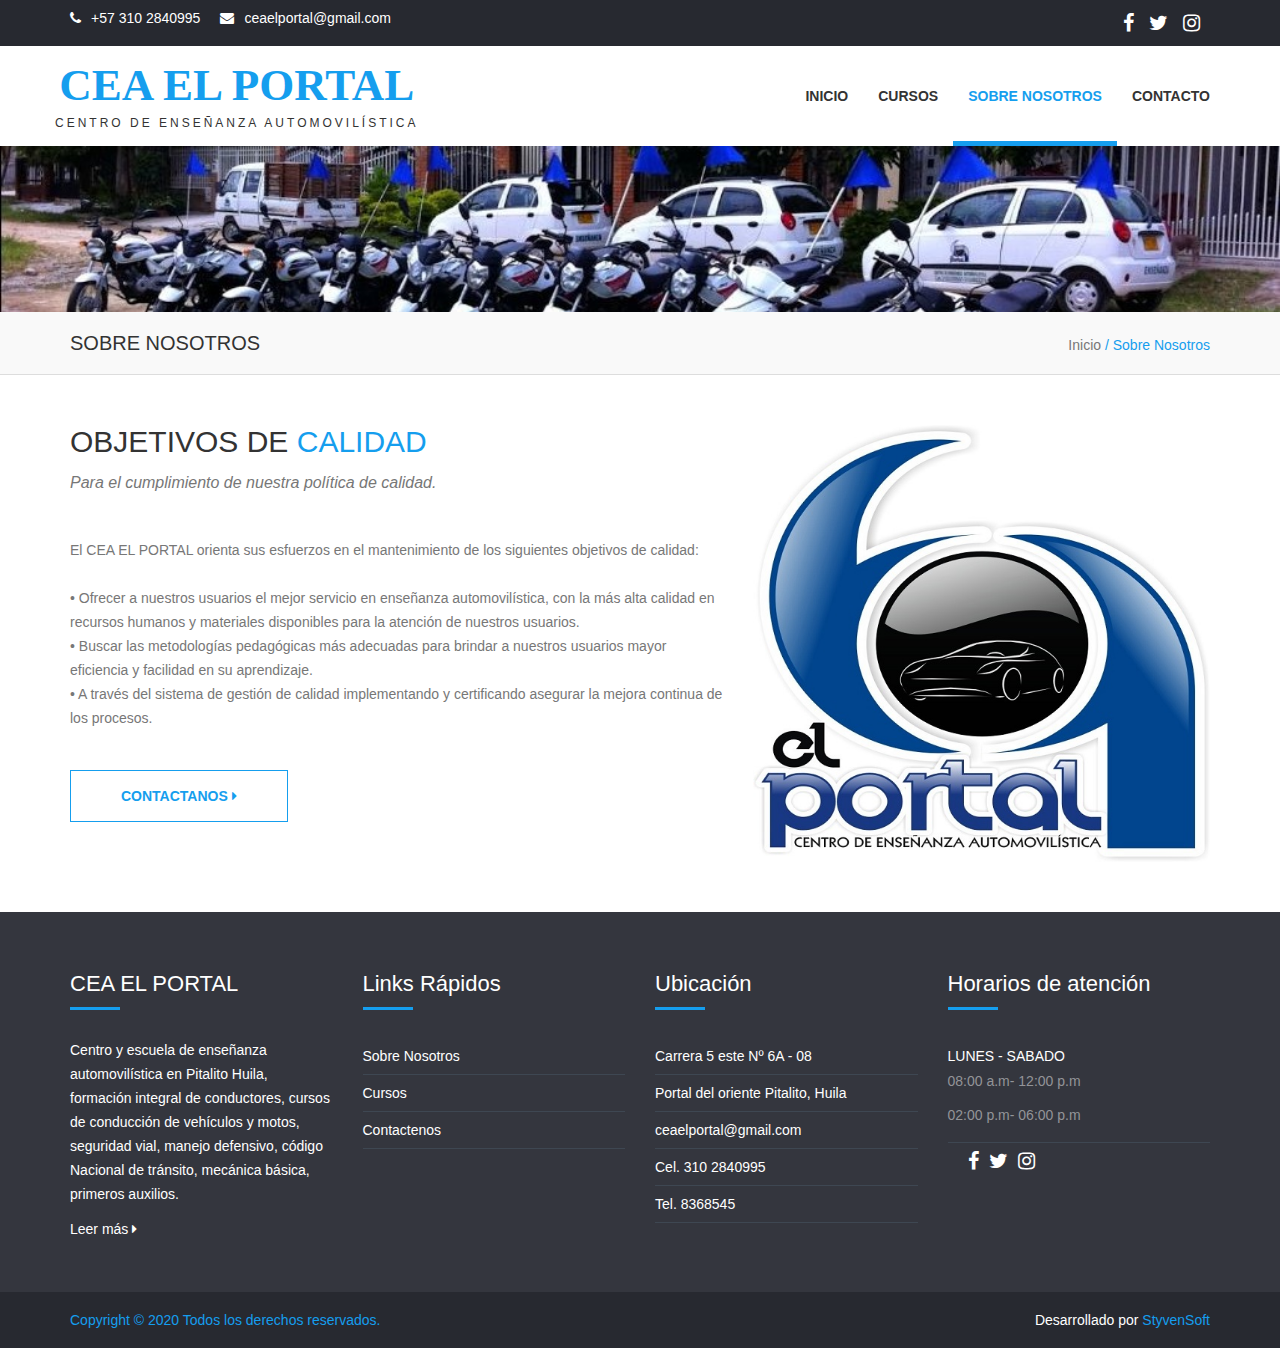
==== commit d42f1db6: "Change info hours taller and developep" ====
--- a/about/index.html
+++ b/about/index.html
@@ -200,7 +200,7 @@
                     <span>Copyright © 2020 Todos los derechos reservados.</span>
                 </div>
                 <div class="col-md-6 col-sm-6 col-xs-12 copyright">
-                   Sitio creado por <a href="#">StyvenSoft</a>
+                    Desarrollado por <a href="#">StyvenSoft</a>
                 </div>
             </div>
         </div>
